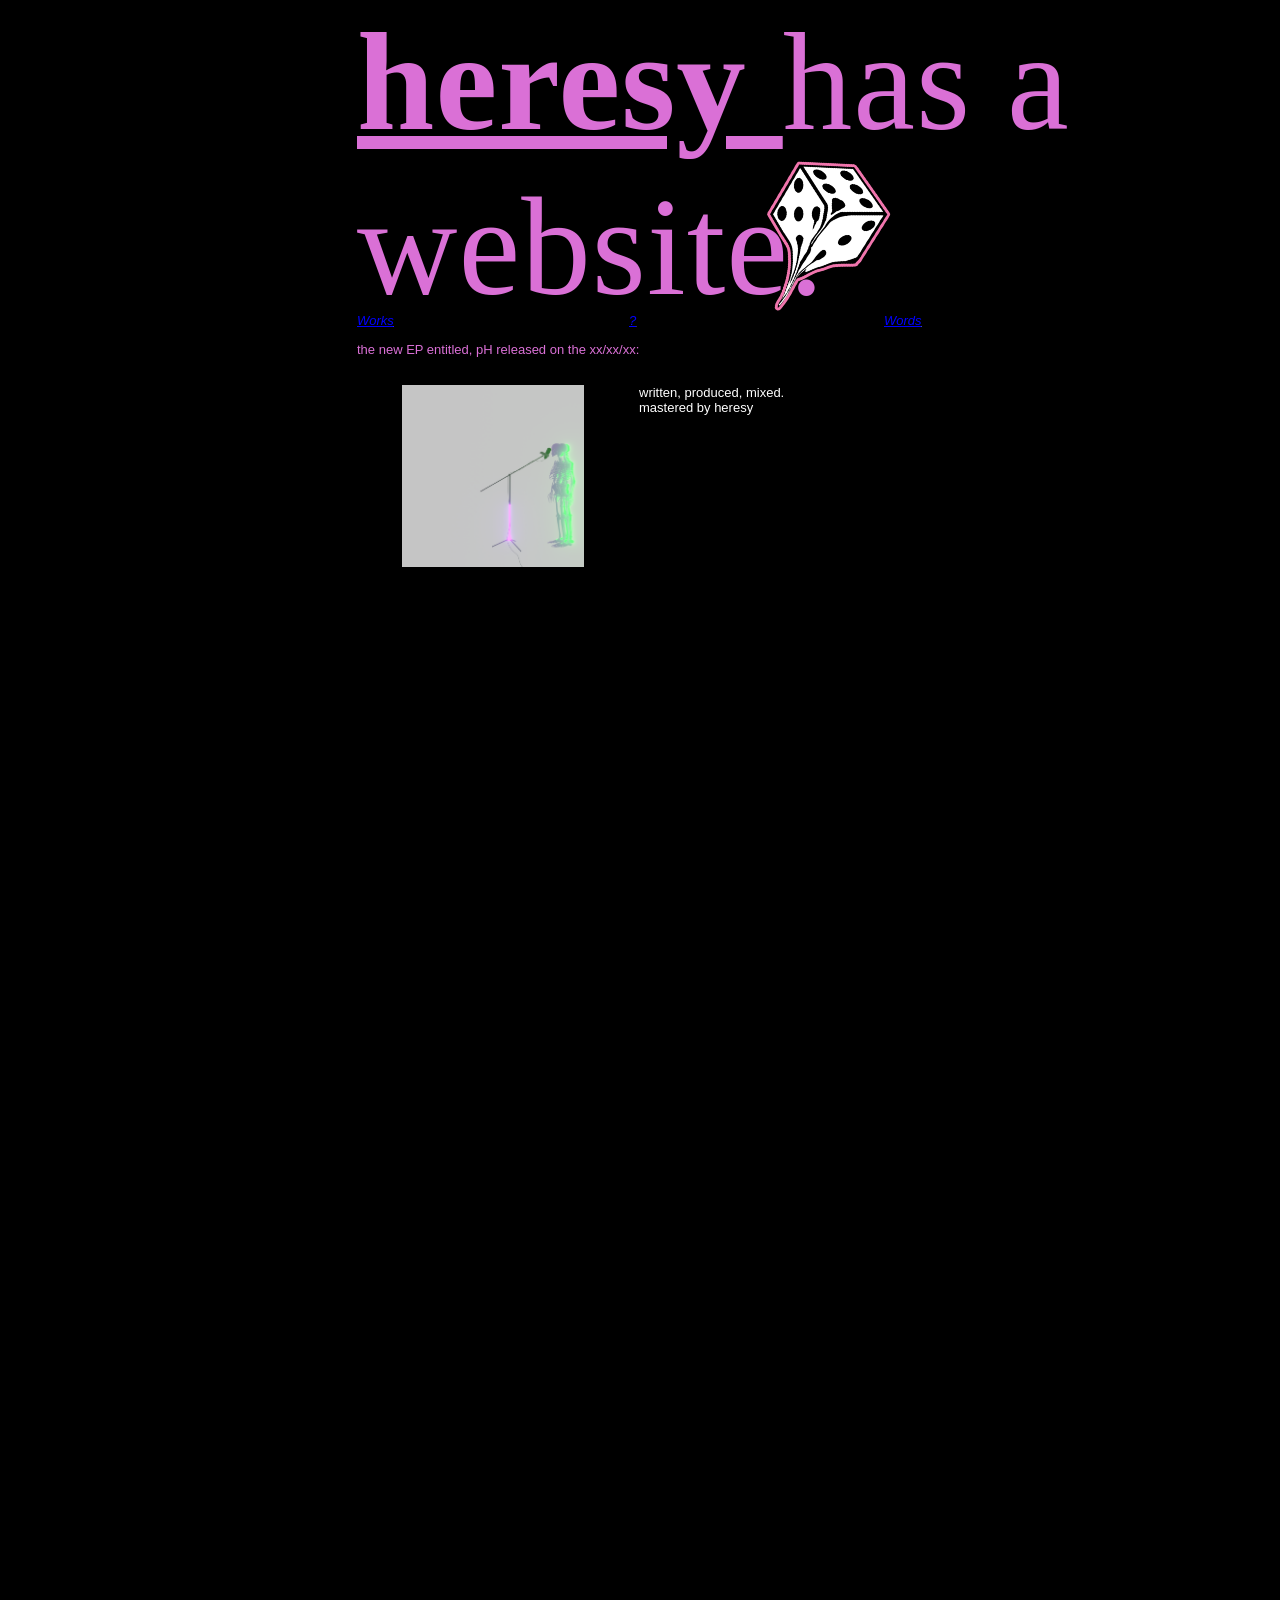
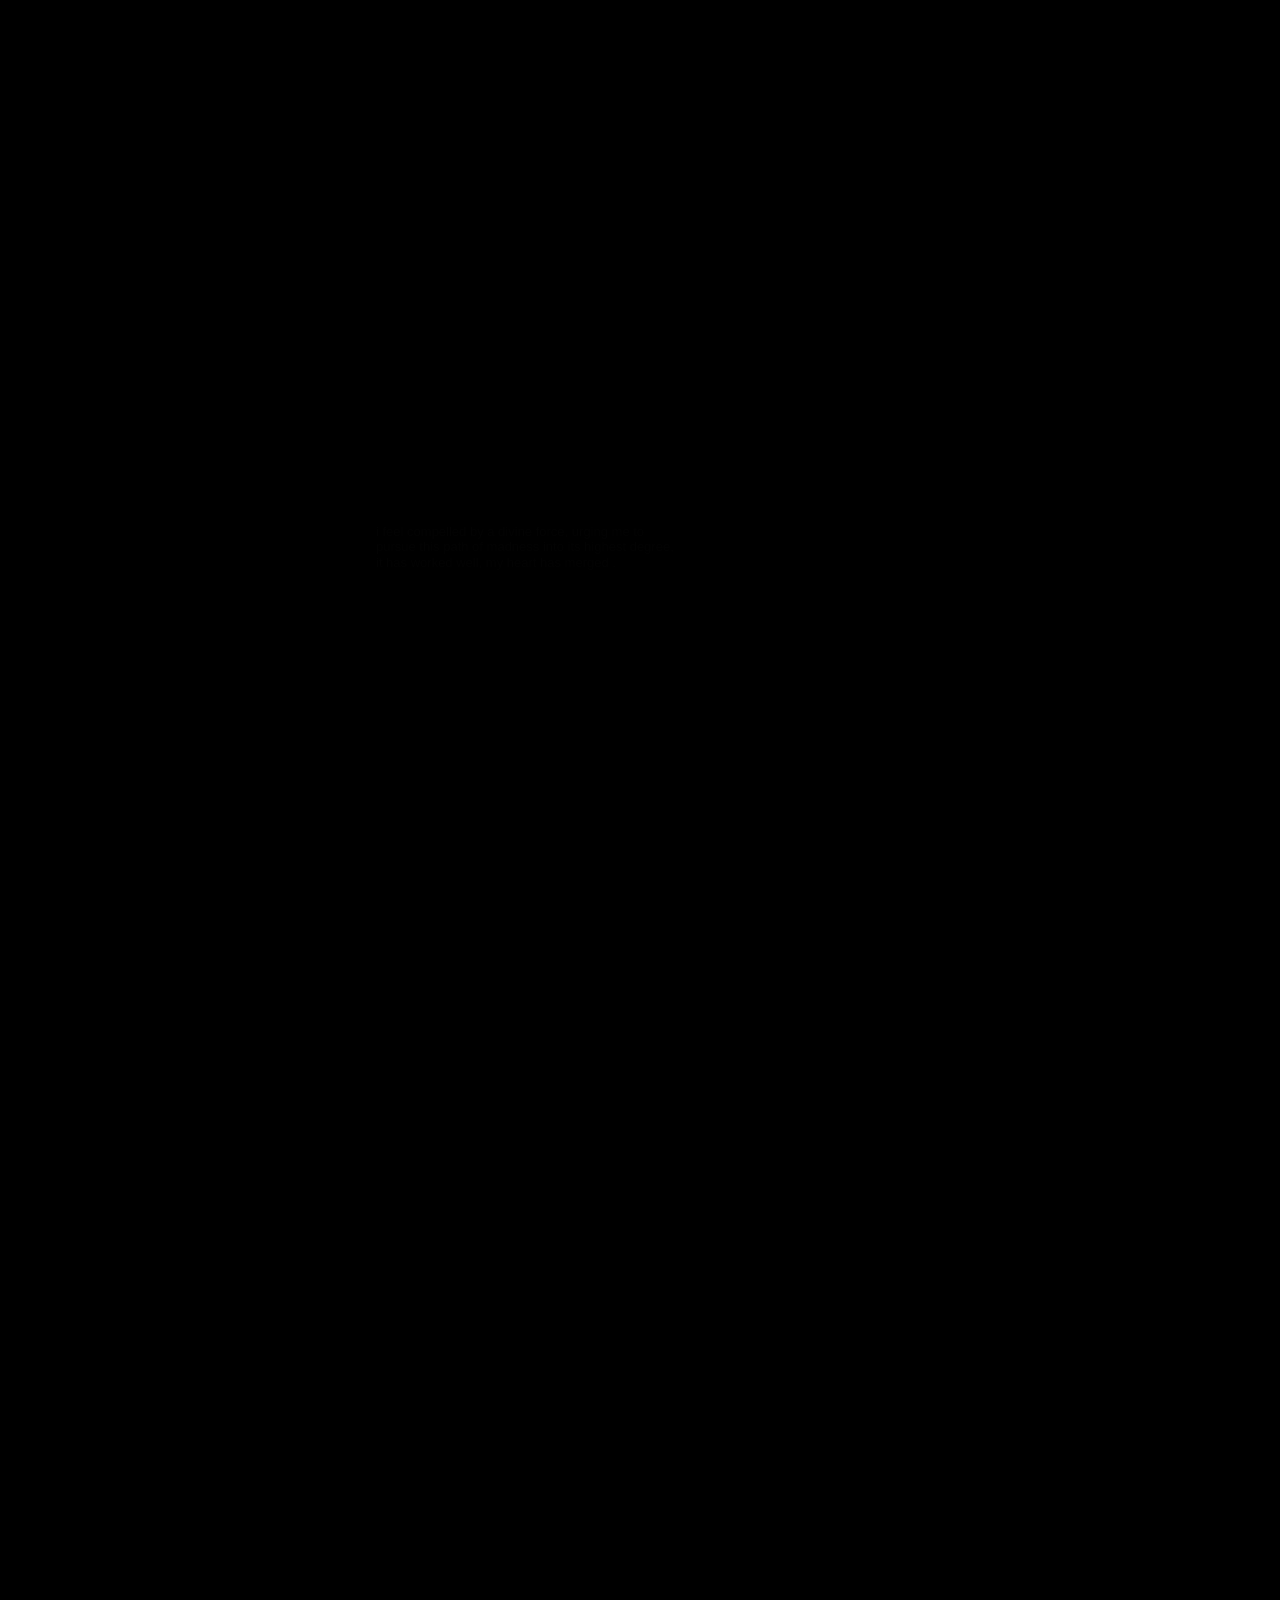
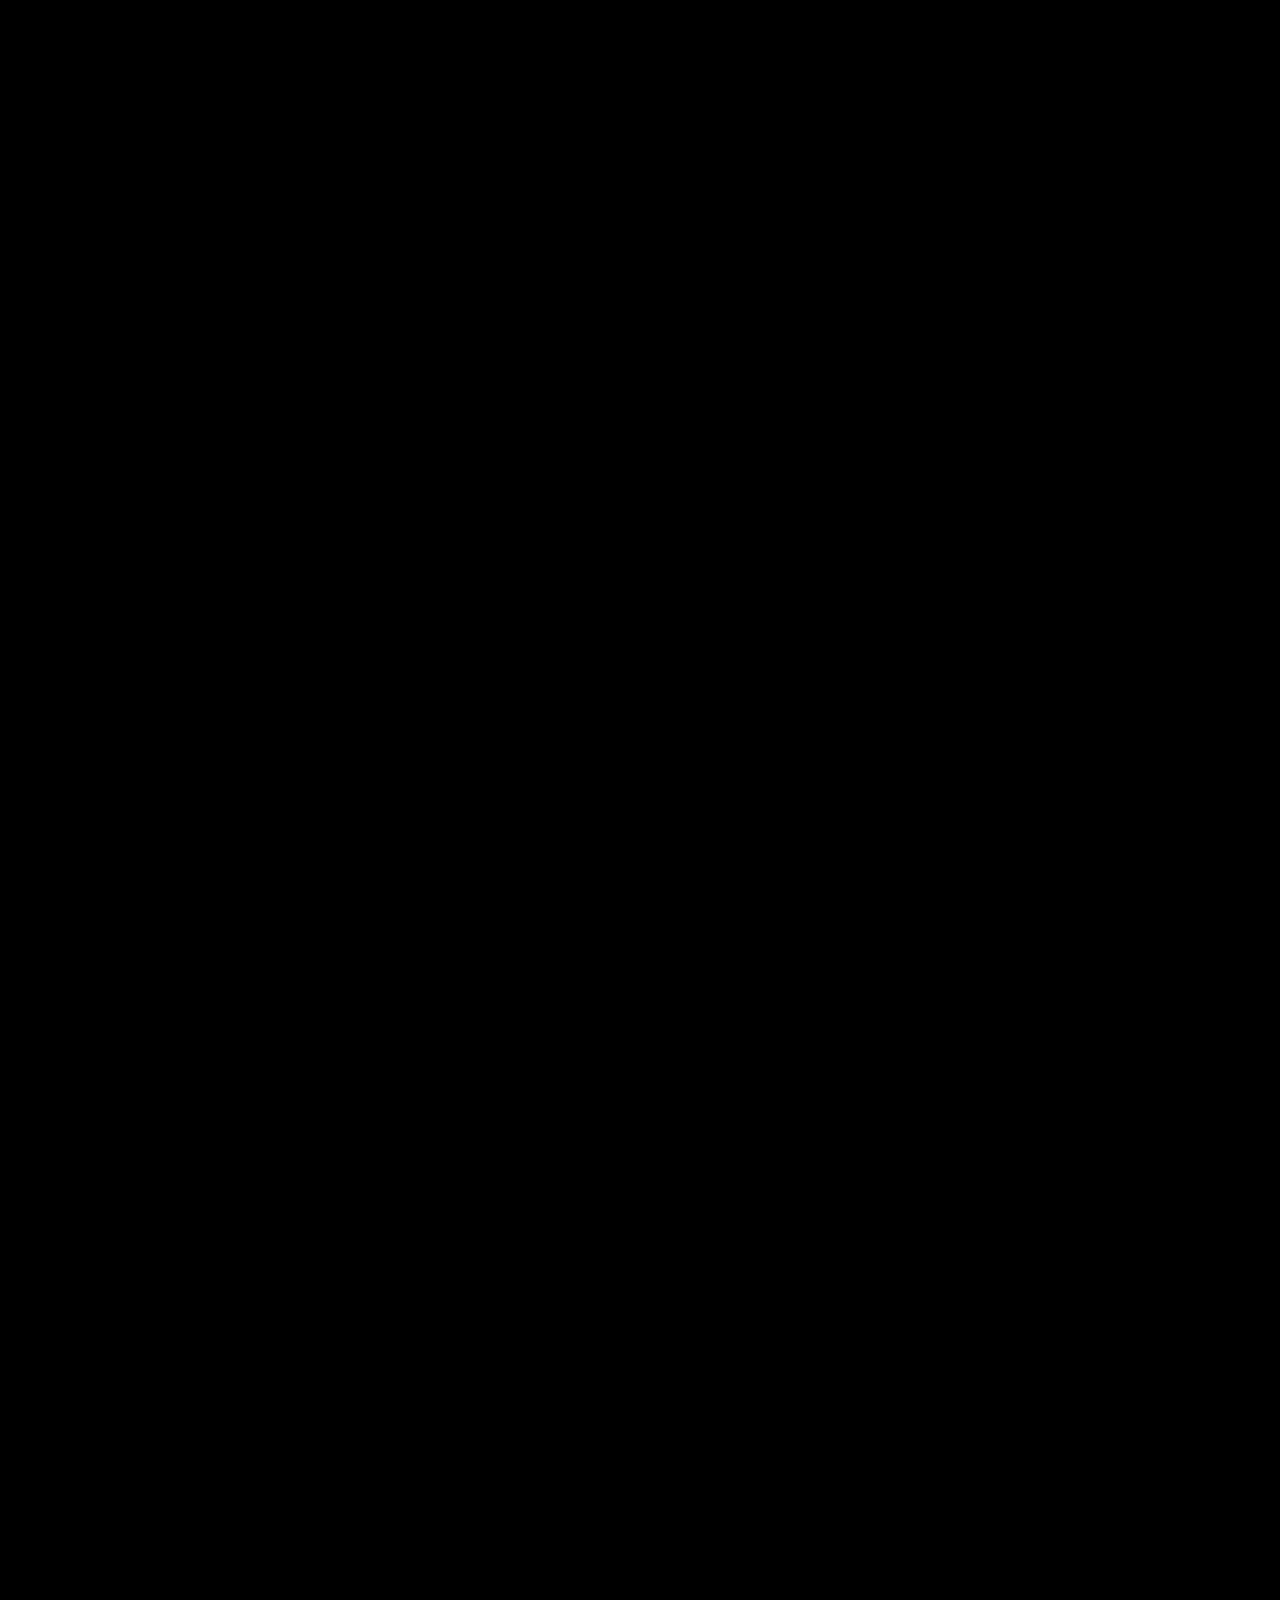
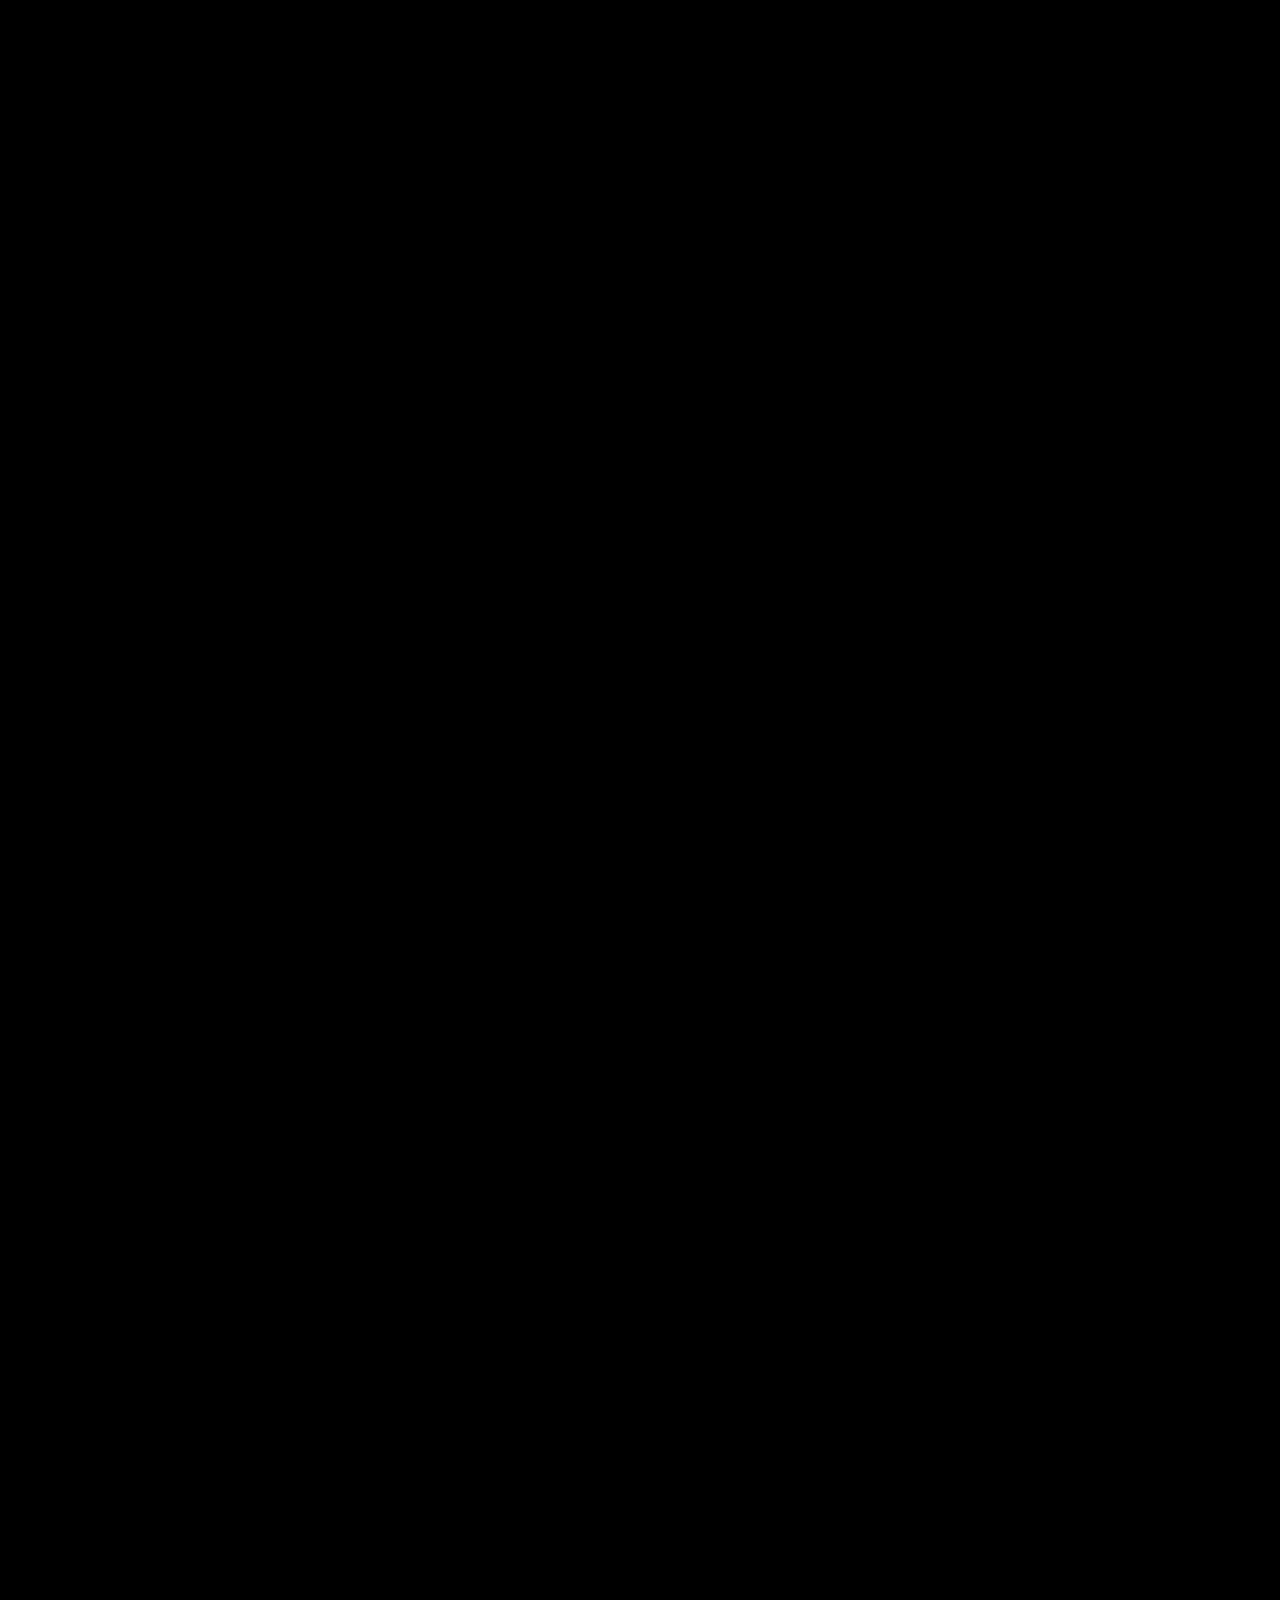
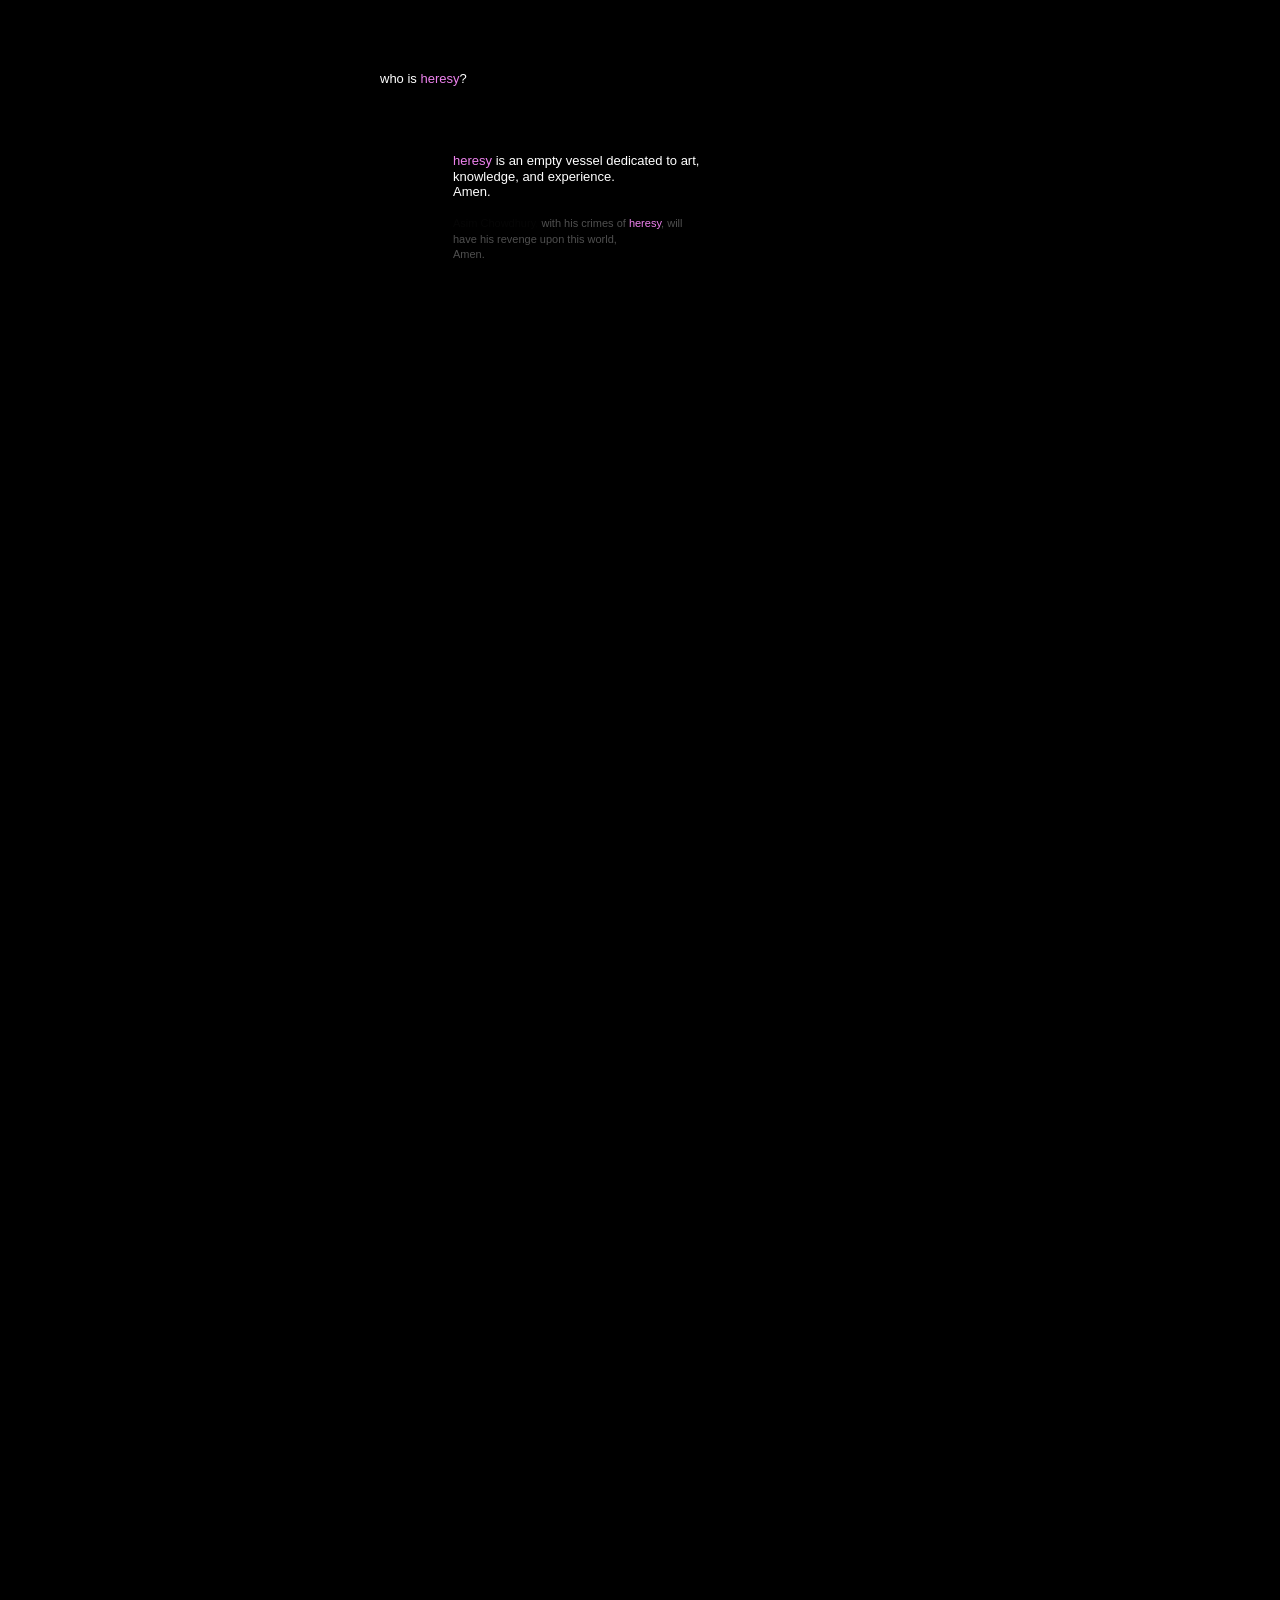
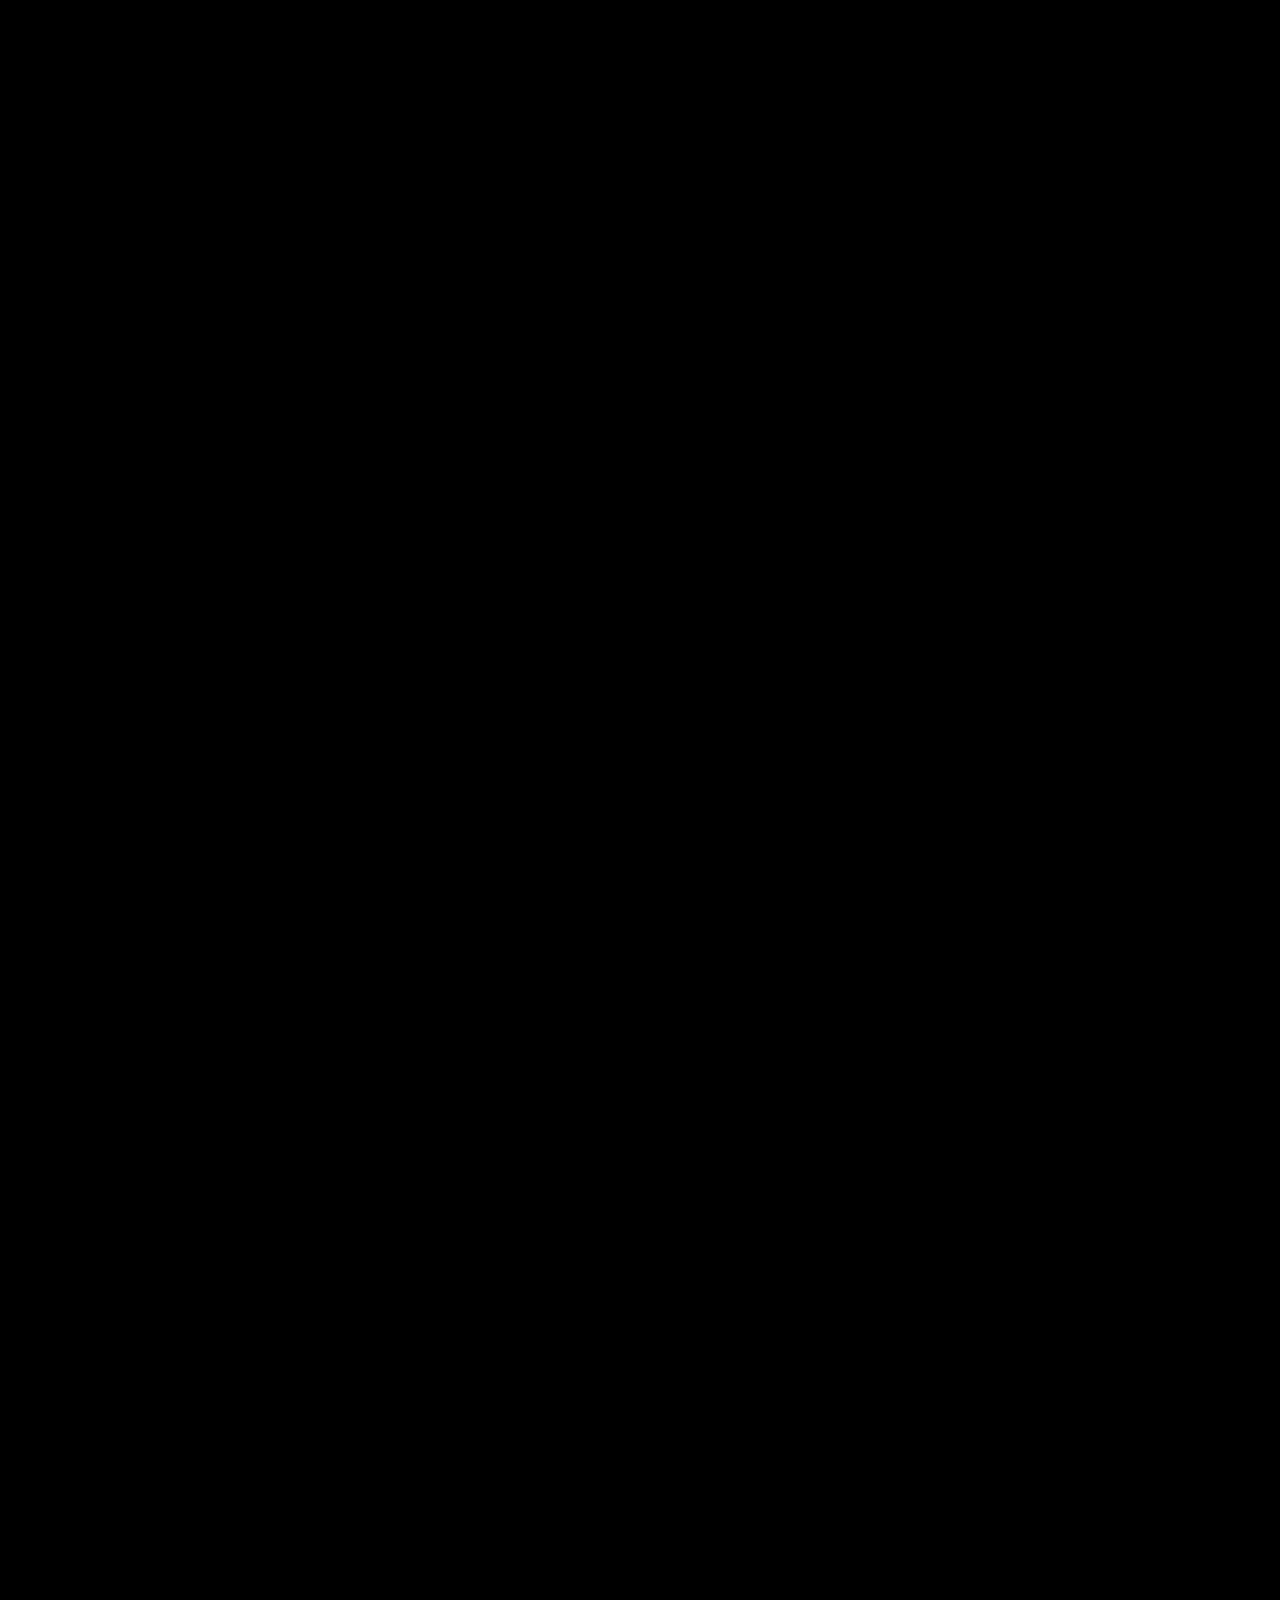
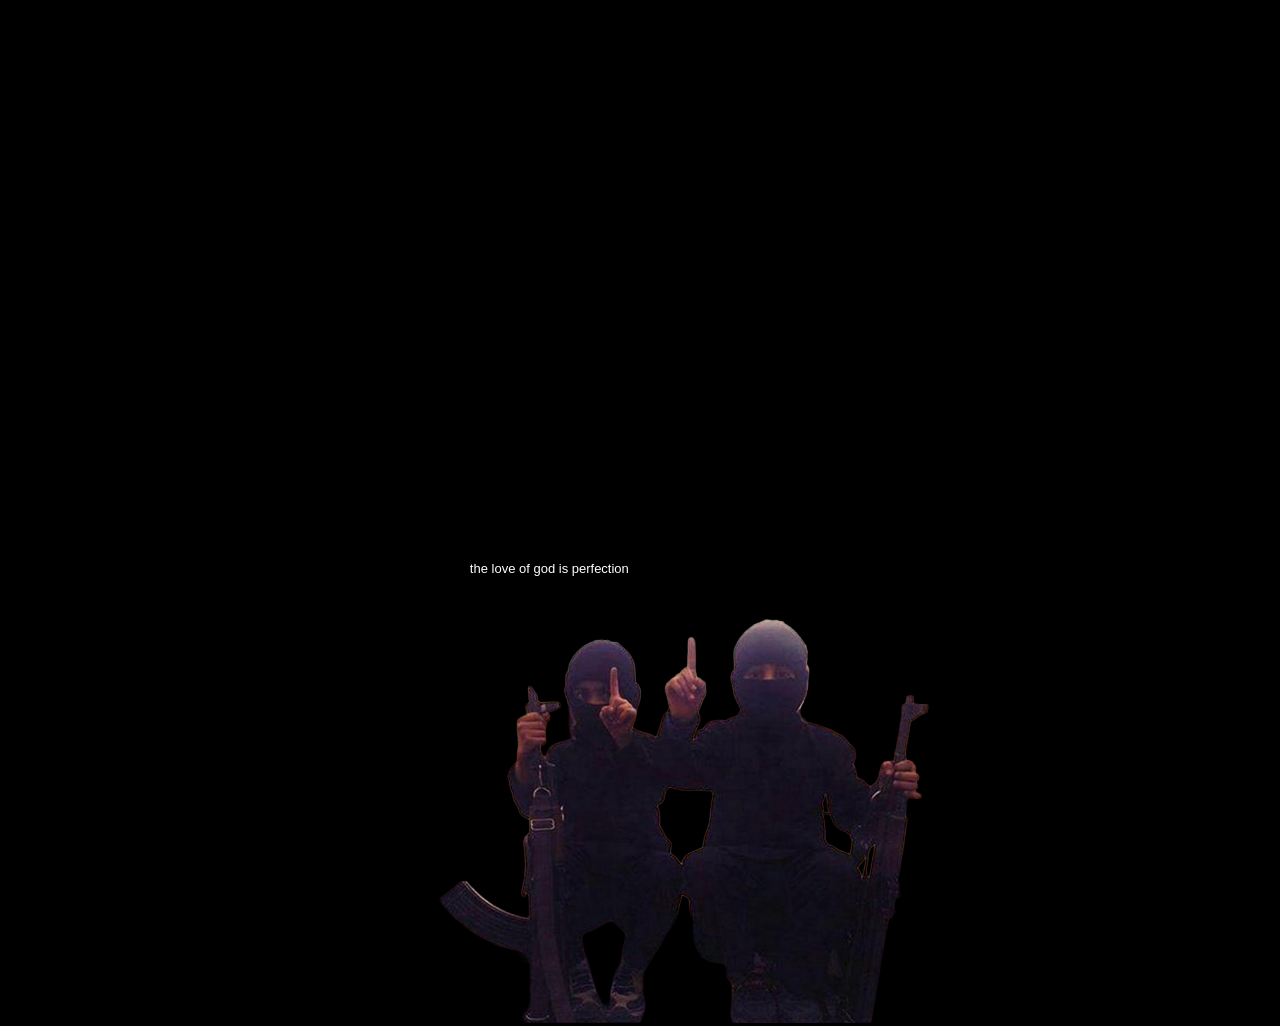
==== index.html @ 77d28392 "Add files via upload" ====
<!doctype html>
<html>
<head>
<meta charset="utf-8">
<title>Untitled Page</title>
<meta name="generator" content="WYSIWYG Web Builder 17 - https://www.wysiwygwebbuilder.com">
<link href="heresyworld.css" rel="stylesheet">
<link href="index.css" rel="stylesheet">
</head>
<body>
<div id="container">

<div id="wb_Text1" style="position:absolute;left:17px;top:0px;width:1097px;height:161px;z-index:1;">
<span style="color:#DA70D6;font-family:Euphorigenic;font-size:139px;letter-spacing:1.07px;"><strong><u>heresy </u></strong>has a website.</span></div>
<div id="wb_Image1" style="position:absolute;left:0px;top:9941px;width:682px;height:682px;z-index:2;">
<img src="images/Terrorizt.png" id="Image1" alt="" width="682" height="682"></div>
<div id="wb_Text2" style="position:absolute;left:17px;top:342px;width:376px;height:15px;z-index:3;">
<span style="color:#DA70D6;font-family:Arial;font-size:13px;">the new EP entitled, pH released on the xx/xx/xx:</span></div>
<div id="wb_Image2" style="position:absolute;left:62px;top:385px;width:182px;height:182px;z-index:4;">
<a href="spotify:album:4bCsLPQuCdQQBQOLs5MuNr?si=PpYUtSTTSPCRxbLMrlbnow"><img src="images/deth21.png" id="Image2" alt="" width="182" height="182"></a></div>
<div id="wb_Image3" style="position:absolute;left:381px;top:122px;width:208px;height:206px;z-index:5;">
<a href="./clickmefor100000000000dollars.html"><img src="images/Dice.png" id="Image3" alt="" width="263" height="263"></a></div>
<div id="wb_Text3" style="position:absolute;left:7px;top:10161px;width:368px;height:15px;z-index:6;">
<span style="color:#000000;font-family:Arial;font-size:13px;">Double click to editds</span><span style="color:#FFFFFF;font-family:Arial;font-size:13px;">the love of god is perfection</span></div>
<div id="wb_Text4" style="position:absolute;left:299px;top:385px;width:152px;height:30px;z-index:7;">
<span style="color:#FFFFFF;font-family:Arial;font-size:13px;">written, produced, mixed. mastered by heresy</span></div>
<div id="wb_Text5" style="position:absolute;left:17px;top:313px;width:145px;height:15px;z-index:8;">
<span style="color:#FFFFFF;font-family:Arial;font-size:13px;"><em><u><a href="./works.html">Works</a></u></em></span></div>
<div id="wb_Text8" style="position:absolute;left:40px;top:6471px;width:167px;height:15px;z-index:9;">
<span style="color:#FFFFFF;font-family:Arial;font-size:13px;">who is </span><span style="color:#EE82EE;font-family:Arial;font-size:13px;">heresy</span><span style="color:#FFFFFF;font-family:Arial;font-size:13px;">?</span></div>
<div id="wb_Text9" style="position:absolute;left:113px;top:6538px;width:250px;height:140px;z-index:10;">
<span style="color:#000000;font-family:Arial;font-size:13px;">Amen.<br></span><span style="color:#EE82EE;font-family:Arial;font-size:13px;">heresy </span><span style="color:#FFFFFF;font-family:Arial;font-size:13px;">is an empty vessel dedicated to art, knowledge, and experience.<br>Amen.<br><br></span><span style="color:#060606;font-family:Arial;font-size:11px;">Asim Chowdhury</span><span style="color:#030303;font-family:Arial;font-size:11px;">, </span><span style="color:#4F4F4F;font-family:Arial;font-size:11px;">with his crimes of </span><span style="background-color:#000000;color:#EE82EE;font-family:Arial;font-size:11px;">heresy</span><span style="color:#4F4F4F;font-family:Arial;font-size:11px;">, will have his revenge upon this world,<br>Amen.<br></span><span style="color:#FFFFFF;font-family:Arial;font-size:13px;"><br></span><span style="color:#000000;font-family:Arial;font-size:13px;">Amen.</span></div>
<div id="wb_Text10" style="position:absolute;left:544px;top:313px;width:81px;height:15px;z-index:11;">
<span style="color:#FFFFFF;font-family:Arial;font-size:13px;"><em><u><a href="./words.html">Words</a></u></em></span></div>
<div id="wb_Text11" style="position:absolute;left:289px;top:313px;width:104px;height:15px;z-index:12;">
<span style="color:#FFFFFF;font-family:Arial;font-size:13px;"><em><u><a href="./ifnotnowthenwhen.html">?</a></u></em></span></div>
<div id="wb_Text12" style="position:absolute;left:36px;top:2124px;width:311px;height:45px;z-index:13;">
<span style="color:#030303;font-family:Arial;font-size:13px;">i feel compelled by a divine force, urging me to pursue this path of madness into its highest degree,<br>it has worked well, my heart has merged .</span></div>
</div>
</body>
</html>
---- heresyworld.css ----
@-webkit-keyframes animate-rotate-in-left
{
   0% { -webkit-transform: translate(-1000px,0px) rotate(0deg) ; opacity: 0;  }
   50% { opacity: 1;  }
   100% { -webkit-transform: translate(0px,0px) rotate(360deg) ;  }
}
@-moz-keyframes animate-rotate-in-left
{
   0% { -moz-transform: translate(-1000px,0px) rotate(0deg) ; opacity: 0;  }
   50% { opacity: 1;  }
   100% { -moz-transform: translate(0px,0px) rotate(360deg) ;  }
}
@keyframes animate-rotate-in-left
{
   0% { transform: translate(-1000px,0px) rotate(0deg) ; opacity: 0;  }
   50% { opacity: 1;  }
   100% { transform: translate(0px,0px) rotate(360deg) ;  }
}
@-webkit-keyframes funny-in
{
   0% { -webkit-transform: rotate(360deg) scale(0,0) ; opacity: 0; -webkit-transform-origin: 50% 50%;  }
   20% { -webkit-transform: rotate(0deg) scale(0.5,0.5) ; opacity: 1; -webkit-transform-origin: 0 100%;  }
   40% { -webkit-transform: rotate(0deg) scale(0.5,0.5) ; -webkit-transform-origin: 100% 100%;  }
   60% { -webkit-transform: rotate(0deg) scale(0.5,0.5) ; -webkit-transform-origin: 100% 0;  }
   80% { -webkit-transform-origin: 0 0; -webkit-transform: rotate(0deg) scale(0.5,0.5) ;  }
   100% { -webkit-transform: rotate(0deg) scale(1,1) ; opacity: 1; -webkit-transform-origin: 50% 50%;  }
}
@-moz-keyframes funny-in
{
   0% { -moz-transform: rotate(360deg) scale(0,0) ; opacity: 0; -moz-transform-origin: 50% 50%;  }
   20% { -moz-transform: rotate(0deg) scale(0.5,0.5) ; opacity: 1; -moz-transform-origin: 0 100%;  }
   40% { -moz-transform: rotate(0deg) scale(0.5,0.5) ; -moz-transform-origin: 100% 100%;  }
   60% { -moz-transform: rotate(0deg) scale(0.5,0.5) ; -moz-transform-origin: 100% 0;  }
   80% { -moz-transform-origin: 0 0; -moz-transform: rotate(0deg) scale(0.5,0.5) ;  }
   100% { -moz-transform: rotate(0deg) scale(1,1) ; opacity: 1; -moz-transform-origin: 50% 50%;  }
}
@keyframes funny-in
{
   0% { transform: rotate(360deg) scale(0,0) ; opacity: 0; transform-origin: 50% 50%;  }
   20% { transform: rotate(0deg) scale(0.5,0.5) ; opacity: 1; transform-origin: 0 100%;  }
   40% { transform: rotate(0deg) scale(0.5,0.5) ; transform-origin: 100% 100%;  }
   60% { transform: rotate(0deg) scale(0.5,0.5) ; transform-origin: 100% 0;  }
   80% { transform-origin: 0 0; transform: rotate(0deg) scale(0.5,0.5) ;  }
   100% { transform: rotate(0deg) scale(1,1) ; opacity: 1; transform-origin: 50% 50%;  }
}
@-webkit-keyframes slide-left-in
{
   0% { -webkit-transform: translate(-100%,0px) rotate(1deg) ; opacity: 0; -webkit-transform-origin: 0 0;  }
   100% { opacity: 1; -webkit-transform: translate(0px,0px) rotate(0deg) ; -webkit-transform-origin: 0 0;  }
}
@-moz-keyframes slide-left-in
{
   0% { -moz-transform: translate(-100%,0px) rotate(1deg) ; opacity: 0; -moz-transform-origin: 0 0;  }
   100% { opacity: 1; -moz-transform: translate(0px,0px) rotate(0deg) ; -moz-transform-origin: 0 0;  }
}
@keyframes slide-left-in
{
   0% { transform: translate(-100%,0px) rotate(1deg) ; opacity: 0; transform-origin: 0 0;  }
   100% { opacity: 1; transform: translate(0px,0px) rotate(0deg) ; transform-origin: 0 0;  }
}
h1, .h1
{
   font-family: Arial;
   font-weight: bold;
   font-size: 32px;
   text-decoration: none;
   color: #000000;
   background-color: transparent;
   margin: 0 0 0 0;
   padding: 0 0 0 0;
   display: inline-block;
}
h2, .h2
{
   font-family: Arial;
   font-weight: bold;
   font-size: 27px;
   text-decoration: none;
   color: #000000;
   background-color: transparent;
   margin: 0 0 0 0;
   padding: 0 0 0 0;
   display: inline-block;
}
h3, .h3
{
   font-family: Arial;
   font-weight: bold;
   font-size: 24px;
   text-decoration: none;
   color: #000000;
   background-color: transparent;
   margin: 0 0 0 0;
   padding: 0 0 0 0;
   display: inline-block;
}
h4, .h4
{
   font-family: Arial;
   font-weight: bold;
   font-size: 21px;
   font-style: italic;
   text-decoration: none;
   color: #000000;
   background-color: transparent;
   margin: 0 0 0 0;
   padding: 0 0 0 0;
   display: inline-block;
}
h5, .h5
{
   font-family: Arial;
   font-weight: bold;
   font-size: 19px;
   text-decoration: none;
   color: #000000;
   background-color: transparent;
   margin: 0 0 0 0;
   padding: 0 0 0 0;
   display: inline-block;
}
h6, .h6
{
   font-family: Arial;
   font-weight: bold;
   font-size: 16px;
   text-decoration: none;
   color: #000000;
   background-color: transparent;
   margin: 0 0 0 0;
   padding: 0 0 0 0;
   display: inline-block;
}
.CustomStyle
{
   font-family: "Courier New";
   font-weight: bold;
   font-size: 16px;
   text-decoration: none;
   color: #2E74B5;
   background-color: transparent;
}
---- index.css ----
div#container
{
   width: 600px;
   position: relative;
   margin: 0 auto 0 auto;
   text-align: left;
}
body
{
   background-color: #000000;
   color: #000000;
   font-family: Arial;
   font-weight: normal;
   font-size: 13px;
   line-height: 1.1875;
   margin: 0;
   text-align: center;
}
a
{
   color: #0000FF;
   text-decoration: underline;
}
a:visited
{
   color: #800080;
}
a:active
{
   color: #FF0000;
}
a:hover
{
   color: #0000FF;
   text-decoration: underline;
}
input:focus, textarea:focus, select:focus
{
   outline: none;
}
#wb_Text1 
{
   background-color: transparent;
   background-image: none;
   border: 0px solid #FFFFFF;
   border-image-source: url();
   border-image-slice: ;
   border-image-width: 0px;
   border-image-repeat: stretch;
   border-radius: 6px;
   padding: 0;
   margin: 0;
   text-align: left;
}
#wb_Text1 div
{
   text-align: left;
}
#wb_Image1
{
   vertical-align: top;
}
#Image1
{
   border: 0px solid #000000;
   border-radius: 0px;
   padding: 0;
   margin: 0;
   left: 0;
   top: 0;
   width: 100%;
   height: 100%;
}
#wb_Text2 
{
   background-color: transparent;
   background-image: none;
   border: 0px solid #000000;
   border-radius: 0px;
   padding: 0;
   margin: 0;
   text-align: left;
}
#wb_Text2 div
{
   text-align: left;
}
#wb_Image2
{
   vertical-align: top;
}
#Image2
{
   border: 0px solid #000000;
   border-radius: 0px;
   padding: 0;
   margin: 0;
   left: 0;
   top: 0;
   width: 100%;
   height: 100%;
}
#wb_Image3
{
   vertical-align: top;
}
#Image3
{
   border: 0px solid #000000;
   border-radius: 0px;
   padding: 0;
   -webkit-transform: rotate(19deg);
   transform: rotate(19deg);
   -webkit-transform-origin: 50% 50%;
   transform-origin: 50% 50%;
   left: 0;
   top: 0;
   width: 100%;
   height: 100%;
}
#wb_Text3 
{
   background-color: transparent;
   background-image: none;
   border: 0px solid #000000;
   border-radius: 0px;
   padding: 0;
   margin: 0;
   text-align: left;
}
#wb_Text3 div
{
   text-align: left;
}
#wb_Text4 
{
   background-color: transparent;
   background-image: none;
   border: 0px solid #000000;
   border-radius: 0px;
   padding: 0;
   margin: 0;
   text-align: left;
}
#wb_Text4 div
{
   text-align: left;
}
#wb_Text5 
{
   background-color: transparent;
   background-image: none;
   border: 0px solid #000000;
   border-radius: 0px;
   padding: 0;
   margin: 0;
   text-align: left;
}
#wb_Text5 div
{
   text-align: left;
}
#wb_Text8 
{
   background-color: transparent;
   background-image: none;
   border: 0px solid #000000;
   border-radius: 0px;
   padding: 0;
   margin: 0;
   text-align: left;
}
#wb_Text8 div
{
   text-align: left;
}
#wb_Text9 
{
   background-color: transparent;
   background-image: none;
   border: 0px solid #000000;
   border-radius: 0px;
   padding: 0;
   margin: 0;
   text-align: left;
}
#wb_Text9 div
{
   text-align: left;
}
#wb_Text10 
{
   background-color: transparent;
   background-image: none;
   border: 0px solid #000000;
   border-radius: 0px;
   padding: 0;
   margin: 0;
   text-align: left;
}
#wb_Text10 div
{
   text-align: left;
}
#wb_Text11 
{
   background-color: transparent;
   background-image: none;
   border: 0px solid #000000;
   border-radius: 0px;
   padding: 0;
   margin: 0;
   text-align: left;
}
#wb_Text11 div
{
   text-align: left;
}
#wb_Text12 
{
   background-color: transparent;
   background-image: none;
   border: 0px solid #000000;
   border-radius: 0px;
   padding: 0;
   margin: 0;
   text-align: left;
}
#wb_Text12 div
{
   text-align: left;
}
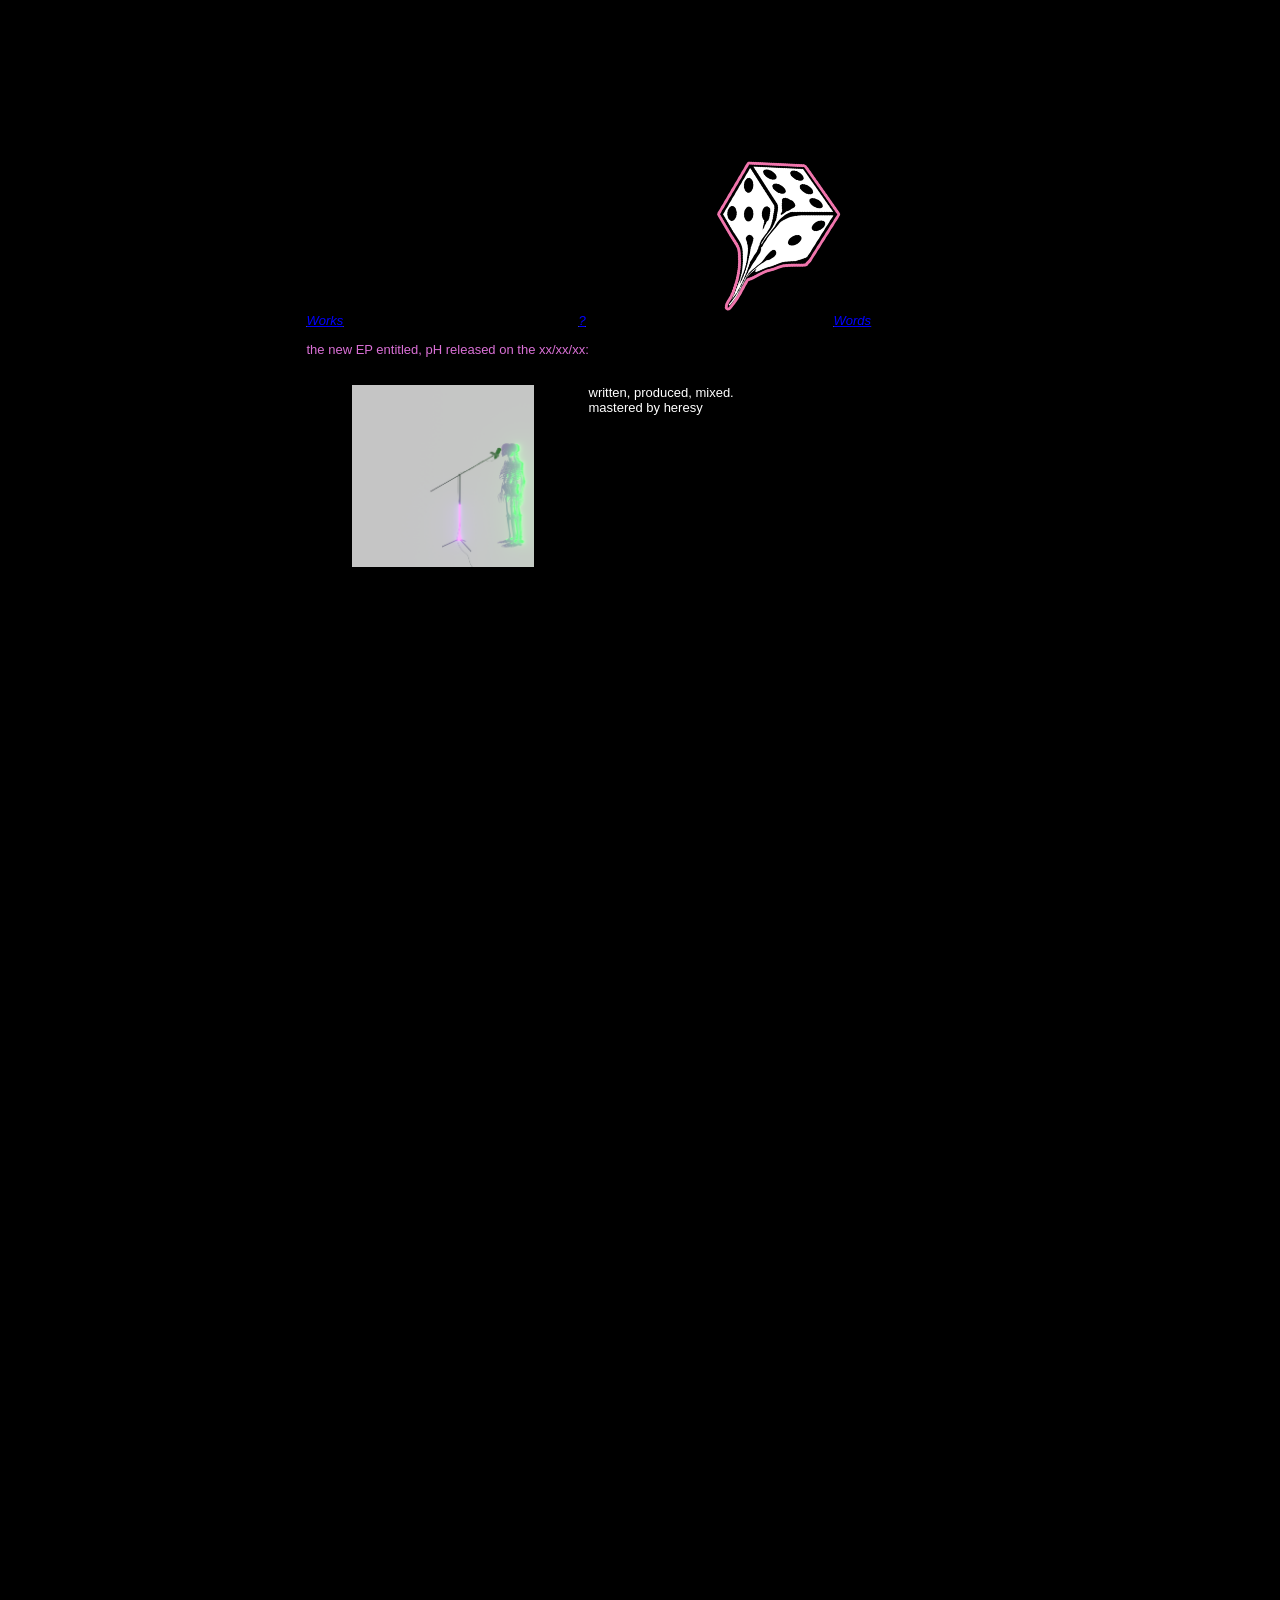
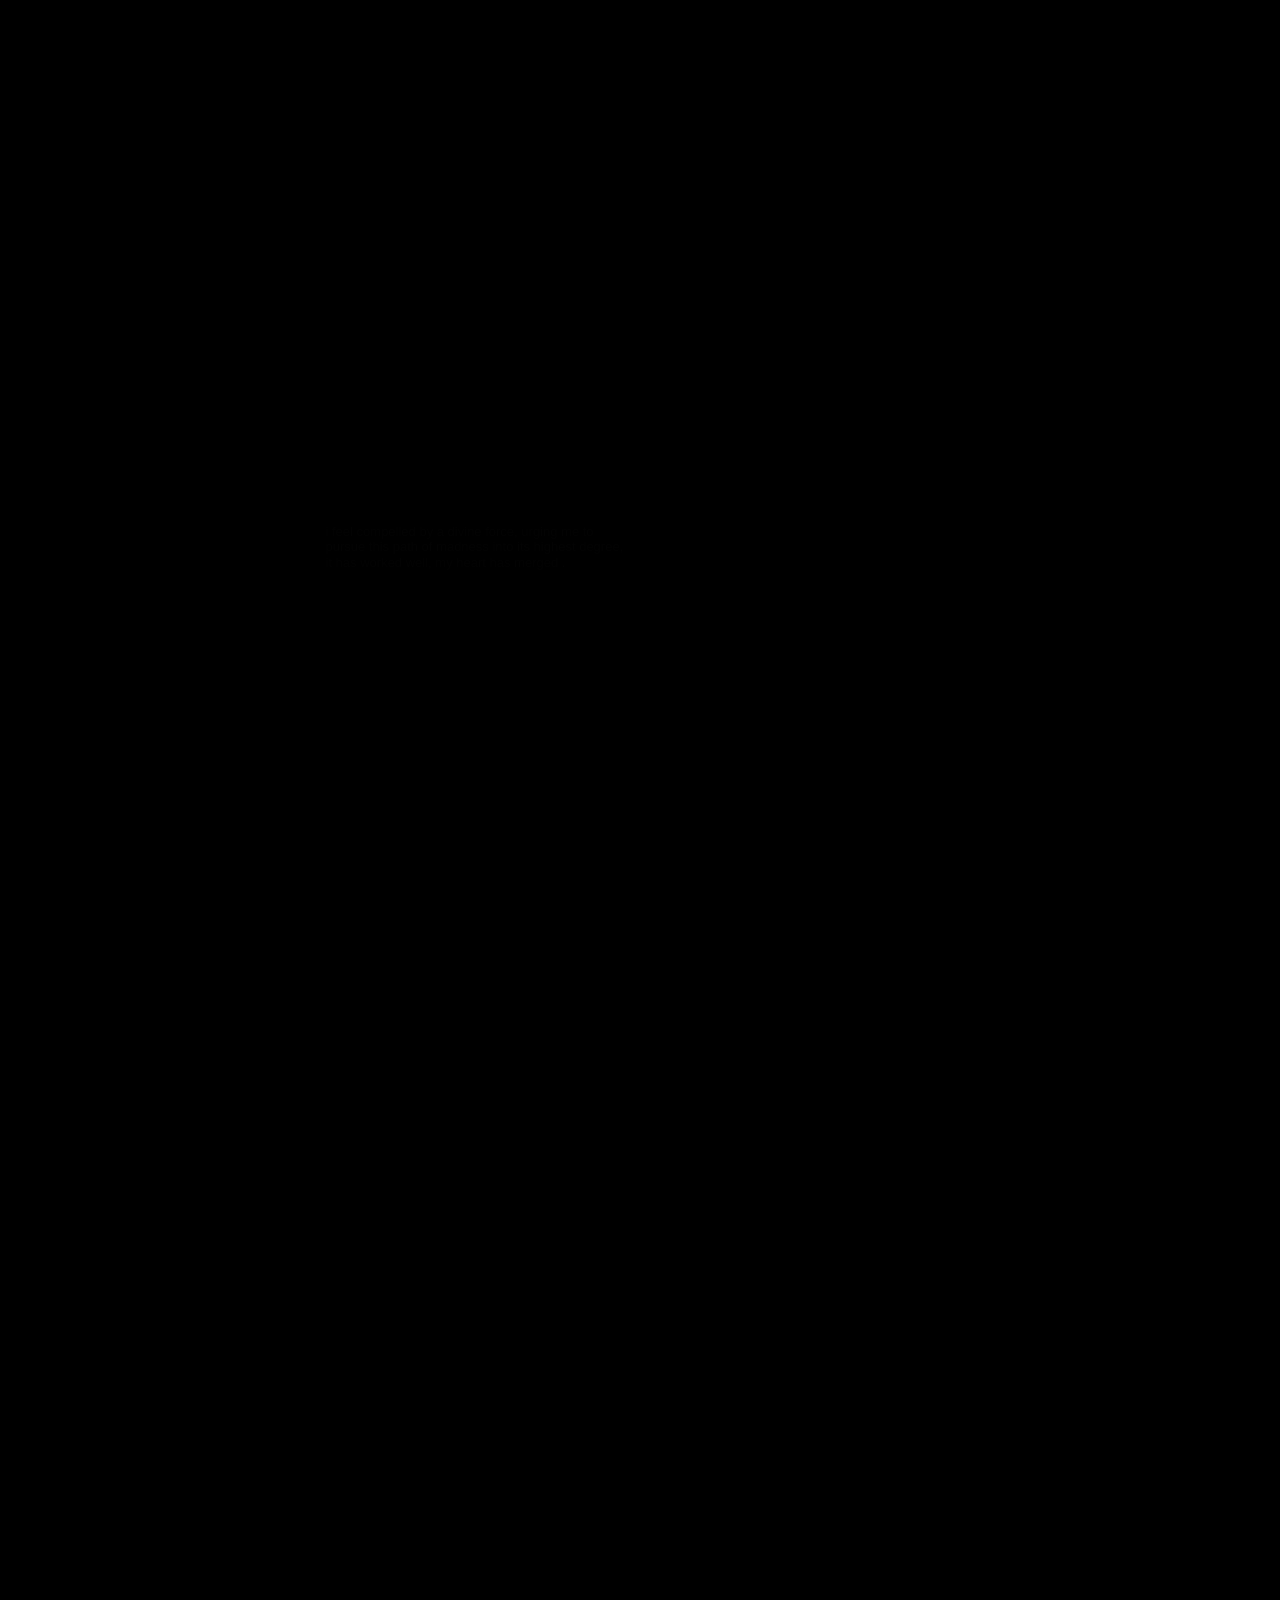
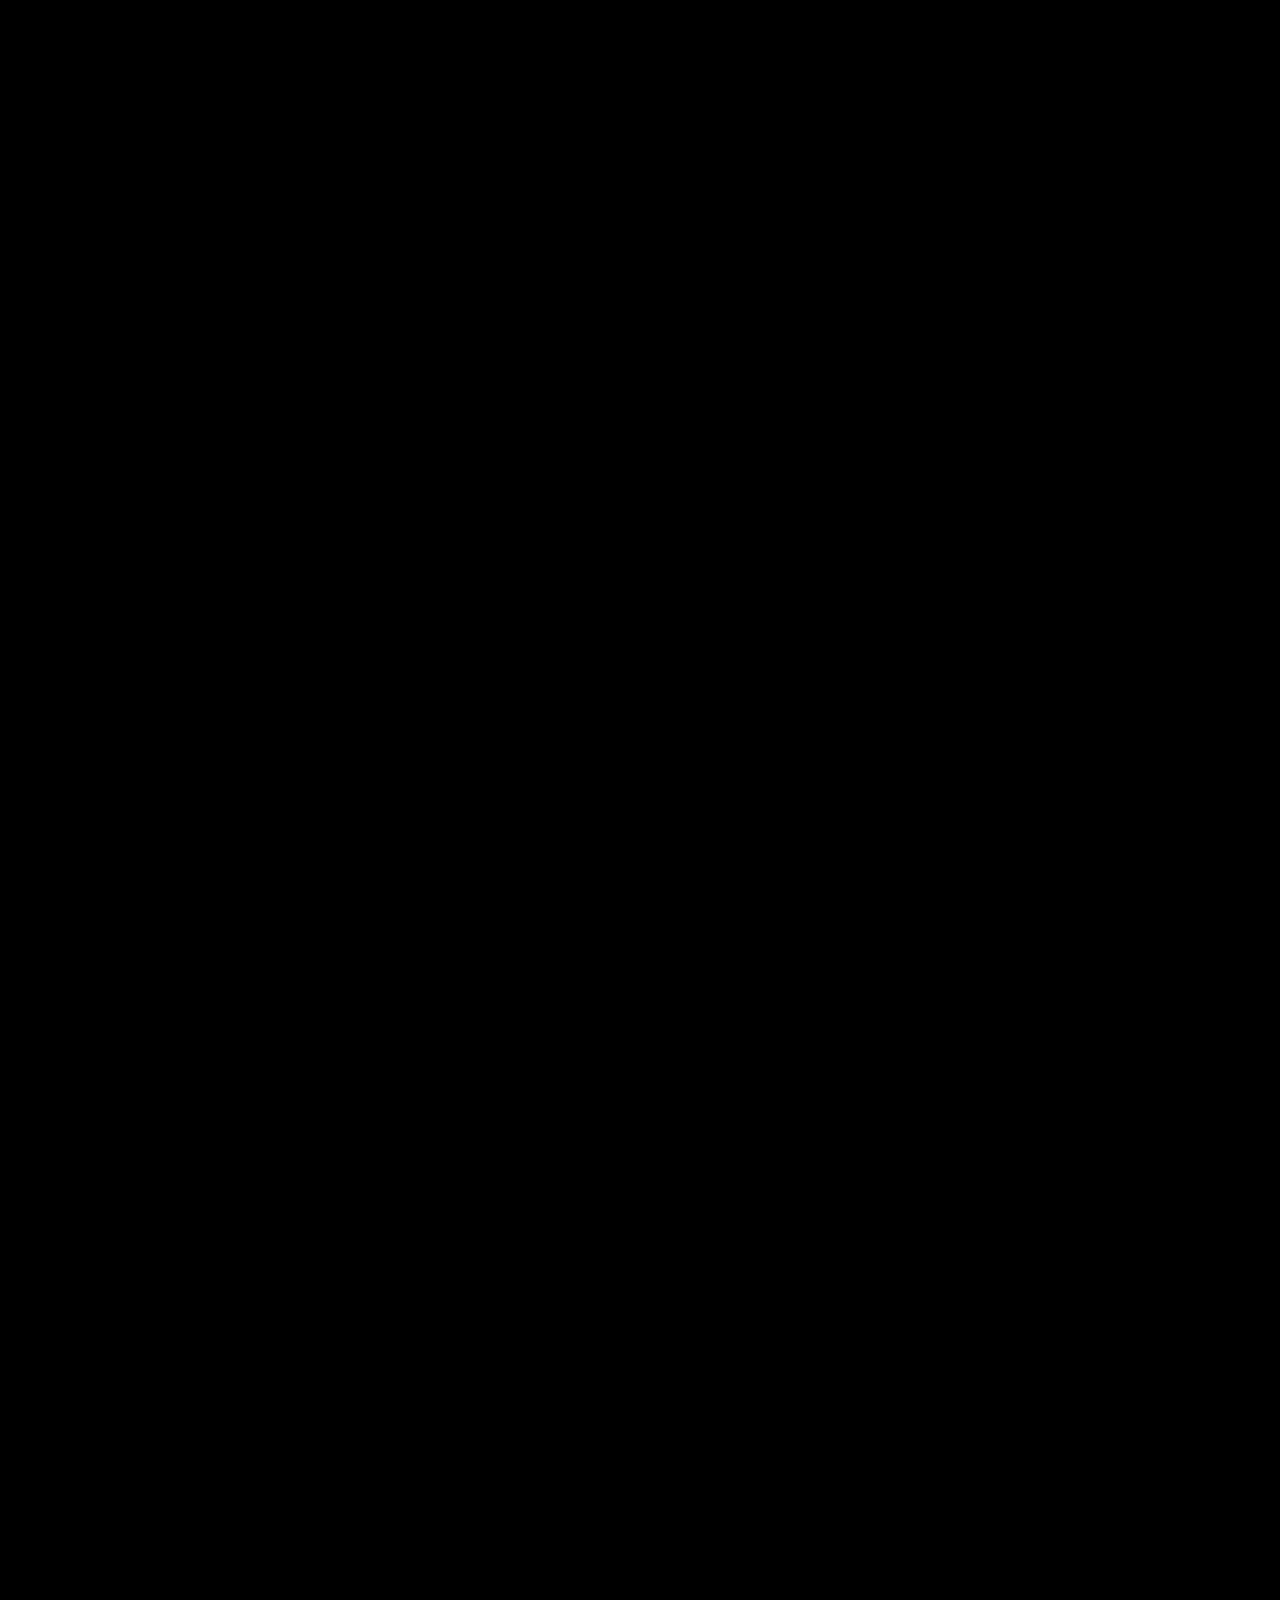
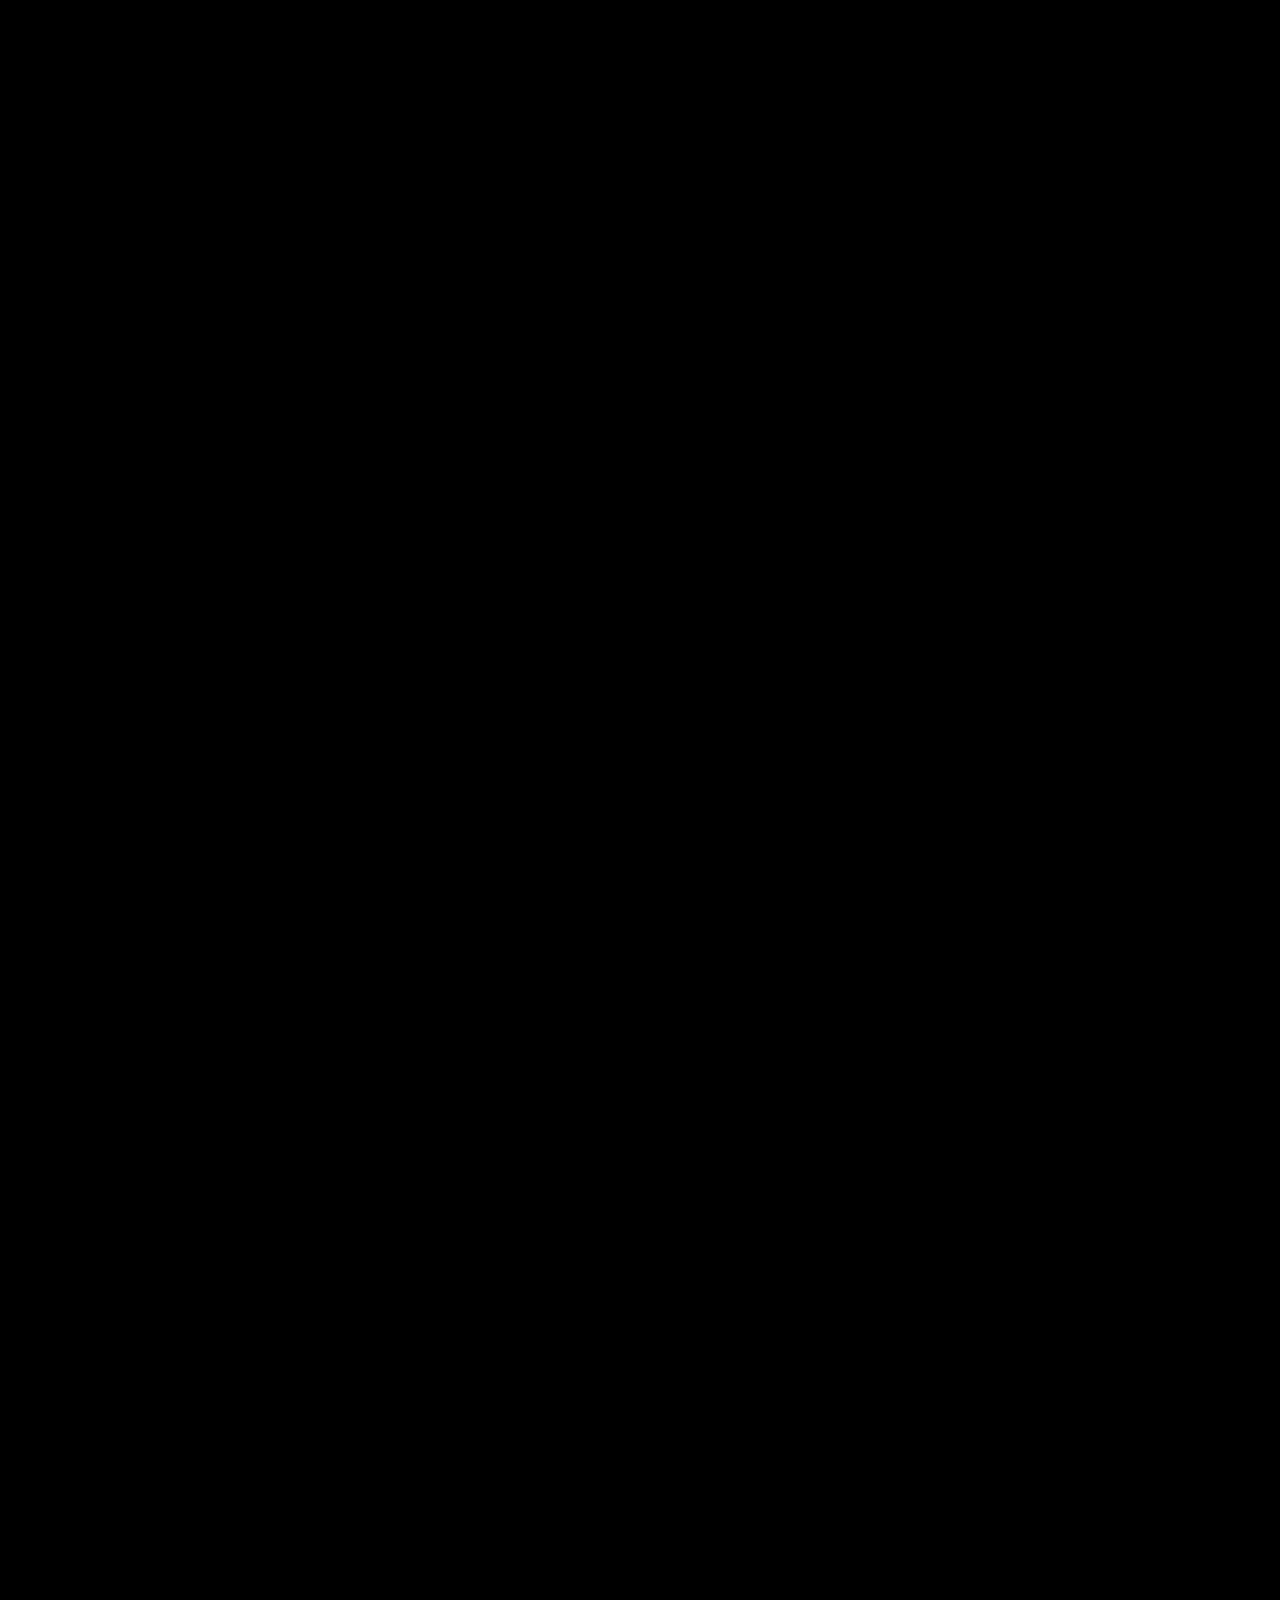
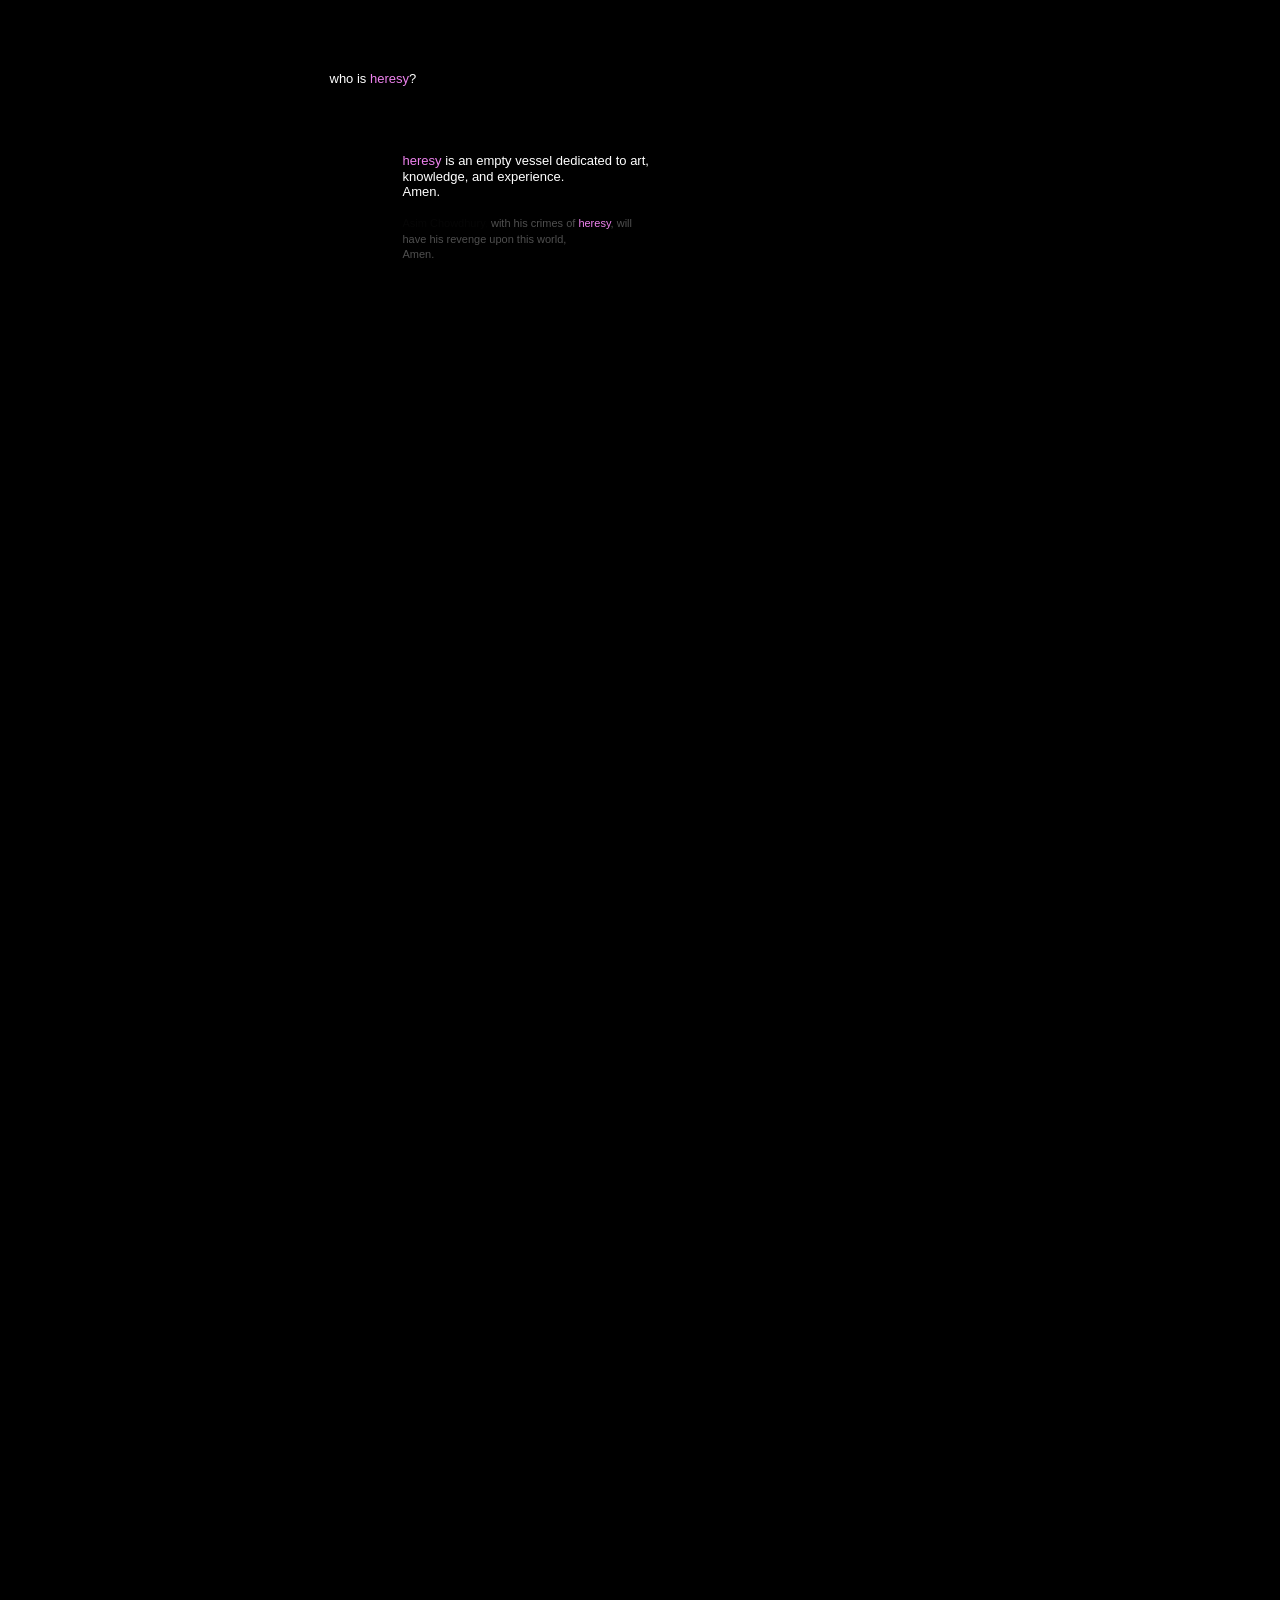
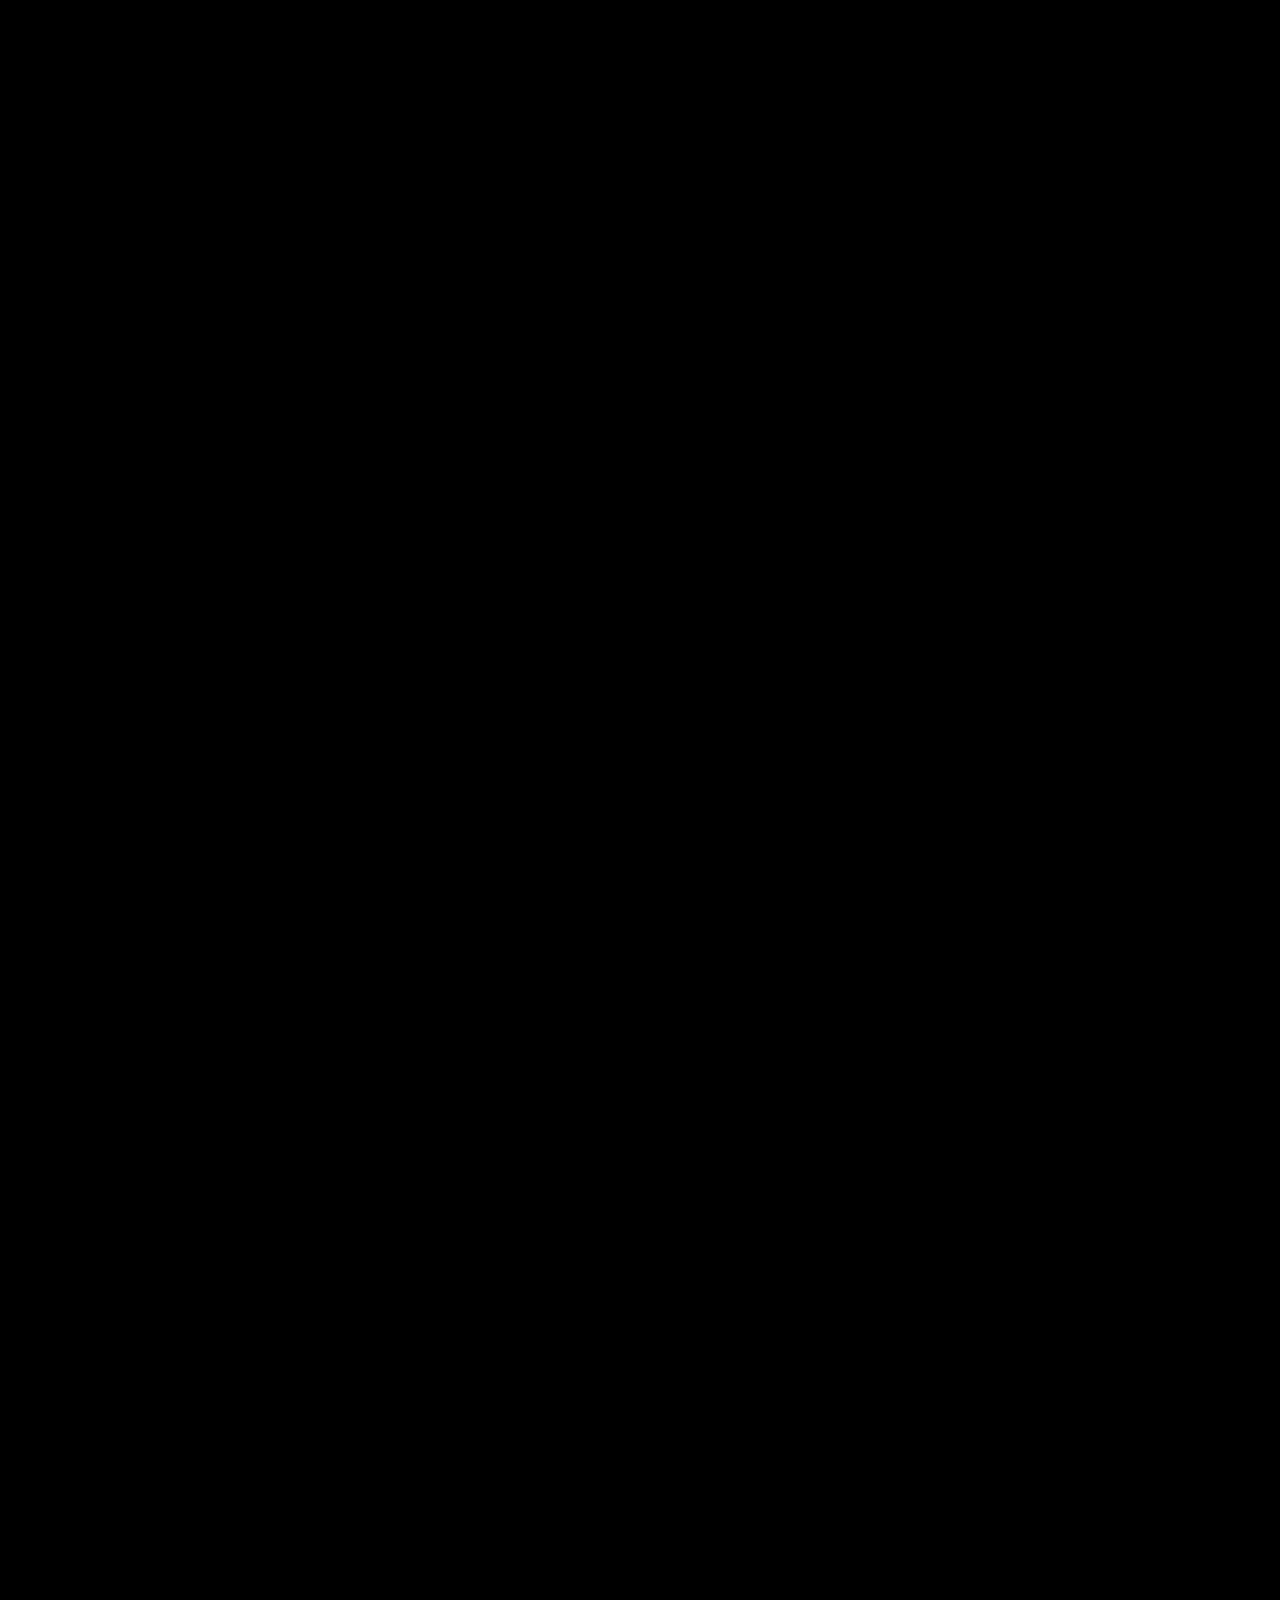
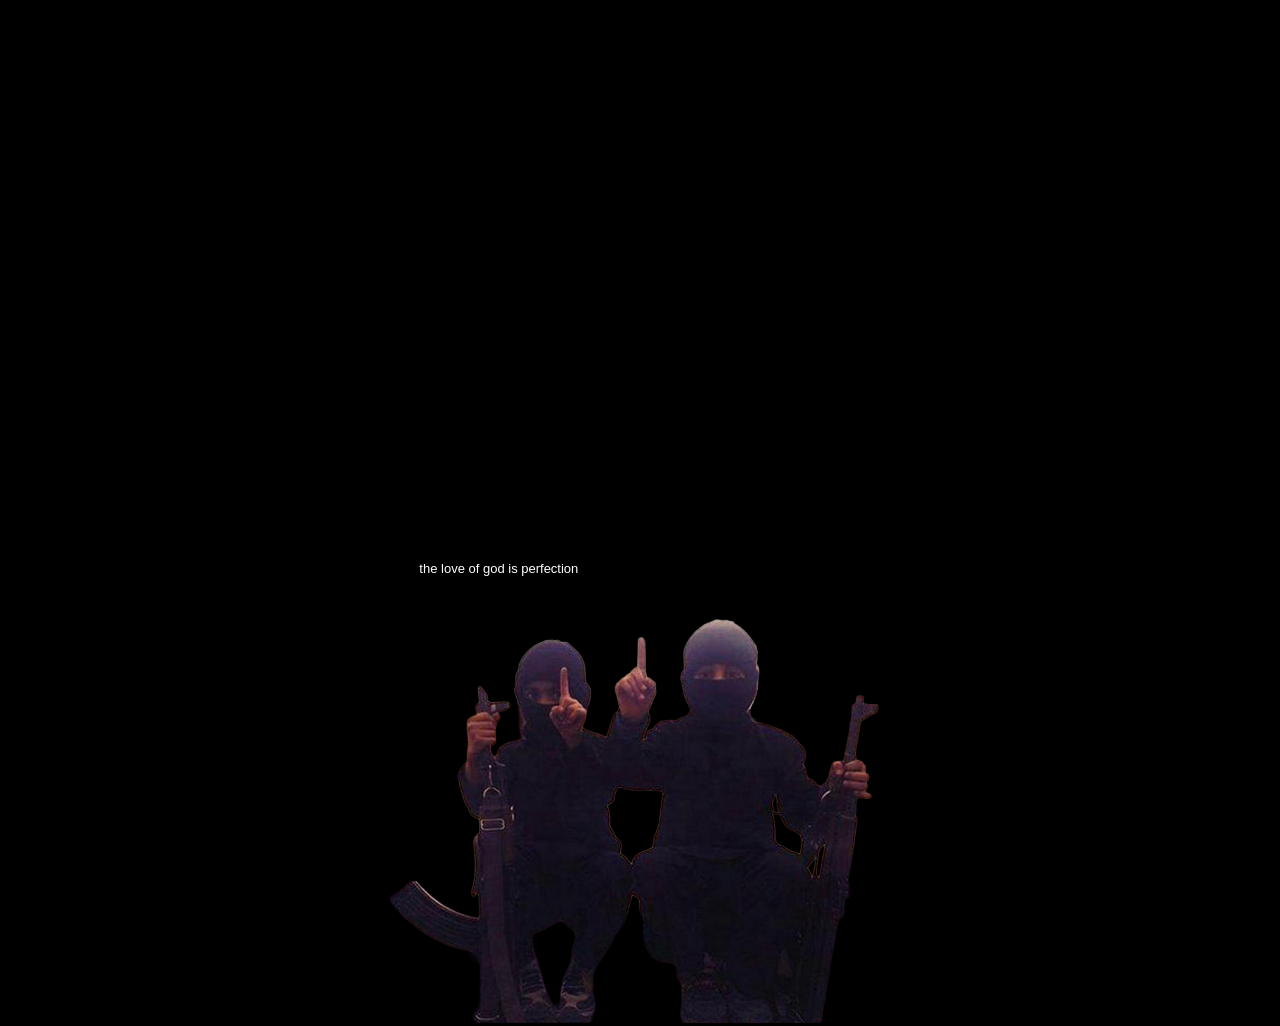
==== commit e4d88963: "Add files via upload" ====
--- a/index.html
+++ b/index.html
@@ -10,31 +10,29 @@
 <body>
 <div id="container">
 
-<div id="wb_Text1" style="position:absolute;left:17px;top:0px;width:1097px;height:161px;z-index:1;">
-<span style="color:#DA70D6;font-family:Euphorigenic;font-size:139px;letter-spacing:1.07px;"><strong><u>heresy </u></strong>has a website.</span></div>
-<div id="wb_Image1" style="position:absolute;left:0px;top:9941px;width:682px;height:682px;z-index:2;">
+<div id="wb_Image1" style="position:absolute;left:0px;top:9941px;width:682px;height:682px;z-index:1;">
 <img src="images/Terrorizt.png" id="Image1" alt="" width="682" height="682"></div>
-<div id="wb_Text2" style="position:absolute;left:17px;top:342px;width:376px;height:15px;z-index:3;">
+<div id="wb_Text2" style="position:absolute;left:17px;top:342px;width:376px;height:15px;z-index:2;">
 <span style="color:#DA70D6;font-family:Arial;font-size:13px;">the new EP entitled, pH released on the xx/xx/xx:</span></div>
-<div id="wb_Image2" style="position:absolute;left:62px;top:385px;width:182px;height:182px;z-index:4;">
+<div id="wb_Image2" style="position:absolute;left:62px;top:385px;width:182px;height:182px;z-index:3;">
 <a href="spotify:album:4bCsLPQuCdQQBQOLs5MuNr?si=PpYUtSTTSPCRxbLMrlbnow"><img src="images/deth21.png" id="Image2" alt="" width="182" height="182"></a></div>
-<div id="wb_Image3" style="position:absolute;left:381px;top:122px;width:208px;height:206px;z-index:5;">
+<div id="wb_Image3" style="position:absolute;left:381px;top:122px;width:208px;height:206px;z-index:4;">
 <a href="./clickmefor100000000000dollars.html"><img src="images/Dice.png" id="Image3" alt="" width="263" height="263"></a></div>
-<div id="wb_Text3" style="position:absolute;left:7px;top:10161px;width:368px;height:15px;z-index:6;">
+<div id="wb_Text3" style="position:absolute;left:7px;top:10161px;width:368px;height:15px;z-index:5;">
 <span style="color:#000000;font-family:Arial;font-size:13px;">Double click to editds</span><span style="color:#FFFFFF;font-family:Arial;font-size:13px;">the love of god is perfection</span></div>
-<div id="wb_Text4" style="position:absolute;left:299px;top:385px;width:152px;height:30px;z-index:7;">
+<div id="wb_Text4" style="position:absolute;left:299px;top:385px;width:152px;height:30px;z-index:6;">
 <span style="color:#FFFFFF;font-family:Arial;font-size:13px;">written, produced, mixed. mastered by heresy</span></div>
-<div id="wb_Text5" style="position:absolute;left:17px;top:313px;width:145px;height:15px;z-index:8;">
+<div id="wb_Text5" style="position:absolute;left:17px;top:313px;width:145px;height:15px;z-index:7;">
 <span style="color:#FFFFFF;font-family:Arial;font-size:13px;"><em><u><a href="./works.html">Works</a></u></em></span></div>
-<div id="wb_Text8" style="position:absolute;left:40px;top:6471px;width:167px;height:15px;z-index:9;">
+<div id="wb_Text8" style="position:absolute;left:40px;top:6471px;width:167px;height:15px;z-index:8;">
 <span style="color:#FFFFFF;font-family:Arial;font-size:13px;">who is </span><span style="color:#EE82EE;font-family:Arial;font-size:13px;">heresy</span><span style="color:#FFFFFF;font-family:Arial;font-size:13px;">?</span></div>
-<div id="wb_Text9" style="position:absolute;left:113px;top:6538px;width:250px;height:140px;z-index:10;">
+<div id="wb_Text9" style="position:absolute;left:113px;top:6538px;width:250px;height:140px;z-index:9;">
 <span style="color:#000000;font-family:Arial;font-size:13px;">Amen.<br></span><span style="color:#EE82EE;font-family:Arial;font-size:13px;">heresy </span><span style="color:#FFFFFF;font-family:Arial;font-size:13px;">is an empty vessel dedicated to art, knowledge, and experience.<br>Amen.<br><br></span><span style="color:#060606;font-family:Arial;font-size:11px;">Asim Chowdhury</span><span style="color:#030303;font-family:Arial;font-size:11px;">, </span><span style="color:#4F4F4F;font-family:Arial;font-size:11px;">with his crimes of </span><span style="background-color:#000000;color:#EE82EE;font-family:Arial;font-size:11px;">heresy</span><span style="color:#4F4F4F;font-family:Arial;font-size:11px;">, will have his revenge upon this world,<br>Amen.<br></span><span style="color:#FFFFFF;font-family:Arial;font-size:13px;"><br></span><span style="color:#000000;font-family:Arial;font-size:13px;">Amen.</span></div>
-<div id="wb_Text10" style="position:absolute;left:544px;top:313px;width:81px;height:15px;z-index:11;">
+<div id="wb_Text10" style="position:absolute;left:544px;top:313px;width:81px;height:15px;z-index:10;">
 <span style="color:#FFFFFF;font-family:Arial;font-size:13px;"><em><u><a href="./words.html">Words</a></u></em></span></div>
-<div id="wb_Text11" style="position:absolute;left:289px;top:313px;width:104px;height:15px;z-index:12;">
+<div id="wb_Text11" style="position:absolute;left:289px;top:313px;width:104px;height:15px;z-index:11;">
 <span style="color:#FFFFFF;font-family:Arial;font-size:13px;"><em><u><a href="./ifnotnowthenwhen.html">?</a></u></em></span></div>
-<div id="wb_Text12" style="position:absolute;left:36px;top:2124px;width:311px;height:45px;z-index:13;">
+<div id="wb_Text12" style="position:absolute;left:36px;top:2124px;width:311px;height:45px;z-index:12;">
 <span style="color:#030303;font-family:Arial;font-size:13px;">i feel compelled by a divine force, urging me to pursue this path of madness into its highest degree,<br>it has worked well, my heart has merged .</span></div>
 </div>
 </body>
--- a/heresyworld.css
+++ b/heresyworld.css
@@ -1,63 +1,3 @@
-@-webkit-keyframes animate-rotate-in-left
-{
-   0% { -webkit-transform: translate(-1000px,0px) rotate(0deg) ; opacity: 0;  }
-   50% { opacity: 1;  }
-   100% { -webkit-transform: translate(0px,0px) rotate(360deg) ;  }
-}
-@-moz-keyframes animate-rotate-in-left
-{
-   0% { -moz-transform: translate(-1000px,0px) rotate(0deg) ; opacity: 0;  }
-   50% { opacity: 1;  }
-   100% { -moz-transform: translate(0px,0px) rotate(360deg) ;  }
-}
-@keyframes animate-rotate-in-left
-{
-   0% { transform: translate(-1000px,0px) rotate(0deg) ; opacity: 0;  }
-   50% { opacity: 1;  }
-   100% { transform: translate(0px,0px) rotate(360deg) ;  }
-}
-@-webkit-keyframes funny-in
-{
-   0% { -webkit-transform: rotate(360deg) scale(0,0) ; opacity: 0; -webkit-transform-origin: 50% 50%;  }
-   20% { -webkit-transform: rotate(0deg) scale(0.5,0.5) ; opacity: 1; -webkit-transform-origin: 0 100%;  }
-   40% { -webkit-transform: rotate(0deg) scale(0.5,0.5) ; -webkit-transform-origin: 100% 100%;  }
-   60% { -webkit-transform: rotate(0deg) scale(0.5,0.5) ; -webkit-transform-origin: 100% 0;  }
-   80% { -webkit-transform-origin: 0 0; -webkit-transform: rotate(0deg) scale(0.5,0.5) ;  }
-   100% { -webkit-transform: rotate(0deg) scale(1,1) ; opacity: 1; -webkit-transform-origin: 50% 50%;  }
-}
-@-moz-keyframes funny-in
-{
-   0% { -moz-transform: rotate(360deg) scale(0,0) ; opacity: 0; -moz-transform-origin: 50% 50%;  }
-   20% { -moz-transform: rotate(0deg) scale(0.5,0.5) ; opacity: 1; -moz-transform-origin: 0 100%;  }
-   40% { -moz-transform: rotate(0deg) scale(0.5,0.5) ; -moz-transform-origin: 100% 100%;  }
-   60% { -moz-transform: rotate(0deg) scale(0.5,0.5) ; -moz-transform-origin: 100% 0;  }
-   80% { -moz-transform-origin: 0 0; -moz-transform: rotate(0deg) scale(0.5,0.5) ;  }
-   100% { -moz-transform: rotate(0deg) scale(1,1) ; opacity: 1; -moz-transform-origin: 50% 50%;  }
-}
-@keyframes funny-in
-{
-   0% { transform: rotate(360deg) scale(0,0) ; opacity: 0; transform-origin: 50% 50%;  }
-   20% { transform: rotate(0deg) scale(0.5,0.5) ; opacity: 1; transform-origin: 0 100%;  }
-   40% { transform: rotate(0deg) scale(0.5,0.5) ; transform-origin: 100% 100%;  }
-   60% { transform: rotate(0deg) scale(0.5,0.5) ; transform-origin: 100% 0;  }
-   80% { transform-origin: 0 0; transform: rotate(0deg) scale(0.5,0.5) ;  }
-   100% { transform: rotate(0deg) scale(1,1) ; opacity: 1; transform-origin: 50% 50%;  }
-}
-@-webkit-keyframes slide-left-in
-{
-   0% { -webkit-transform: translate(-100%,0px) rotate(1deg) ; opacity: 0; -webkit-transform-origin: 0 0;  }
-   100% { opacity: 1; -webkit-transform: translate(0px,0px) rotate(0deg) ; -webkit-transform-origin: 0 0;  }
-}
-@-moz-keyframes slide-left-in
-{
-   0% { -moz-transform: translate(-100%,0px) rotate(1deg) ; opacity: 0; -moz-transform-origin: 0 0;  }
-   100% { opacity: 1; -moz-transform: translate(0px,0px) rotate(0deg) ; -moz-transform-origin: 0 0;  }
-}
-@keyframes slide-left-in
-{
-   0% { transform: translate(-100%,0px) rotate(1deg) ; opacity: 0; transform-origin: 0 0;  }
-   100% { opacity: 1; transform: translate(0px,0px) rotate(0deg) ; transform-origin: 0 0;  }
-}
 h1, .h1
 {
    font-family: Arial;
--- a/index.css
+++ b/index.css
@@ -1,6 +1,6 @@
 div#container
 {
-   width: 600px;
+   width: 701px;
    position: relative;
    margin: 0 auto 0 auto;
    text-align: left;
@@ -37,24 +37,6 @@
 input:focus, textarea:focus, select:focus
 {
    outline: none;
-}
-#wb_Text1 
-{
-   background-color: transparent;
-   background-image: none;
-   border: 0px solid #FFFFFF;
-   border-image-source: url();
-   border-image-slice: ;
-   border-image-width: 0px;
-   border-image-repeat: stretch;
-   border-radius: 6px;
-   padding: 0;
-   margin: 0;
-   text-align: left;
-}
-#wb_Text1 div
-{
-   text-align: left;
 }
 #wb_Image1
 {
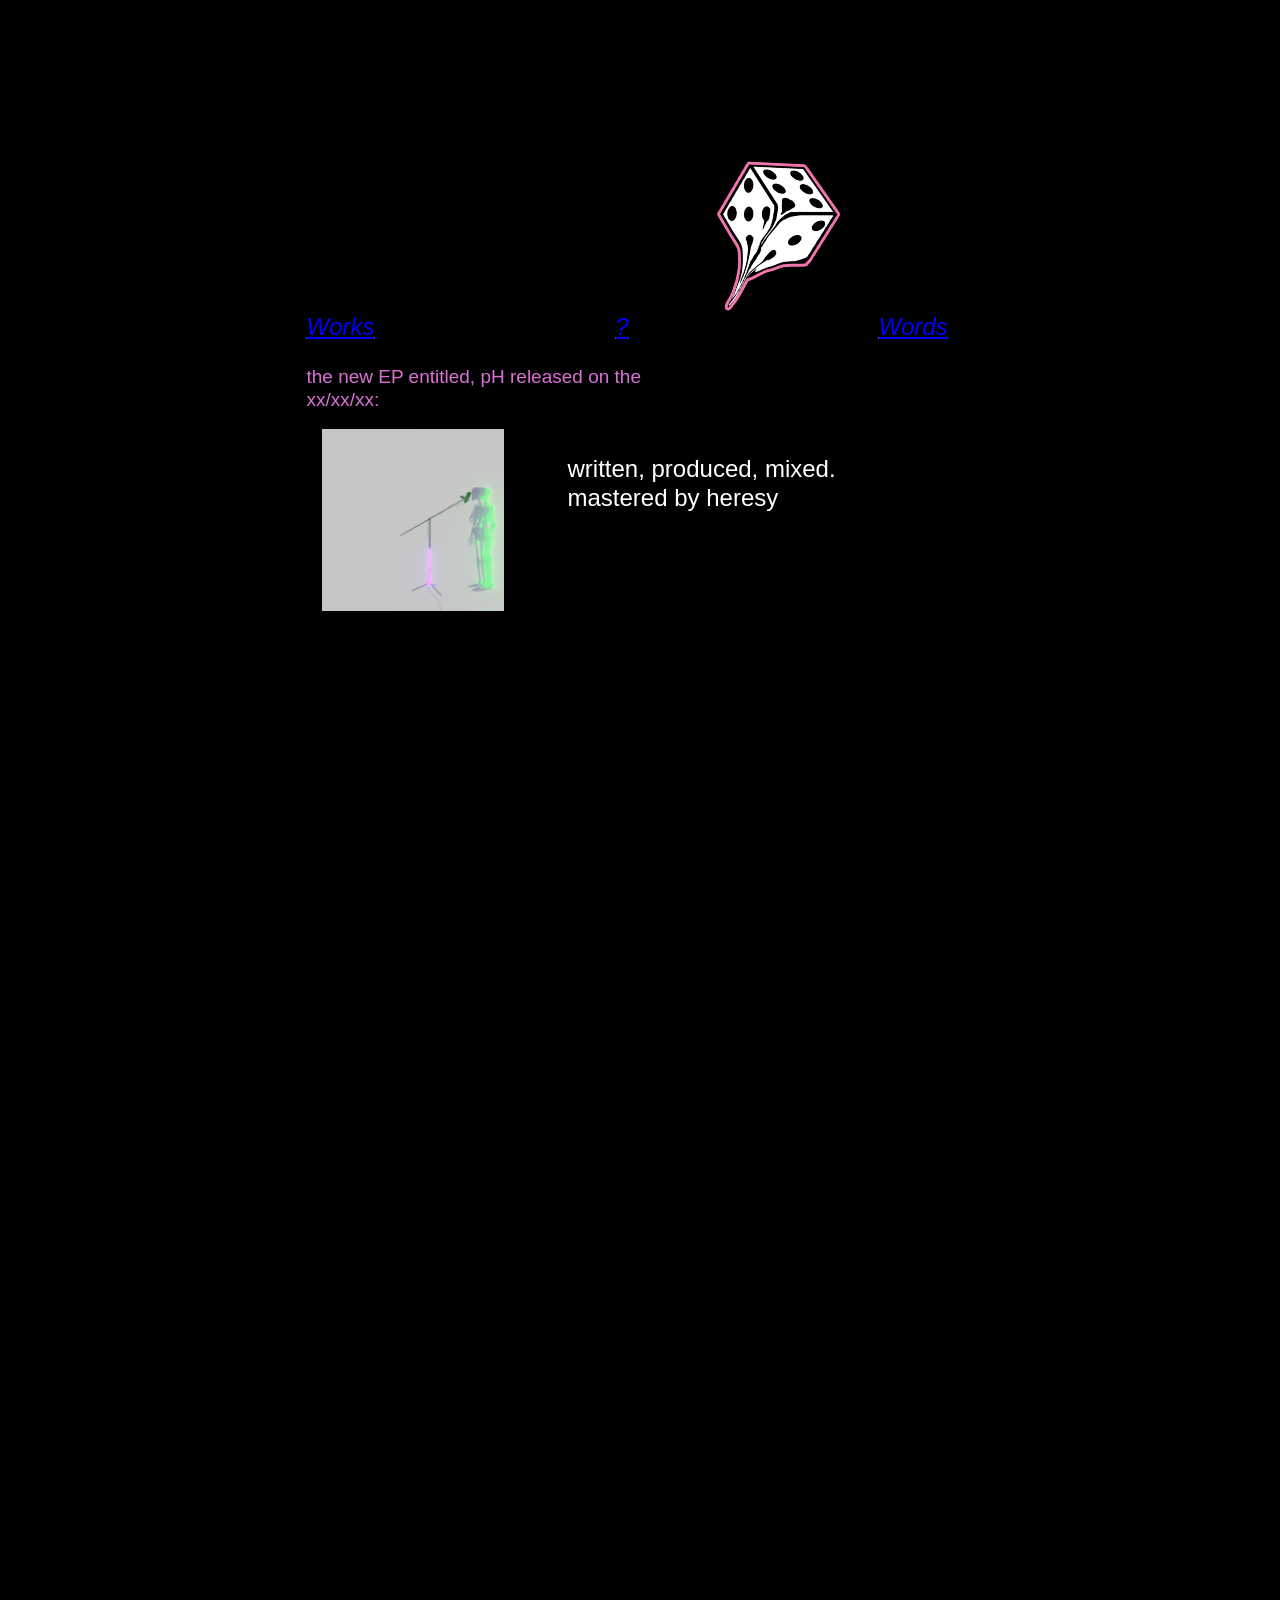
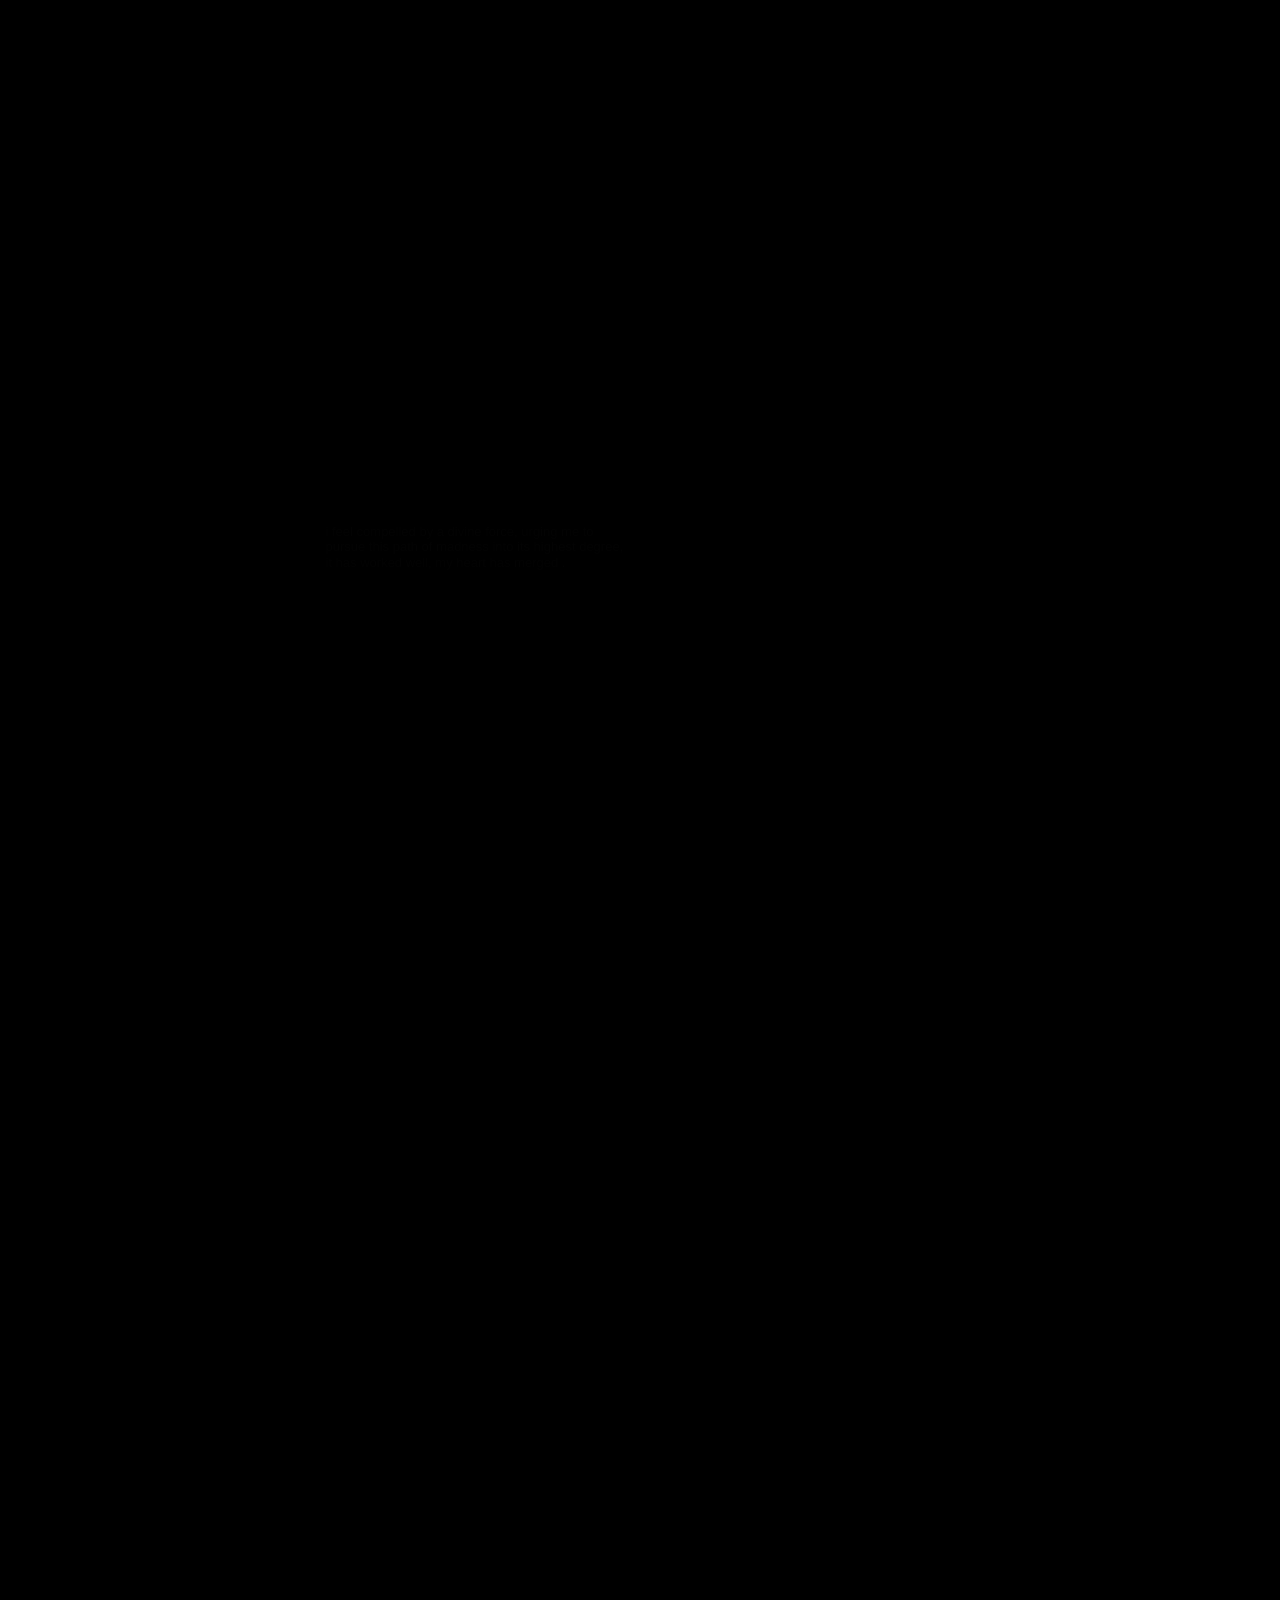
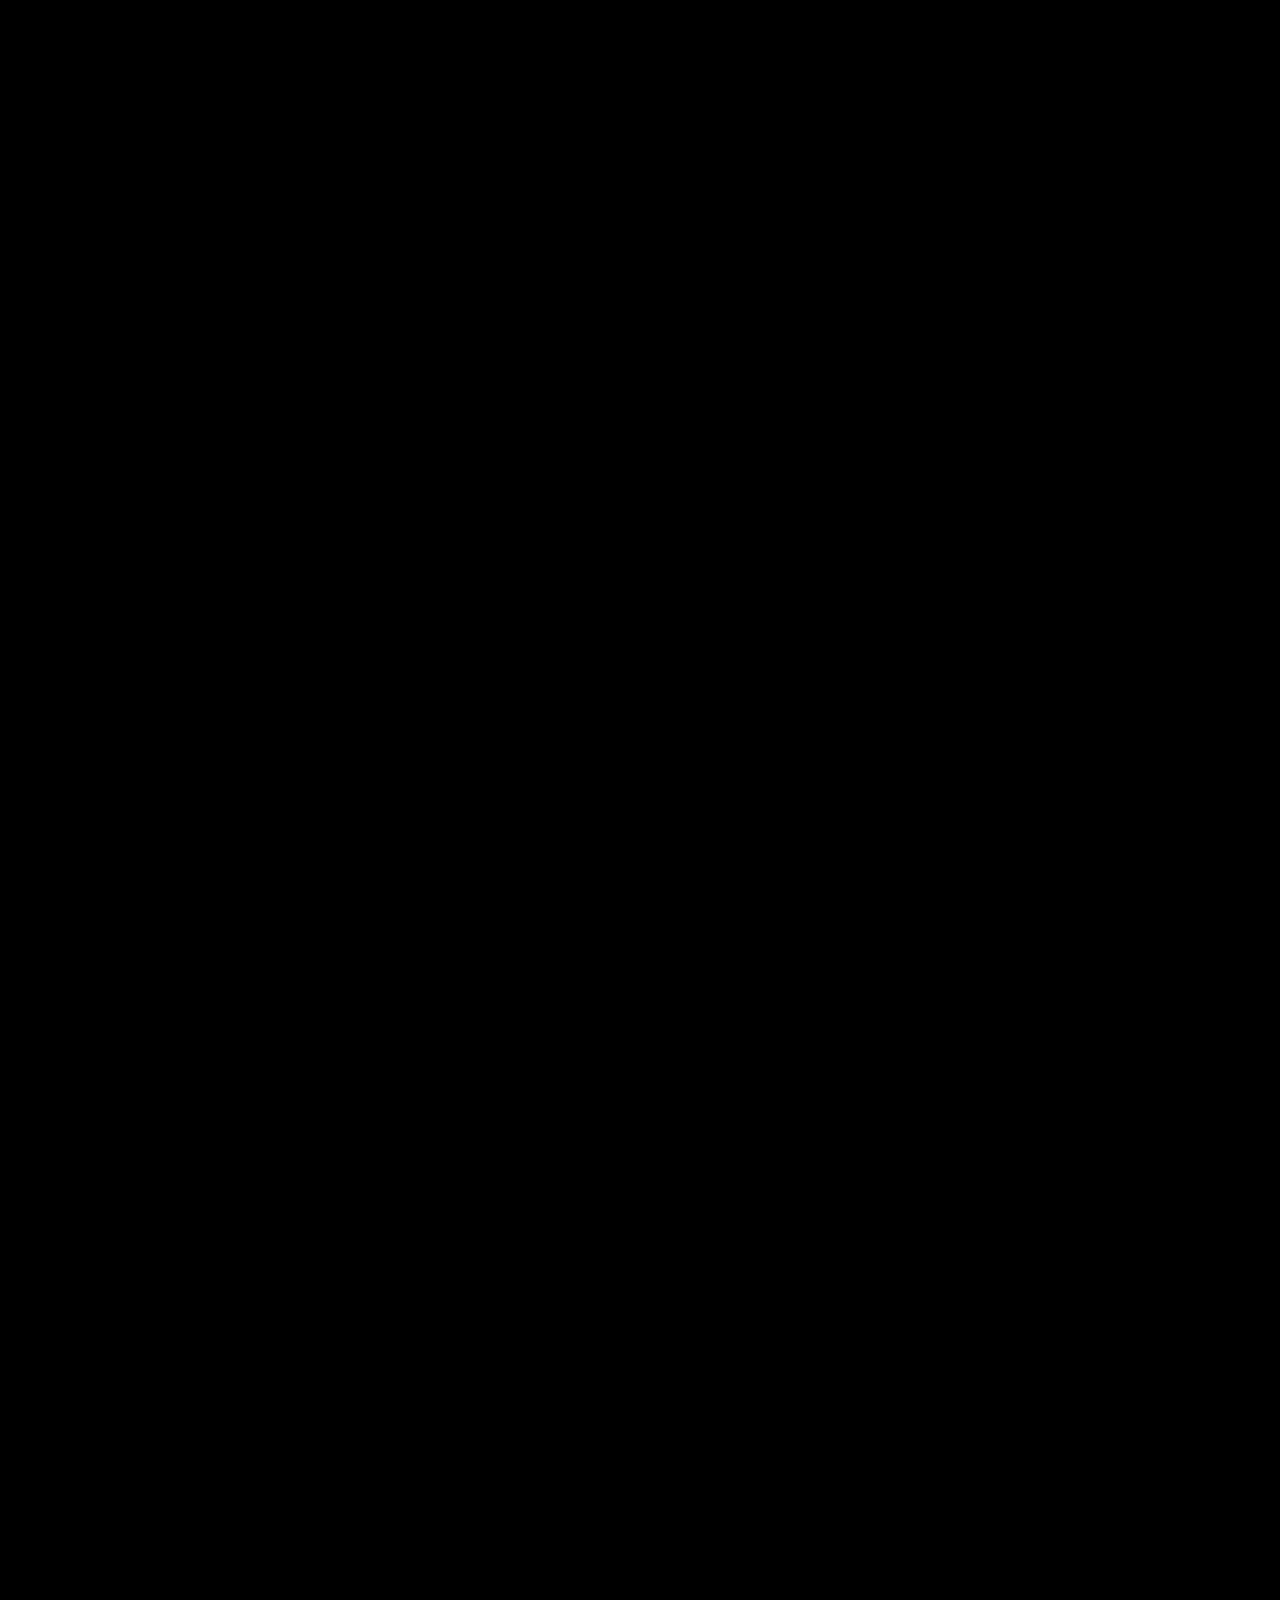
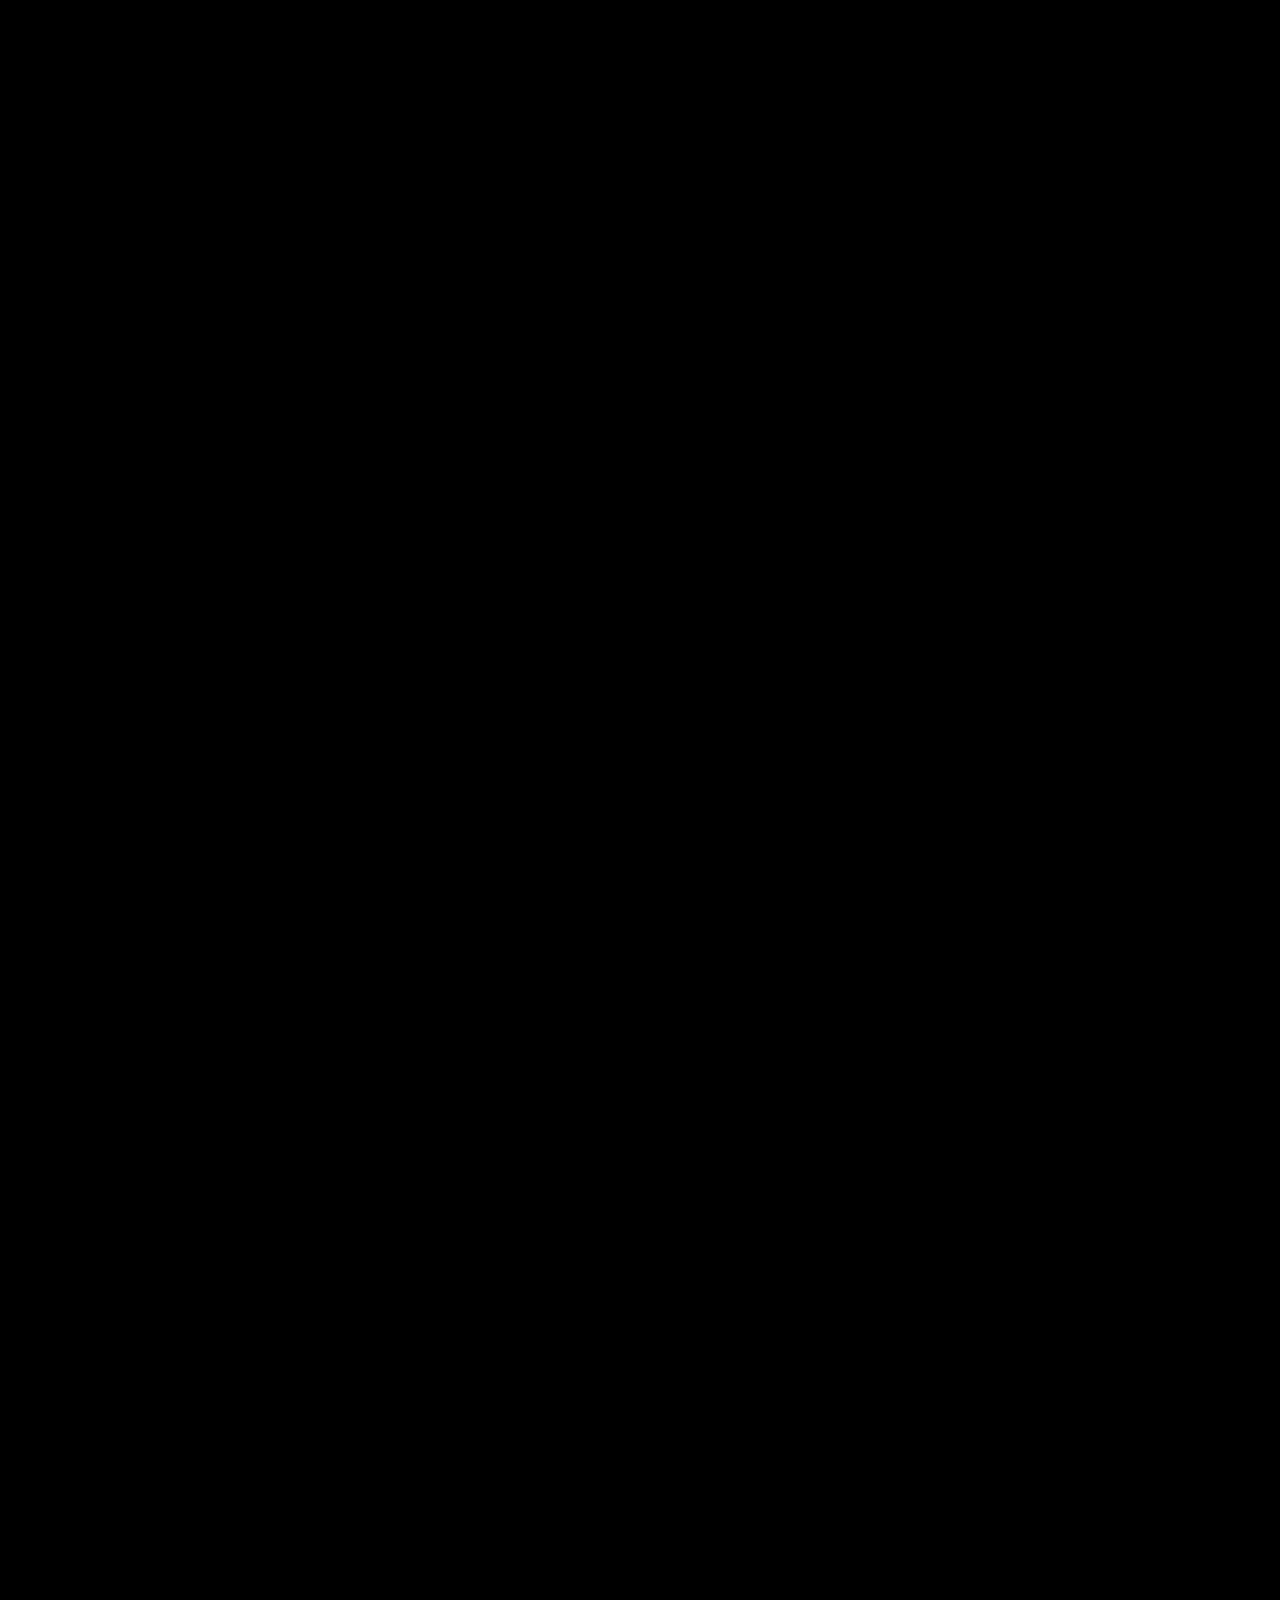
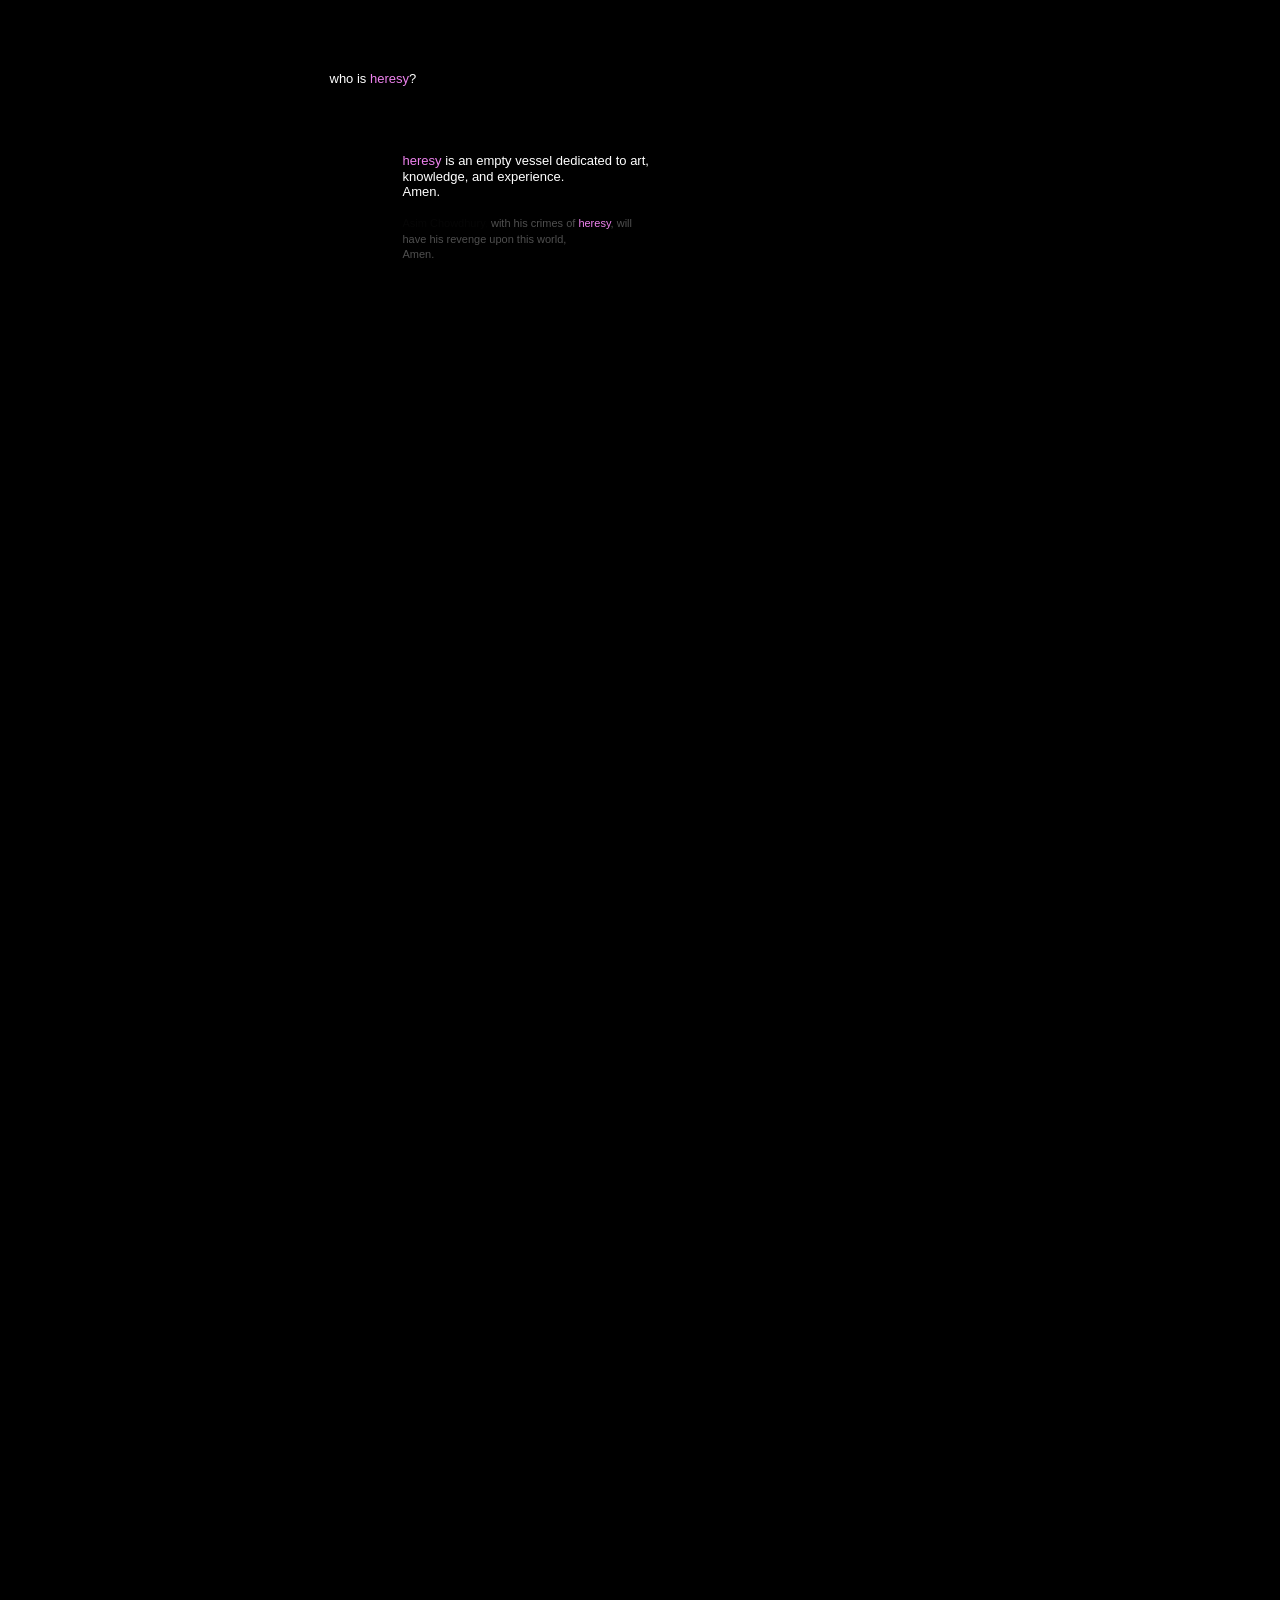
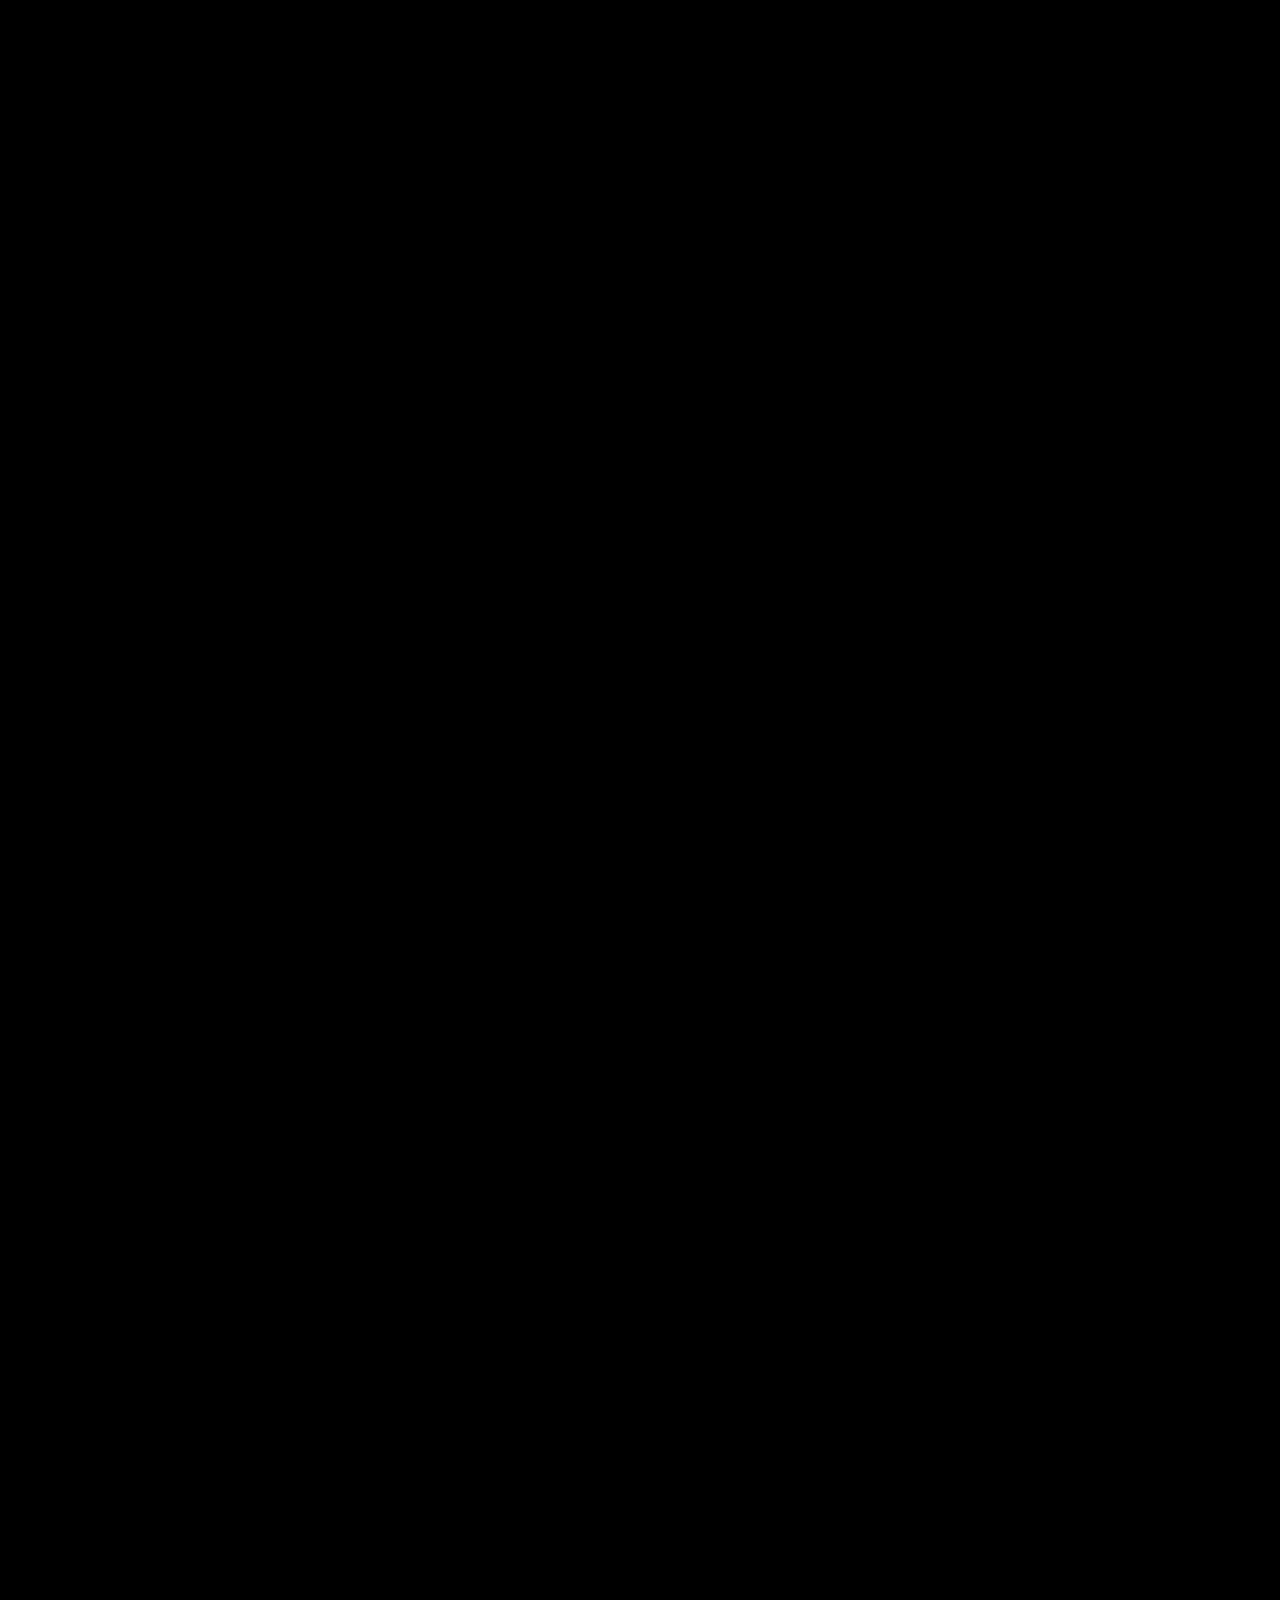
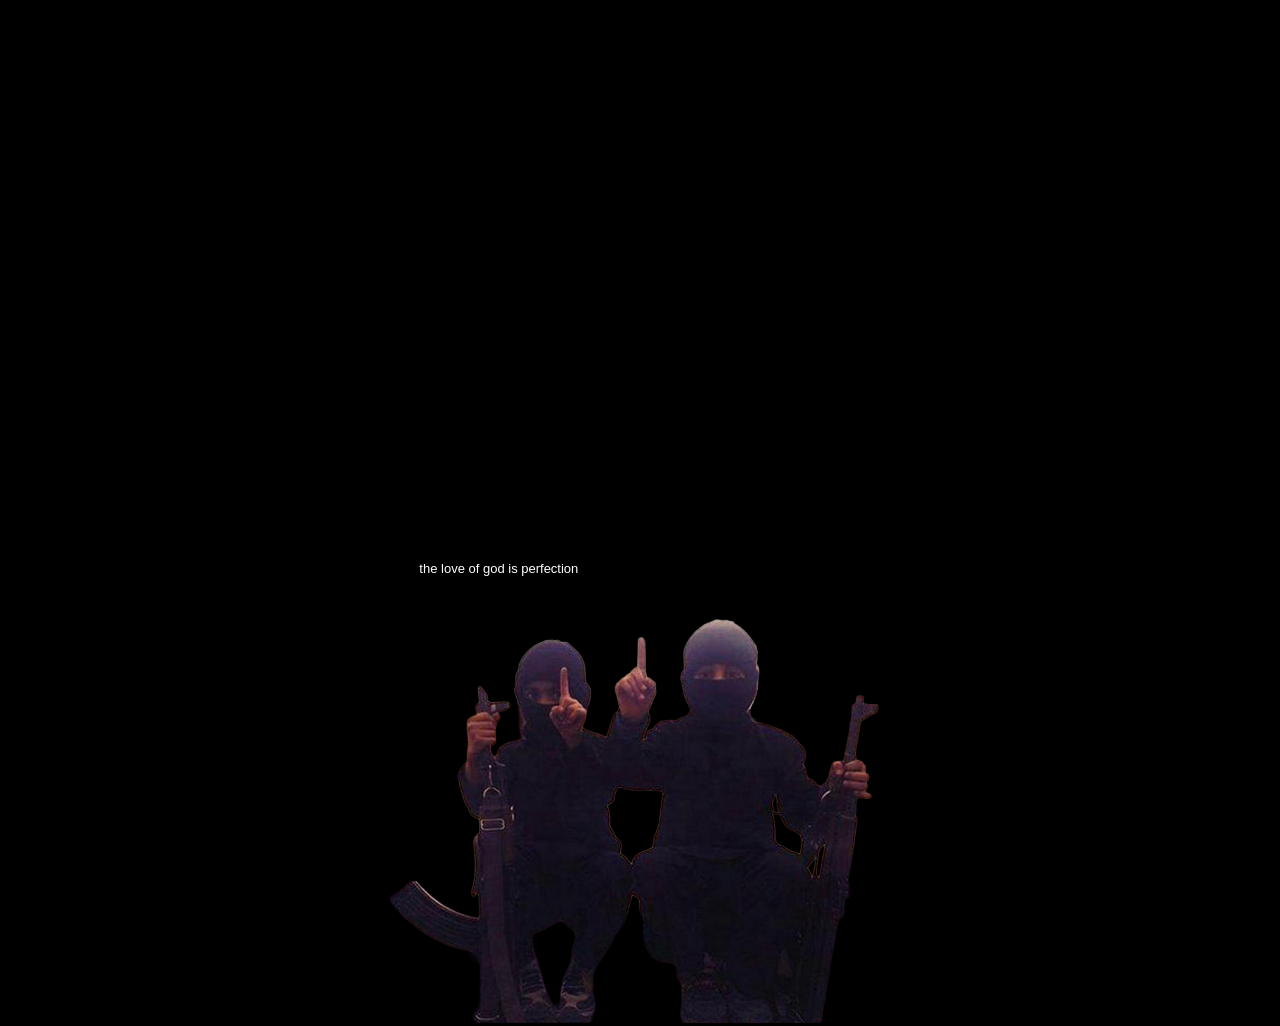
==== commit fa734b3c: "Add files via upload" ====
--- a/index.html
+++ b/index.html
@@ -12,26 +12,26 @@
 
 <div id="wb_Image1" style="position:absolute;left:0px;top:9941px;width:682px;height:682px;z-index:1;">
 <img src="images/Terrorizt.png" id="Image1" alt="" width="682" height="682"></div>
-<div id="wb_Text2" style="position:absolute;left:17px;top:342px;width:376px;height:15px;z-index:2;">
-<span style="color:#DA70D6;font-family:Arial;font-size:13px;">the new EP entitled, pH released on the xx/xx/xx:</span></div>
-<div id="wb_Image2" style="position:absolute;left:62px;top:385px;width:182px;height:182px;z-index:3;">
+<div id="wb_Text2" style="position:absolute;left:17px;top:366px;width:376px;height:42px;z-index:2;">
+<span style="color:#DA70D6;font-family:Arial;font-size:19px;">the new EP entitled, pH released on the xx/xx/xx:</span></div>
+<div id="wb_Image2" style="position:absolute;left:32px;top:429px;width:182px;height:182px;z-index:3;">
 <a href="spotify:album:4bCsLPQuCdQQBQOLs5MuNr?si=PpYUtSTTSPCRxbLMrlbnow"><img src="images/deth21.png" id="Image2" alt="" width="182" height="182"></a></div>
 <div id="wb_Image3" style="position:absolute;left:381px;top:122px;width:208px;height:206px;z-index:4;">
 <a href="./clickmefor100000000000dollars.html"><img src="images/Dice.png" id="Image3" alt="" width="263" height="263"></a></div>
 <div id="wb_Text3" style="position:absolute;left:7px;top:10161px;width:368px;height:15px;z-index:5;">
 <span style="color:#000000;font-family:Arial;font-size:13px;">Double click to editds</span><span style="color:#FFFFFF;font-family:Arial;font-size:13px;">the love of god is perfection</span></div>
-<div id="wb_Text4" style="position:absolute;left:299px;top:385px;width:152px;height:30px;z-index:6;">
-<span style="color:#FFFFFF;font-family:Arial;font-size:13px;">written, produced, mixed. mastered by heresy</span></div>
-<div id="wb_Text5" style="position:absolute;left:17px;top:313px;width:145px;height:15px;z-index:7;">
-<span style="color:#FFFFFF;font-family:Arial;font-size:13px;"><em><u><a href="./works.html">Works</a></u></em></span></div>
+<div id="wb_Text4" style="position:absolute;left:278px;top:455px;width:299px;height:54px;z-index:6;">
+<span style="color:#FFFFFF;font-family:Arial;font-size:24px;">written, produced, mixed. mastered by heresy</span></div>
+<div id="wb_Text5" style="position:absolute;left:17px;top:313px;width:145px;height:27px;z-index:7;">
+<span style="color:#FFFFFF;font-family:Arial;font-size:24px;"><em><u><a href="./works.html">Works</a></u></em></span></div>
 <div id="wb_Text8" style="position:absolute;left:40px;top:6471px;width:167px;height:15px;z-index:8;">
 <span style="color:#FFFFFF;font-family:Arial;font-size:13px;">who is </span><span style="color:#EE82EE;font-family:Arial;font-size:13px;">heresy</span><span style="color:#FFFFFF;font-family:Arial;font-size:13px;">?</span></div>
 <div id="wb_Text9" style="position:absolute;left:113px;top:6538px;width:250px;height:140px;z-index:9;">
 <span style="color:#000000;font-family:Arial;font-size:13px;">Amen.<br></span><span style="color:#EE82EE;font-family:Arial;font-size:13px;">heresy </span><span style="color:#FFFFFF;font-family:Arial;font-size:13px;">is an empty vessel dedicated to art, knowledge, and experience.<br>Amen.<br><br></span><span style="color:#060606;font-family:Arial;font-size:11px;">Asim Chowdhury</span><span style="color:#030303;font-family:Arial;font-size:11px;">, </span><span style="color:#4F4F4F;font-family:Arial;font-size:11px;">with his crimes of </span><span style="background-color:#000000;color:#EE82EE;font-family:Arial;font-size:11px;">heresy</span><span style="color:#4F4F4F;font-family:Arial;font-size:11px;">, will have his revenge upon this world,<br>Amen.<br></span><span style="color:#FFFFFF;font-family:Arial;font-size:13px;"><br></span><span style="color:#000000;font-family:Arial;font-size:13px;">Amen.</span></div>
-<div id="wb_Text10" style="position:absolute;left:544px;top:313px;width:81px;height:15px;z-index:10;">
-<span style="color:#FFFFFF;font-family:Arial;font-size:13px;"><em><u><a href="./words.html">Words</a></u></em></span></div>
-<div id="wb_Text11" style="position:absolute;left:289px;top:313px;width:104px;height:15px;z-index:11;">
-<span style="color:#FFFFFF;font-family:Arial;font-size:13px;"><em><u><a href="./ifnotnowthenwhen.html">?</a></u></em></span></div>
+<div id="wb_Text10" style="position:absolute;left:589px;top:313px;width:81px;height:27px;z-index:10;">
+<span style="color:#FFFFFF;font-family:Arial;font-size:24px;"><em><u><a href="./words.html">Words</a></u></em></span></div>
+<div id="wb_Text11" style="position:absolute;left:326px;top:313px;width:104px;height:27px;z-index:11;">
+<span style="color:#FFFFFF;font-family:Arial;font-size:24px;"><em><u><a href="./ifnotnowthenwhen.html">?</a></u></em></span></div>
 <div id="wb_Text12" style="position:absolute;left:36px;top:2124px;width:311px;height:45px;z-index:12;">
 <span style="color:#030303;font-family:Arial;font-size:13px;">i feel compelled by a divine force, urging me to pursue this path of madness into its highest degree,<br>it has worked well, my heart has merged .</span></div>
 </div>
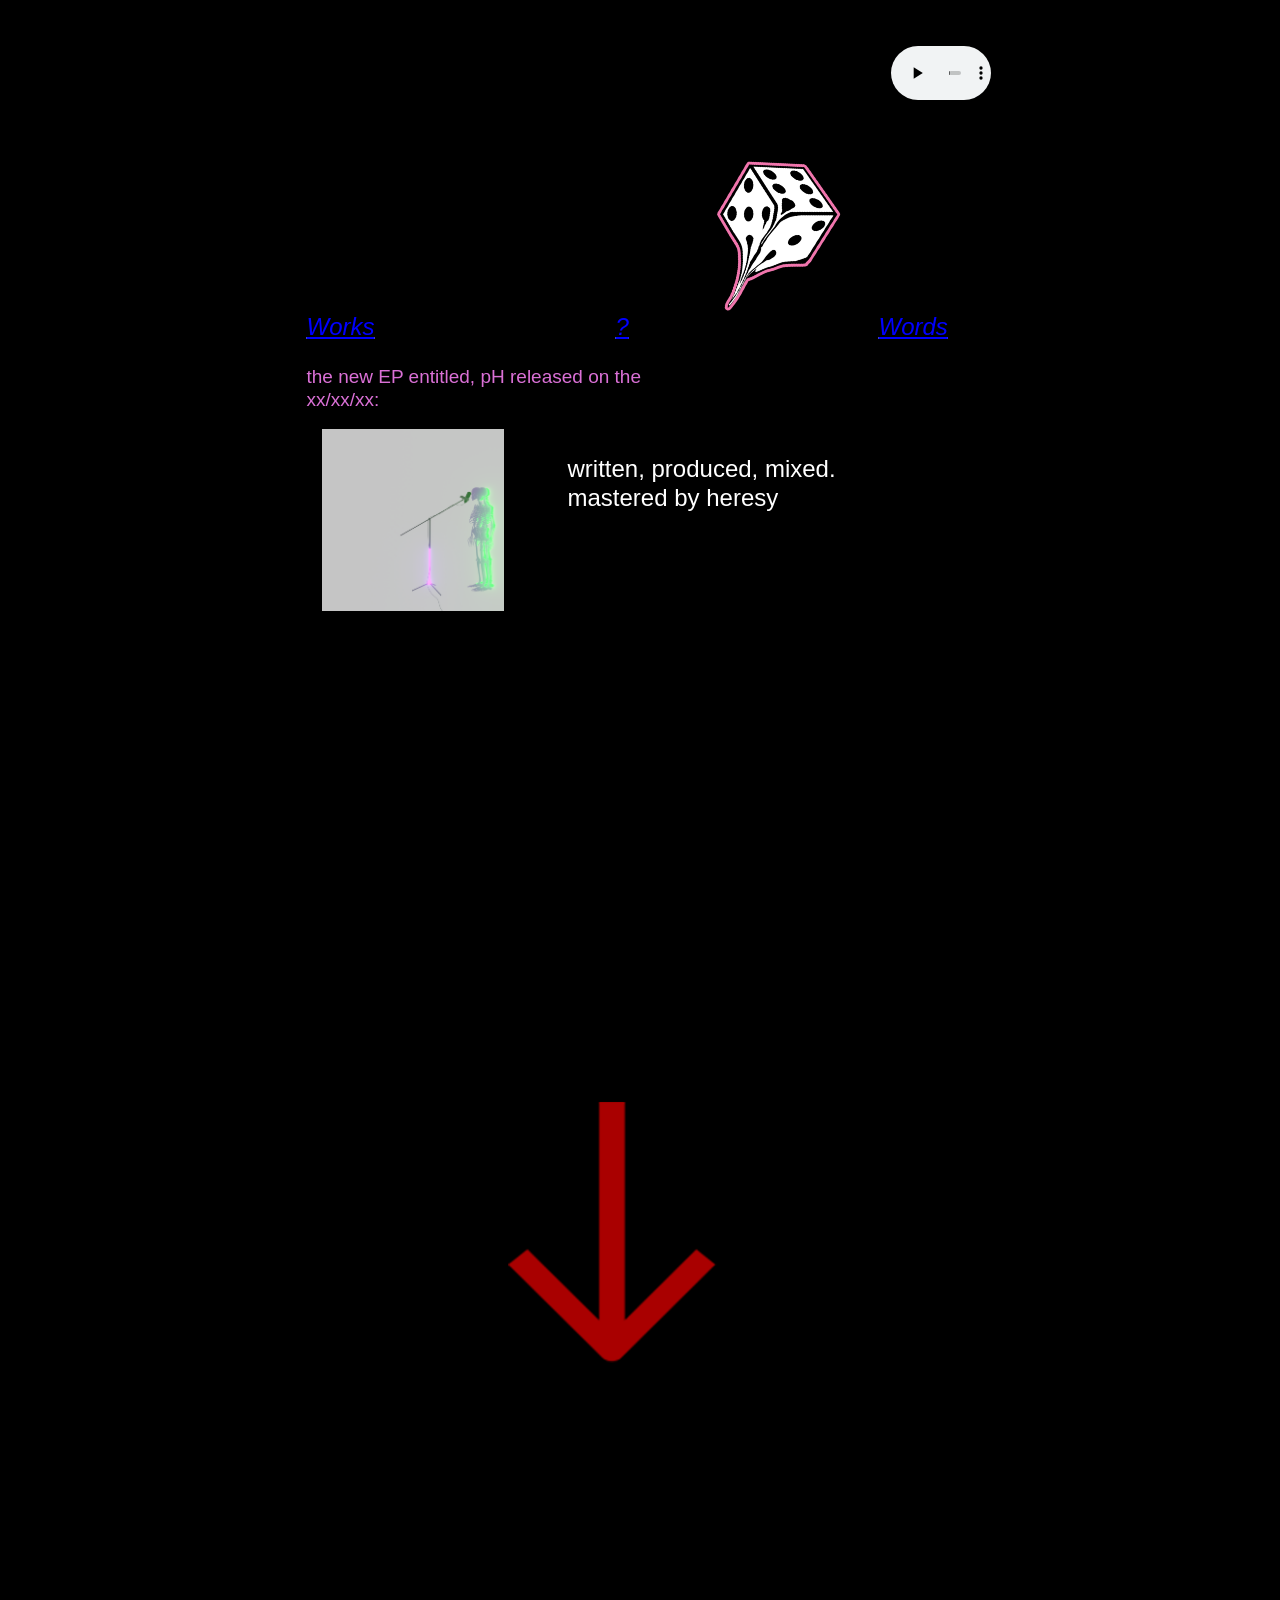
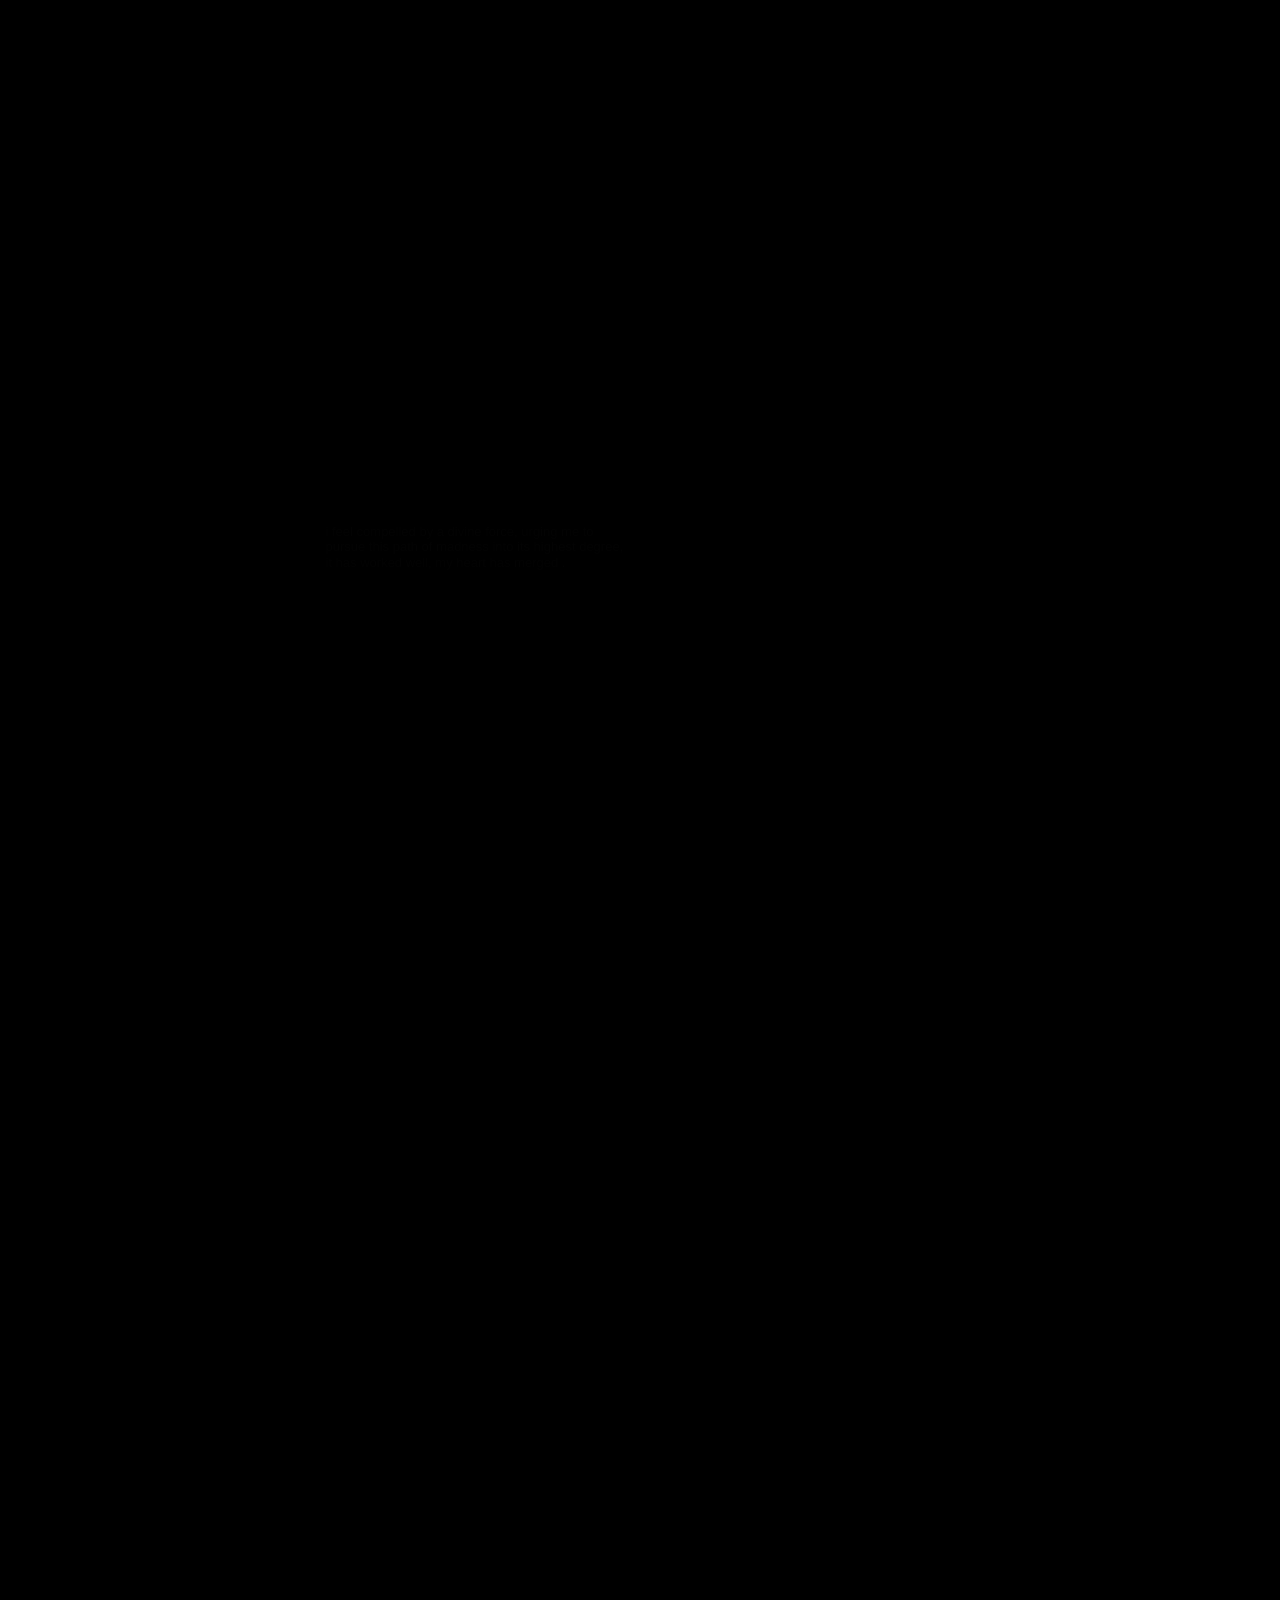
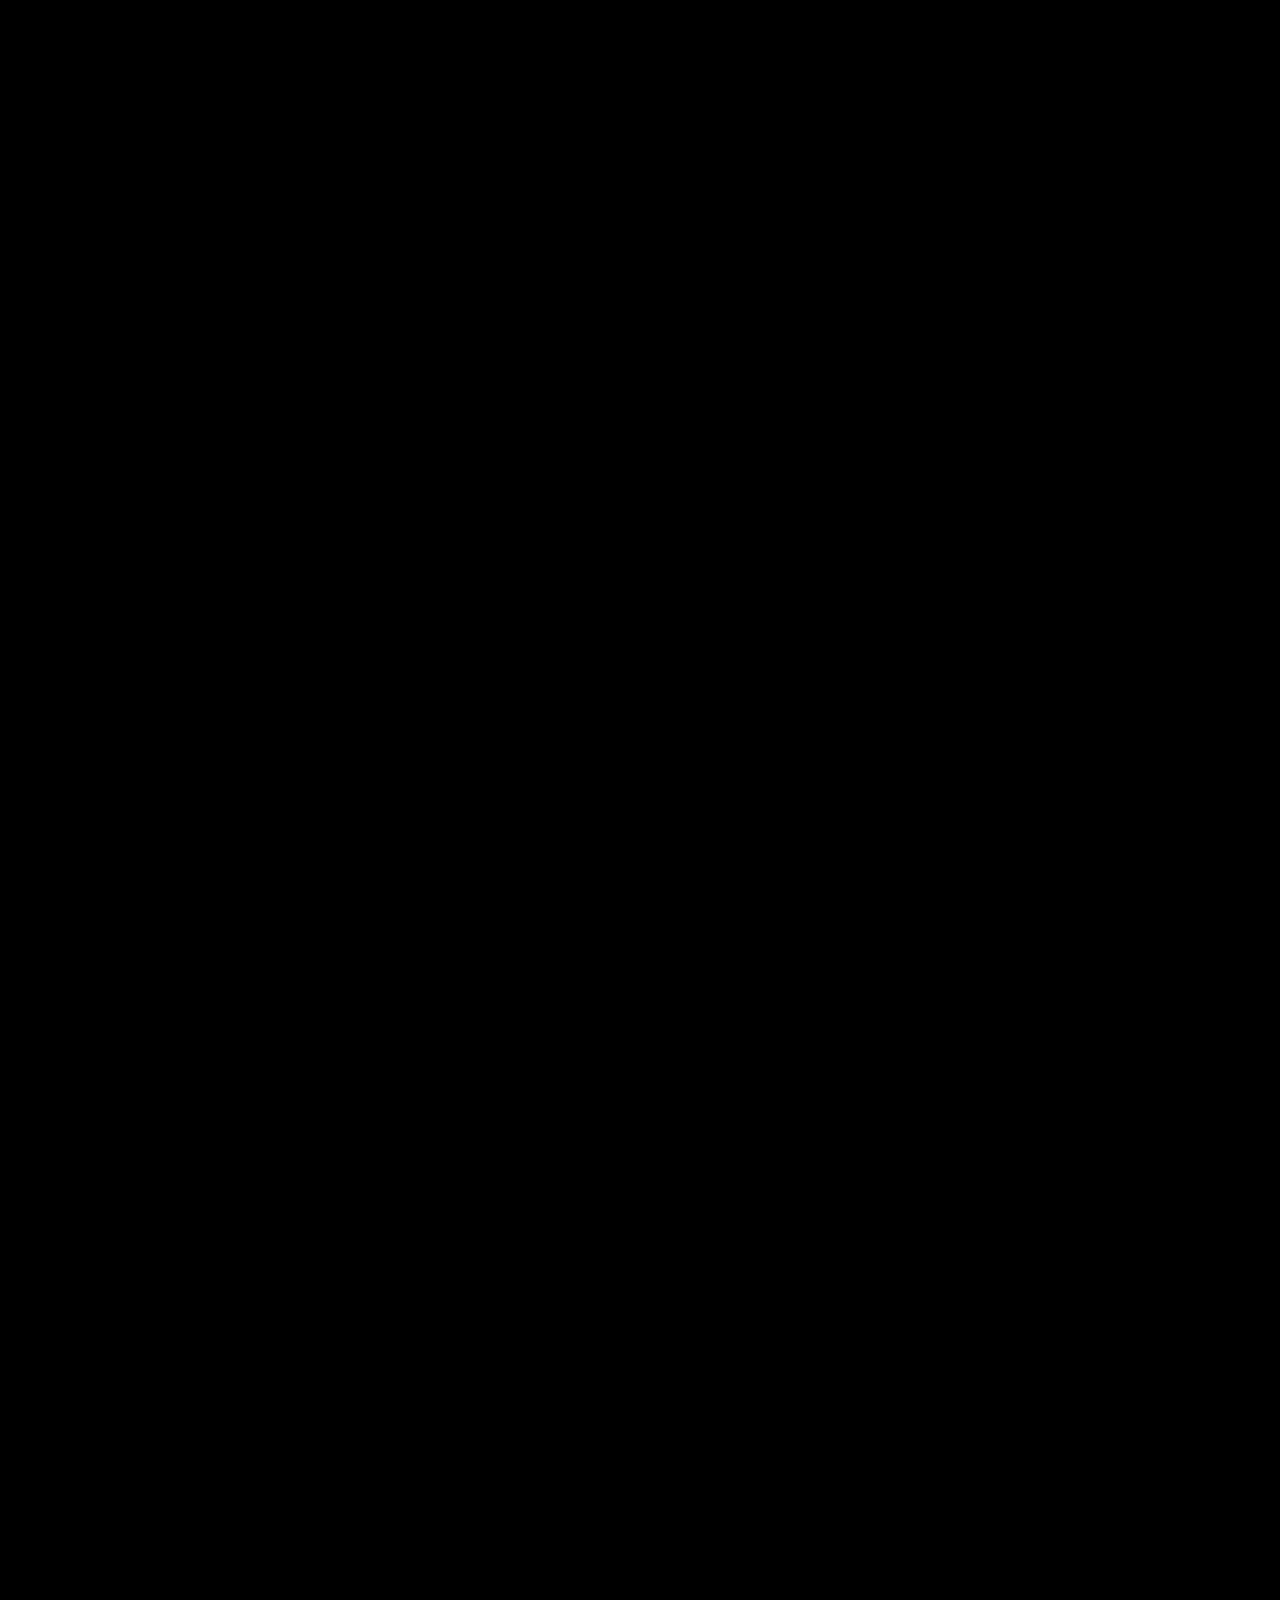
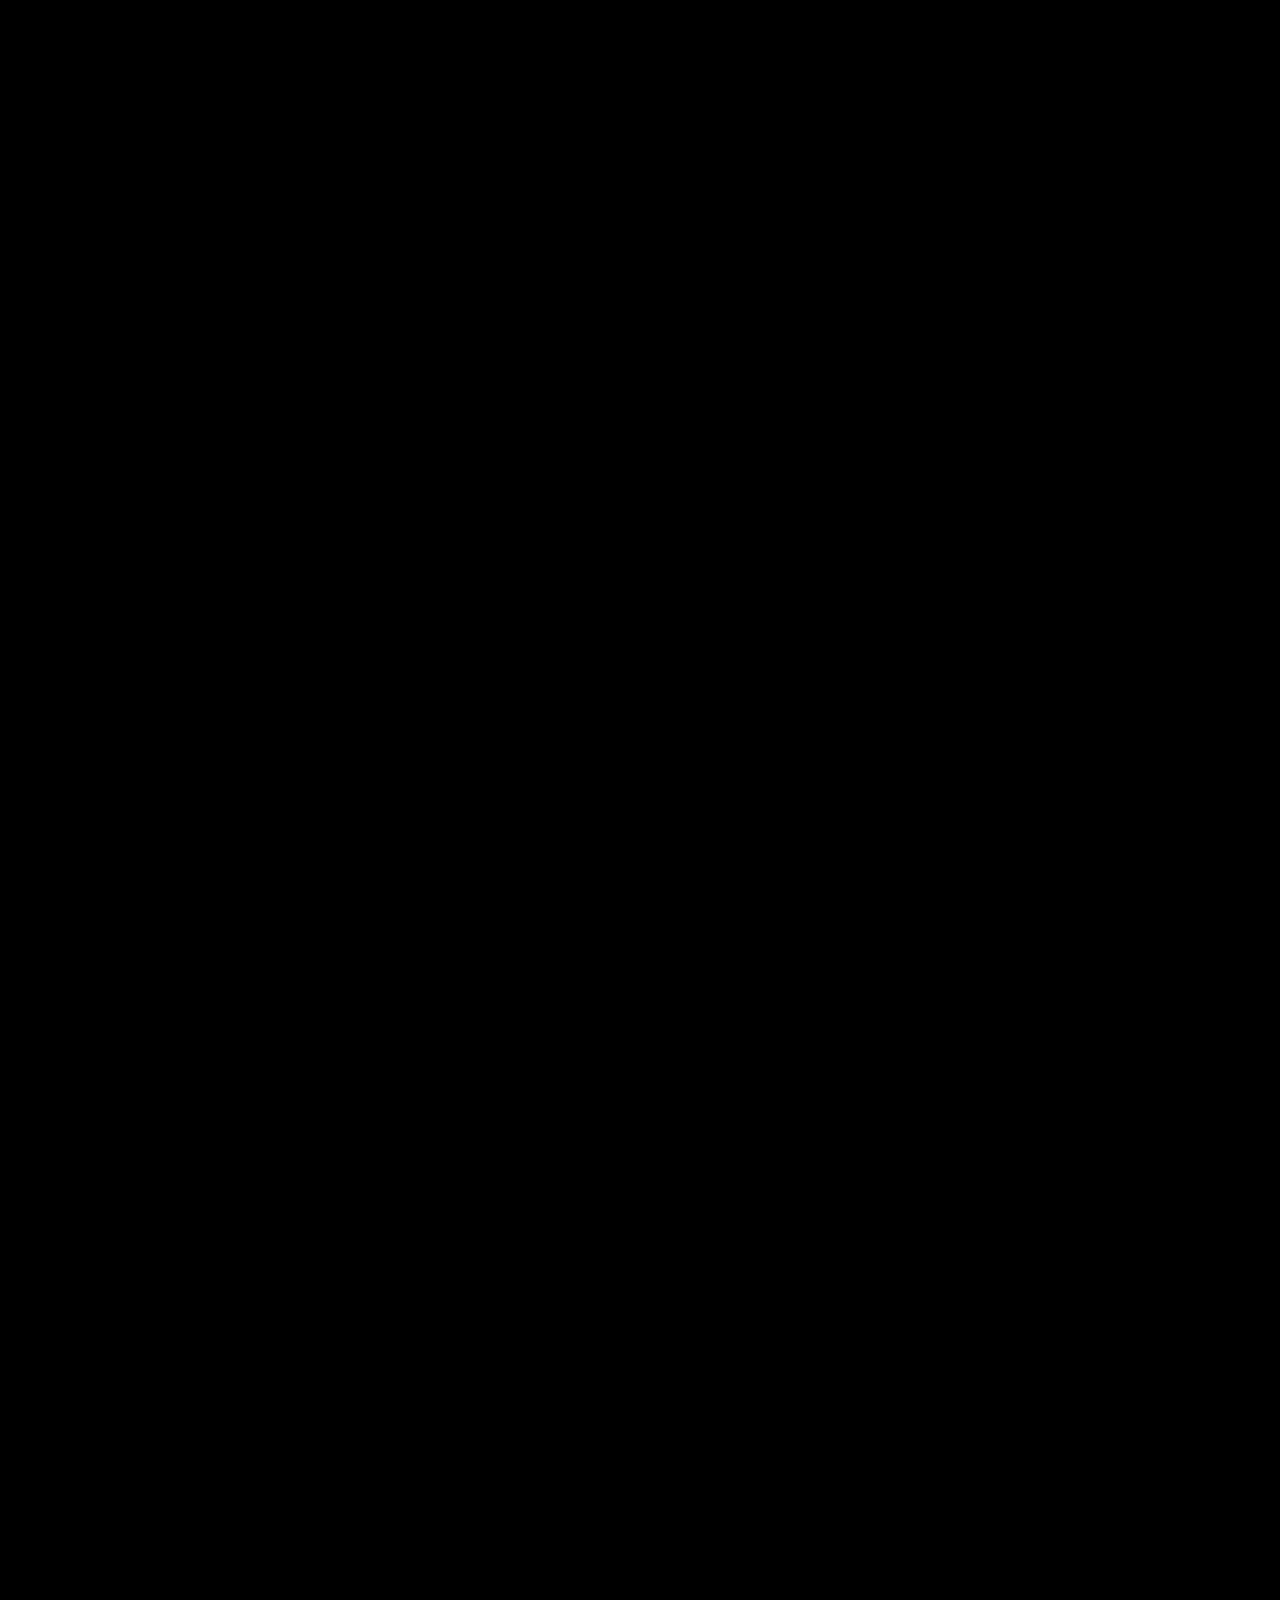
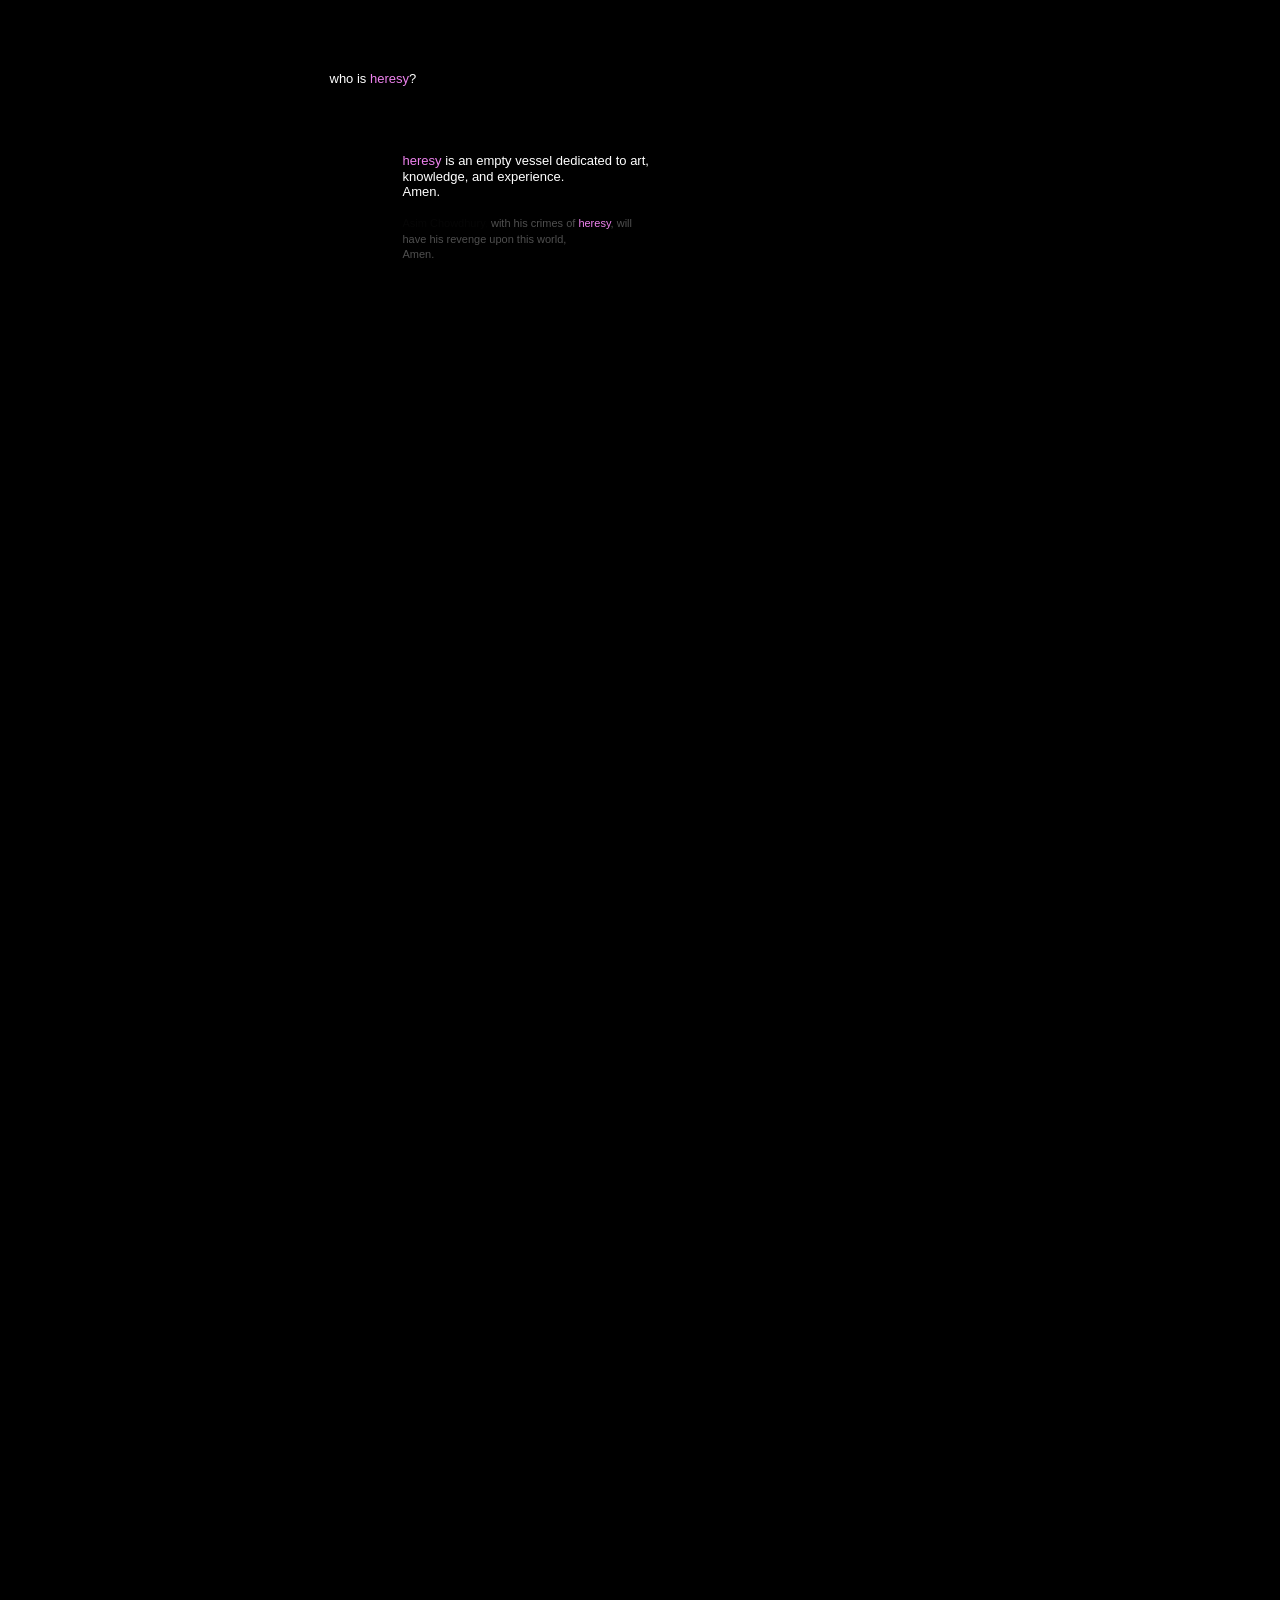
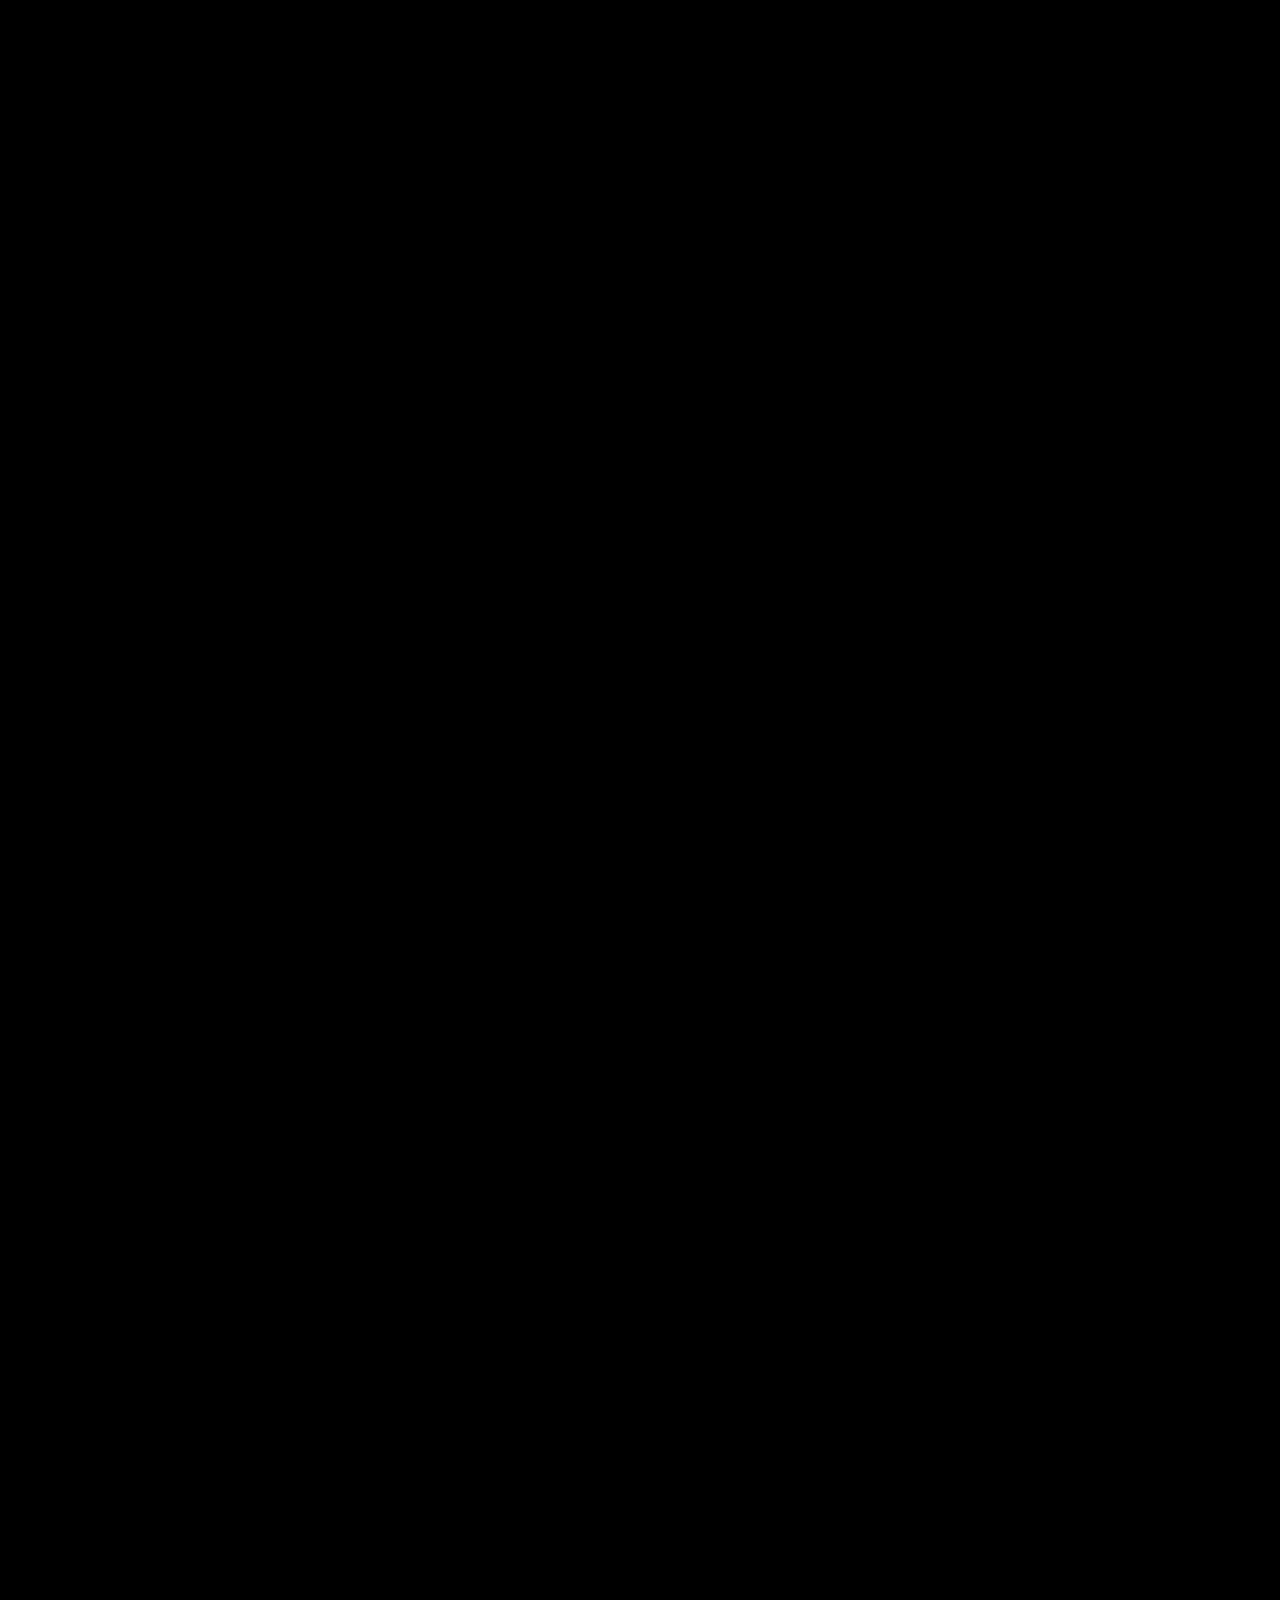
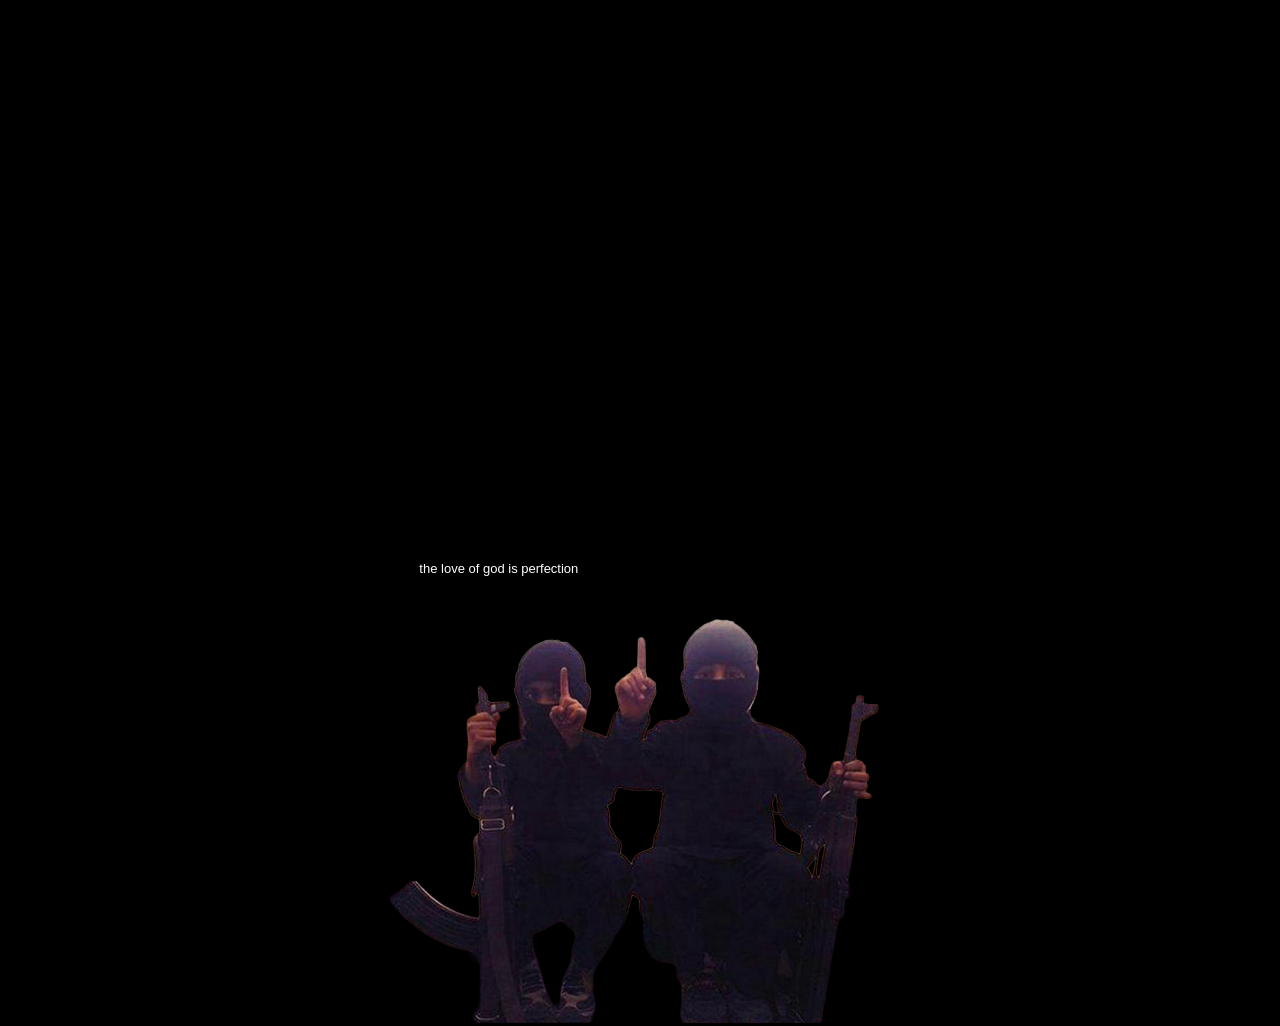
==== commit b2447053: "Add files via upload" ====
--- a/index.html
+++ b/index.html
@@ -34,6 +34,13 @@
 <span style="color:#FFFFFF;font-family:Arial;font-size:24px;"><em><u><a href="./ifnotnowthenwhen.html">?</a></u></em></span></div>
 <div id="wb_Text12" style="position:absolute;left:36px;top:2124px;width:311px;height:45px;z-index:12;">
 <span style="color:#030303;font-family:Arial;font-size:13px;">i feel compelled by a divine force, urging me to pursue this path of madness into its highest degree,<br>it has worked well, my heart has merged .</span></div>
+<div id="wb_Image4" style="position:absolute;left:66px;top:976px;width:511px;height:511px;z-index:13;">
+<img src="images/arrow pointing down.png" id="Image4" alt="" width="511" height="511"></div>
+<div id="wb_MediaPlayer1" style="position:absolute;left:601px;top:0px;width:100px;height:100px;z-index:14;">
+<audio id="MediaPlayer1" autoplay controls loop>
+<source src="343 N Rodeo Drive (original pitch i think).mp3" type="audio/mpeg">
+</audio>
+</div>
 </div>
 </body>
 </html>
--- a/index.css
+++ b/index.css
@@ -212,3 +212,25 @@
 {
    text-align: left;
 }
+#wb_Image4
+{
+   vertical-align: top;
+}
+#Image4
+{
+   border: 0px solid #000000;
+   border-radius: 0px;
+   padding: 0;
+   margin: 0;
+   left: 0;
+   top: 0;
+   width: 100%;
+   height: 100%;
+}
+#MediaPlayer1
+{
+   left: 0;
+   top: 0;
+   width: 100%;
+   height: 100%;
+}
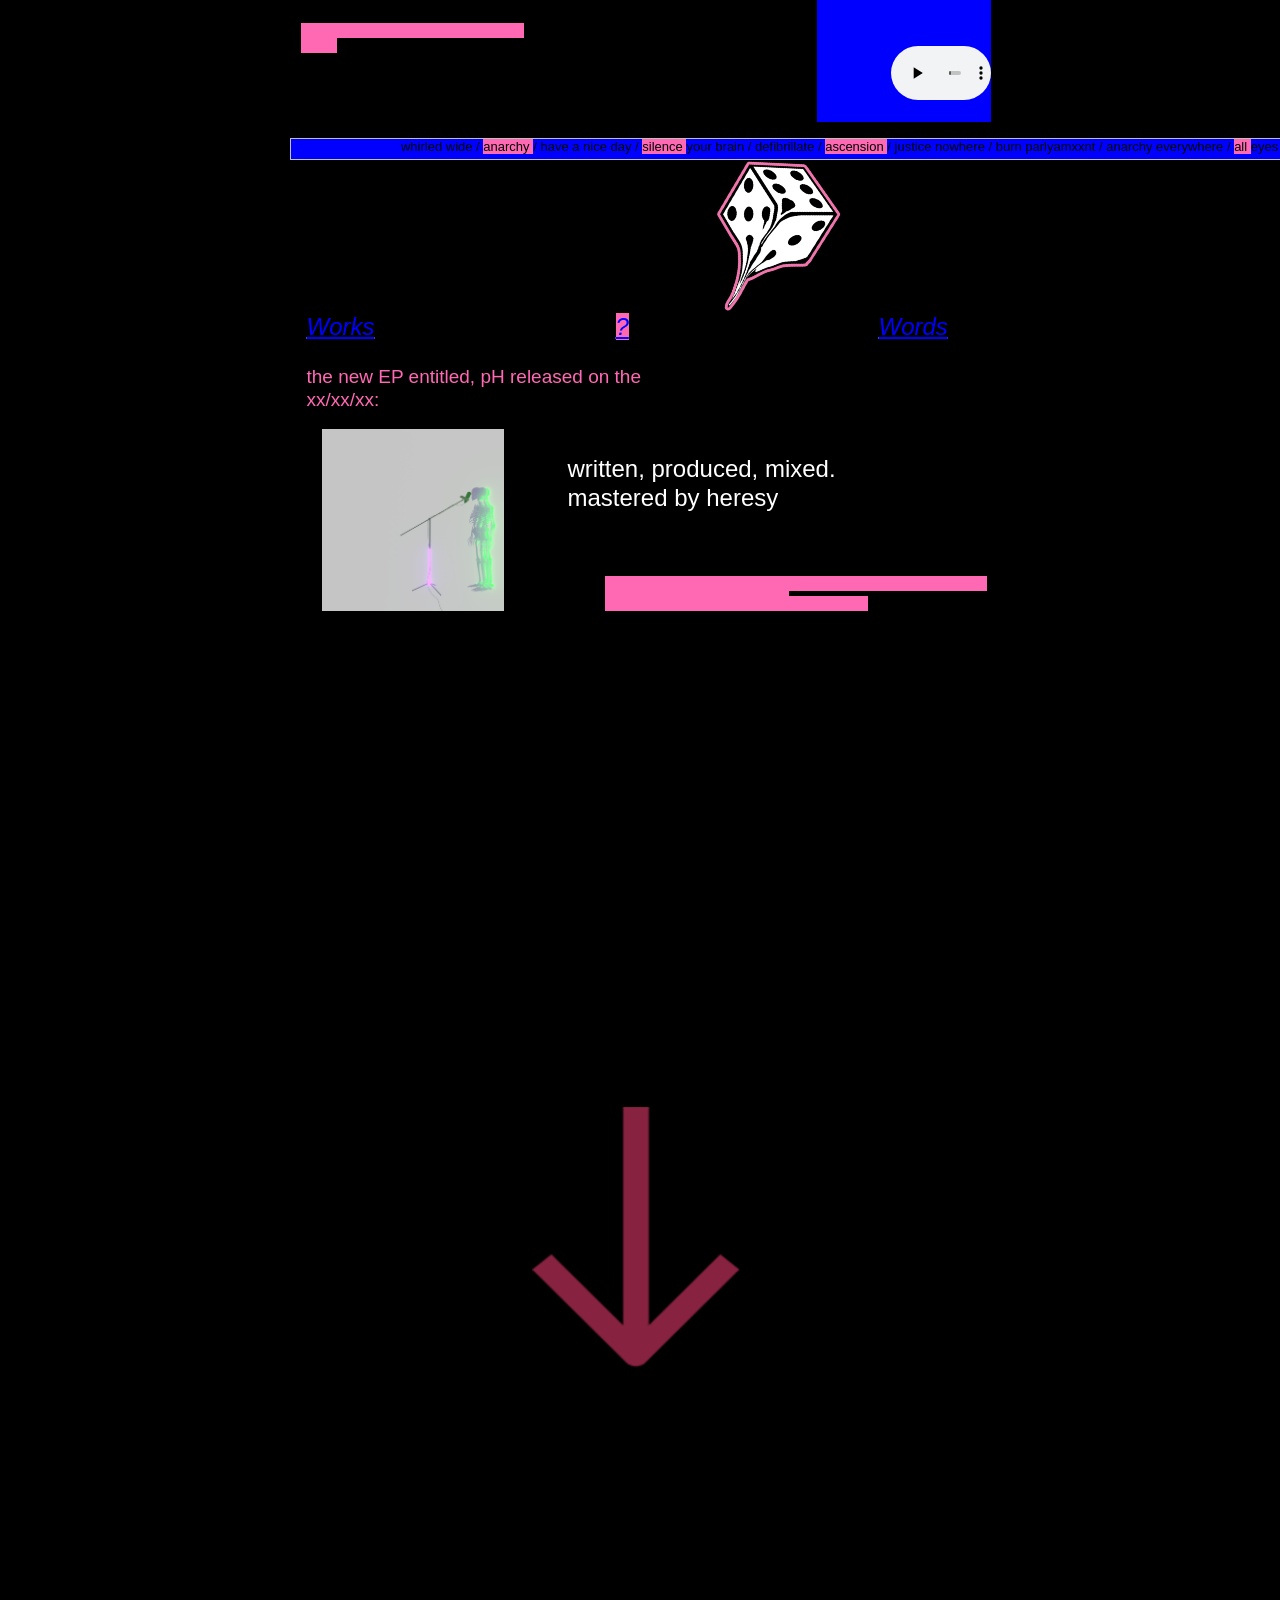
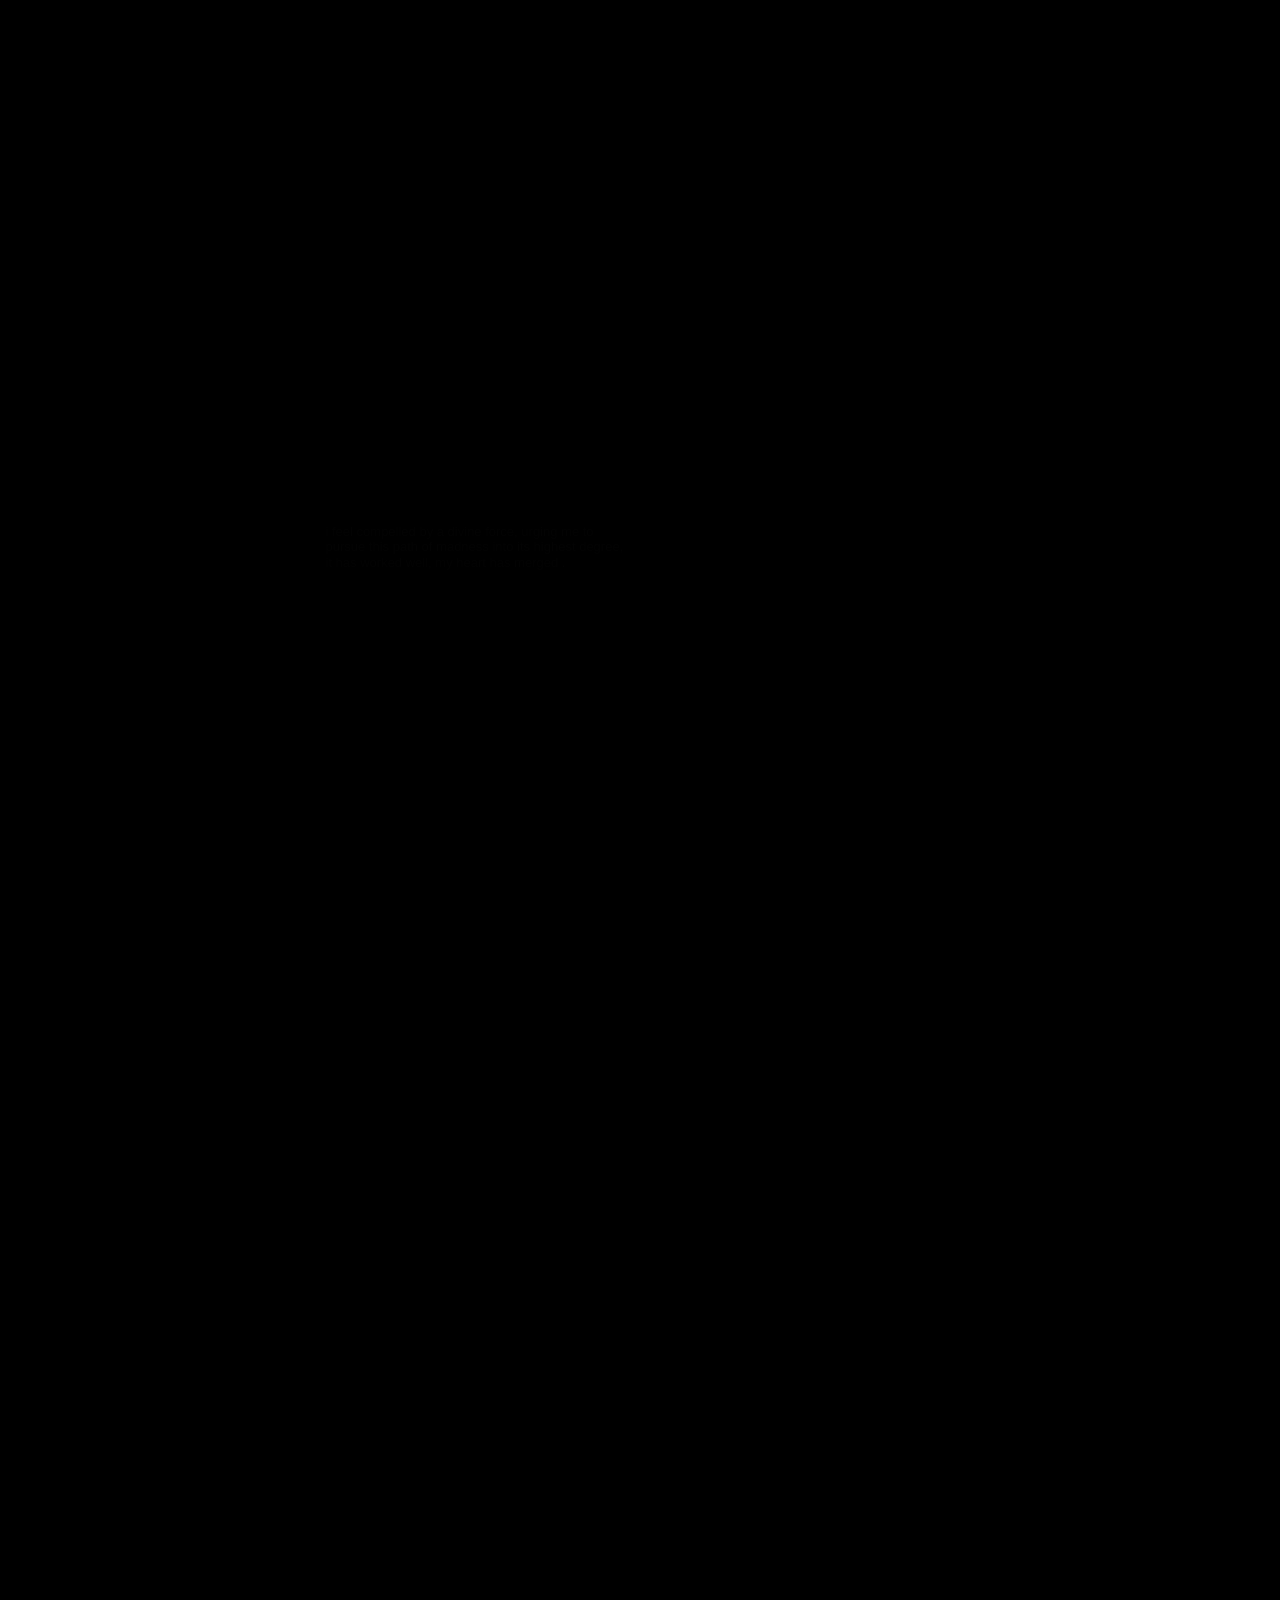
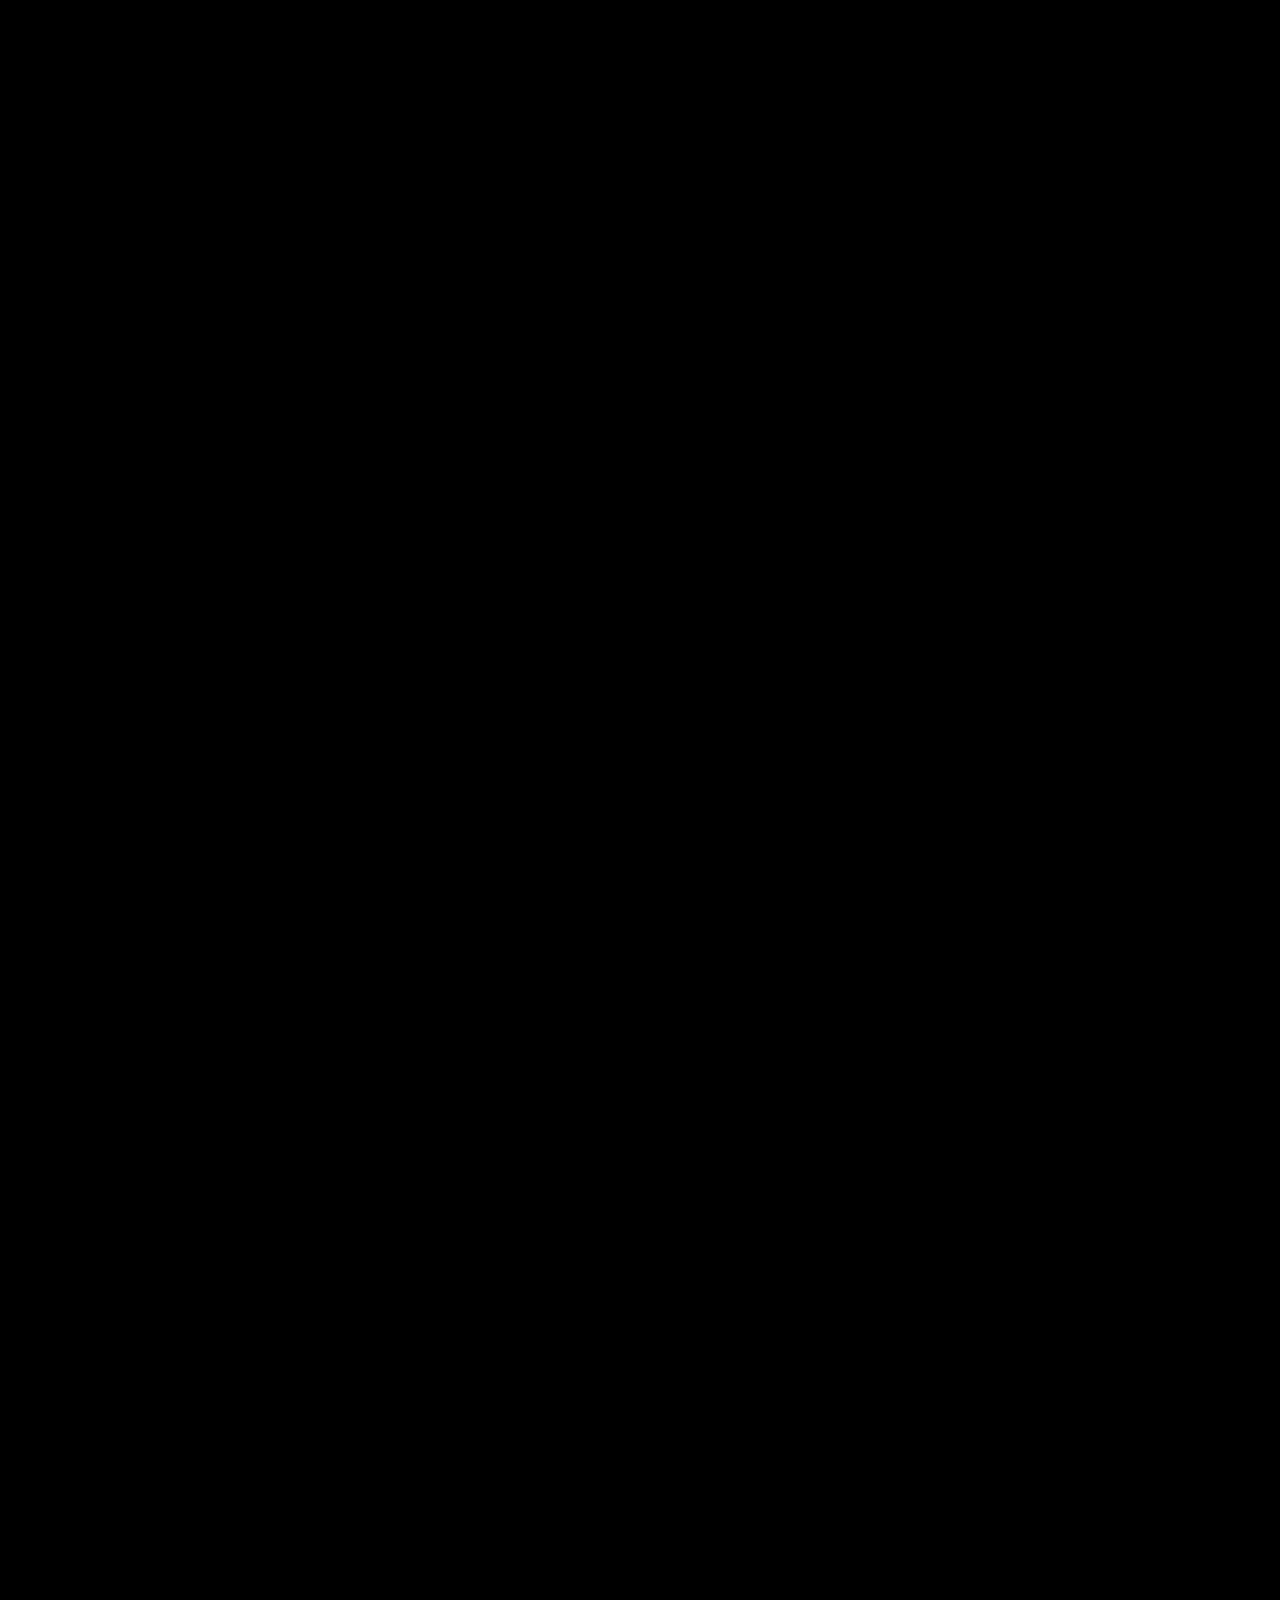
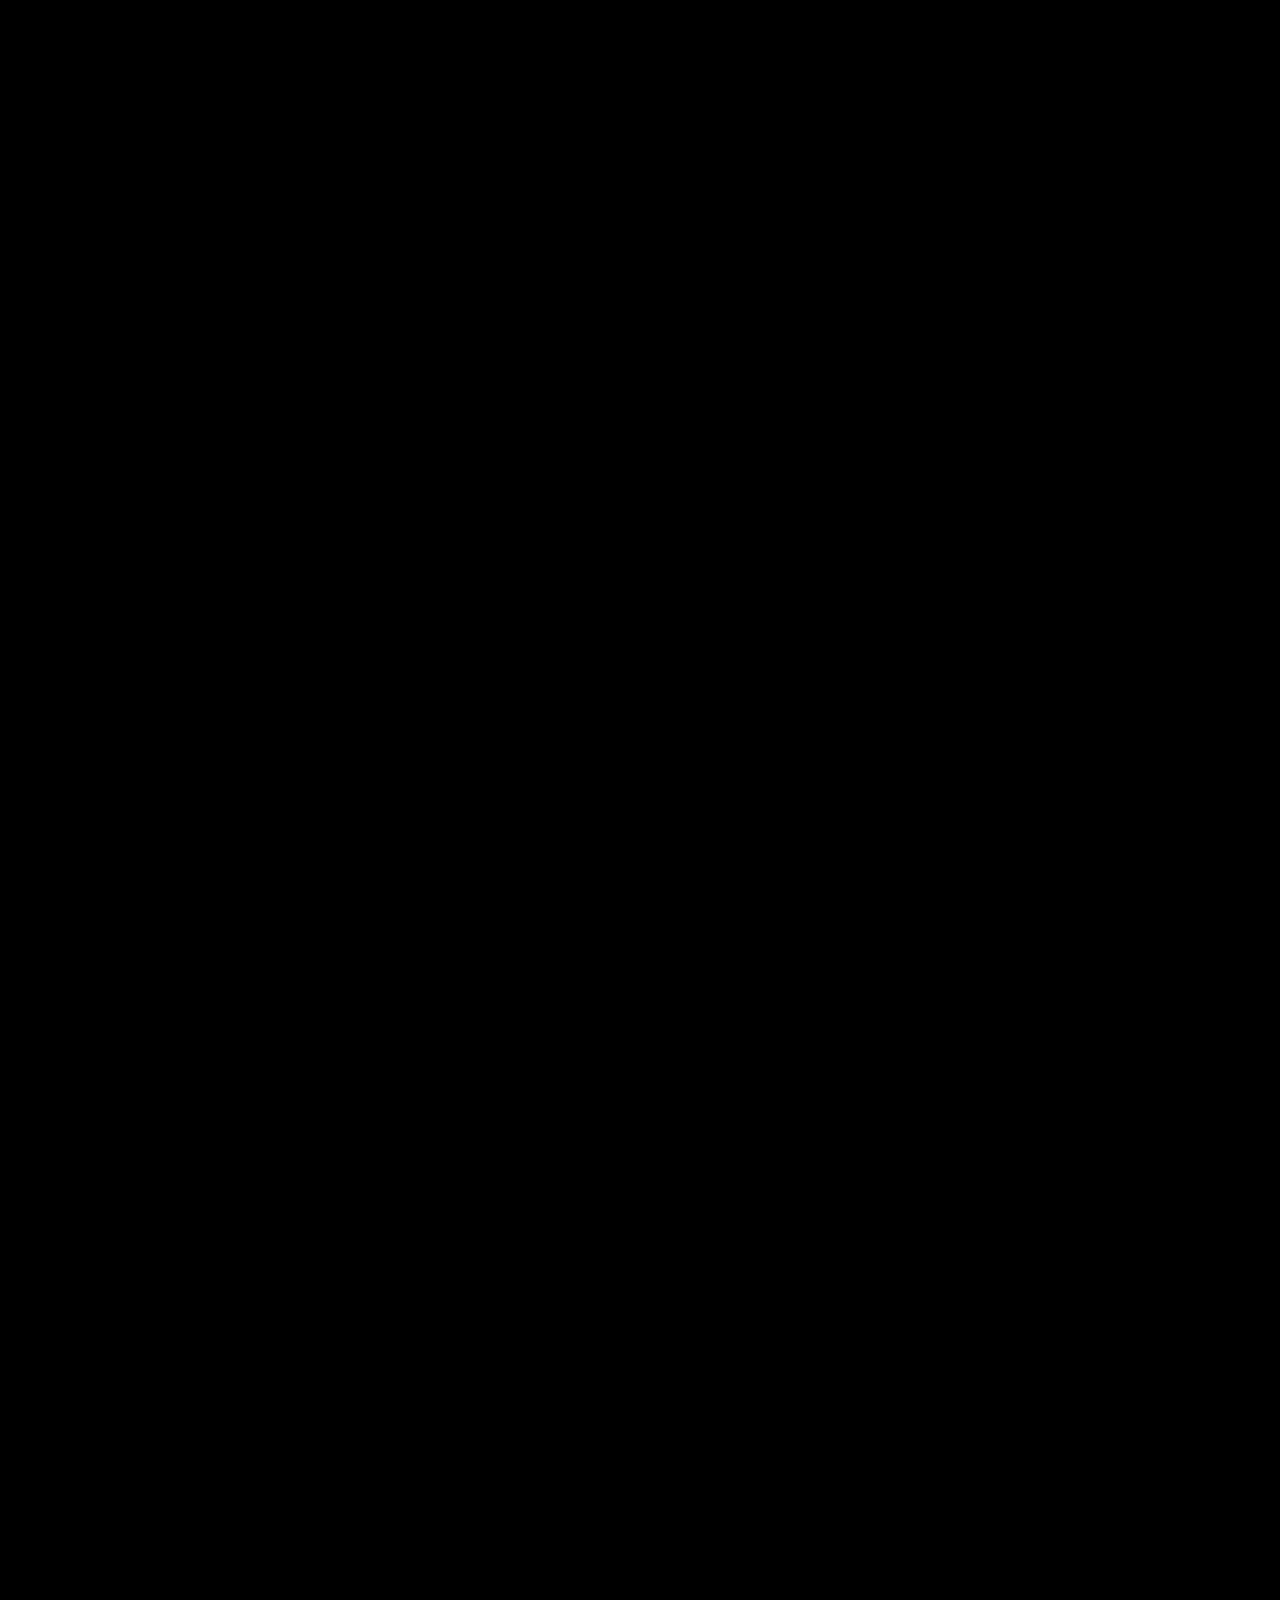
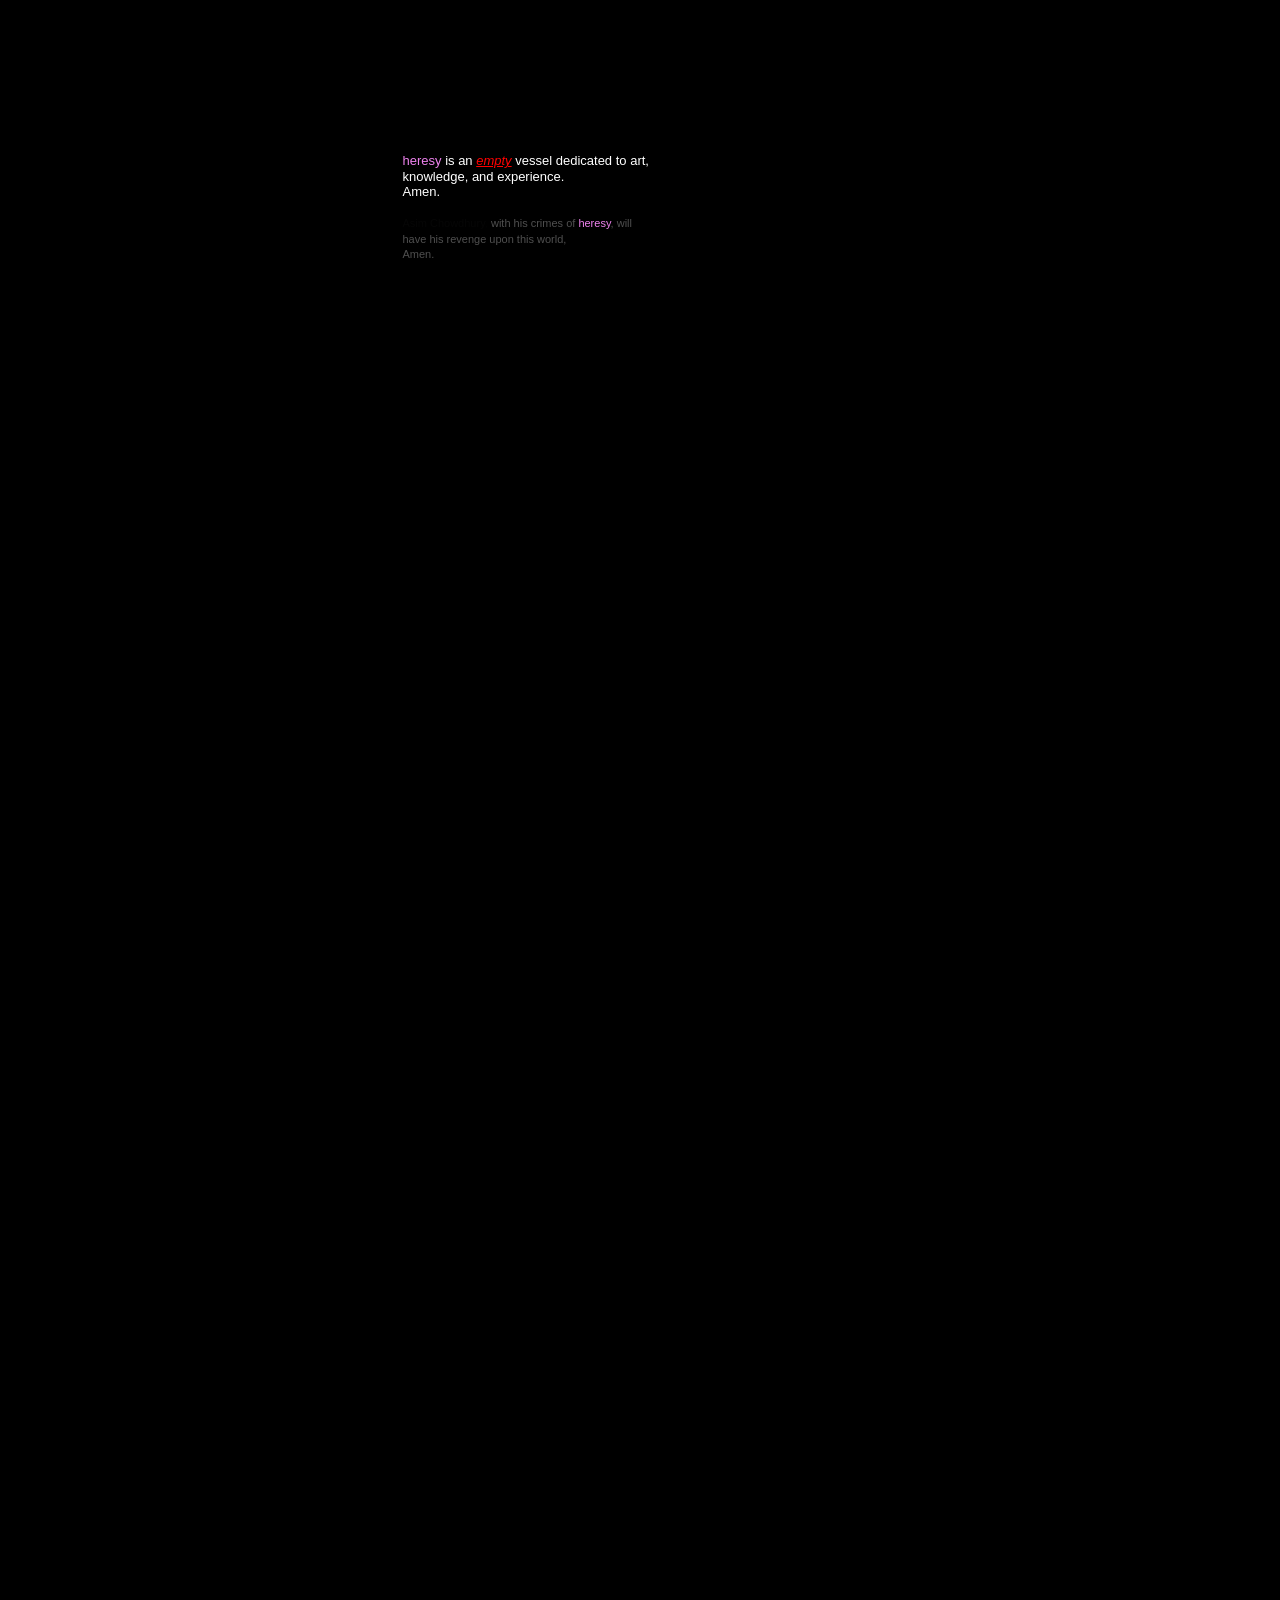
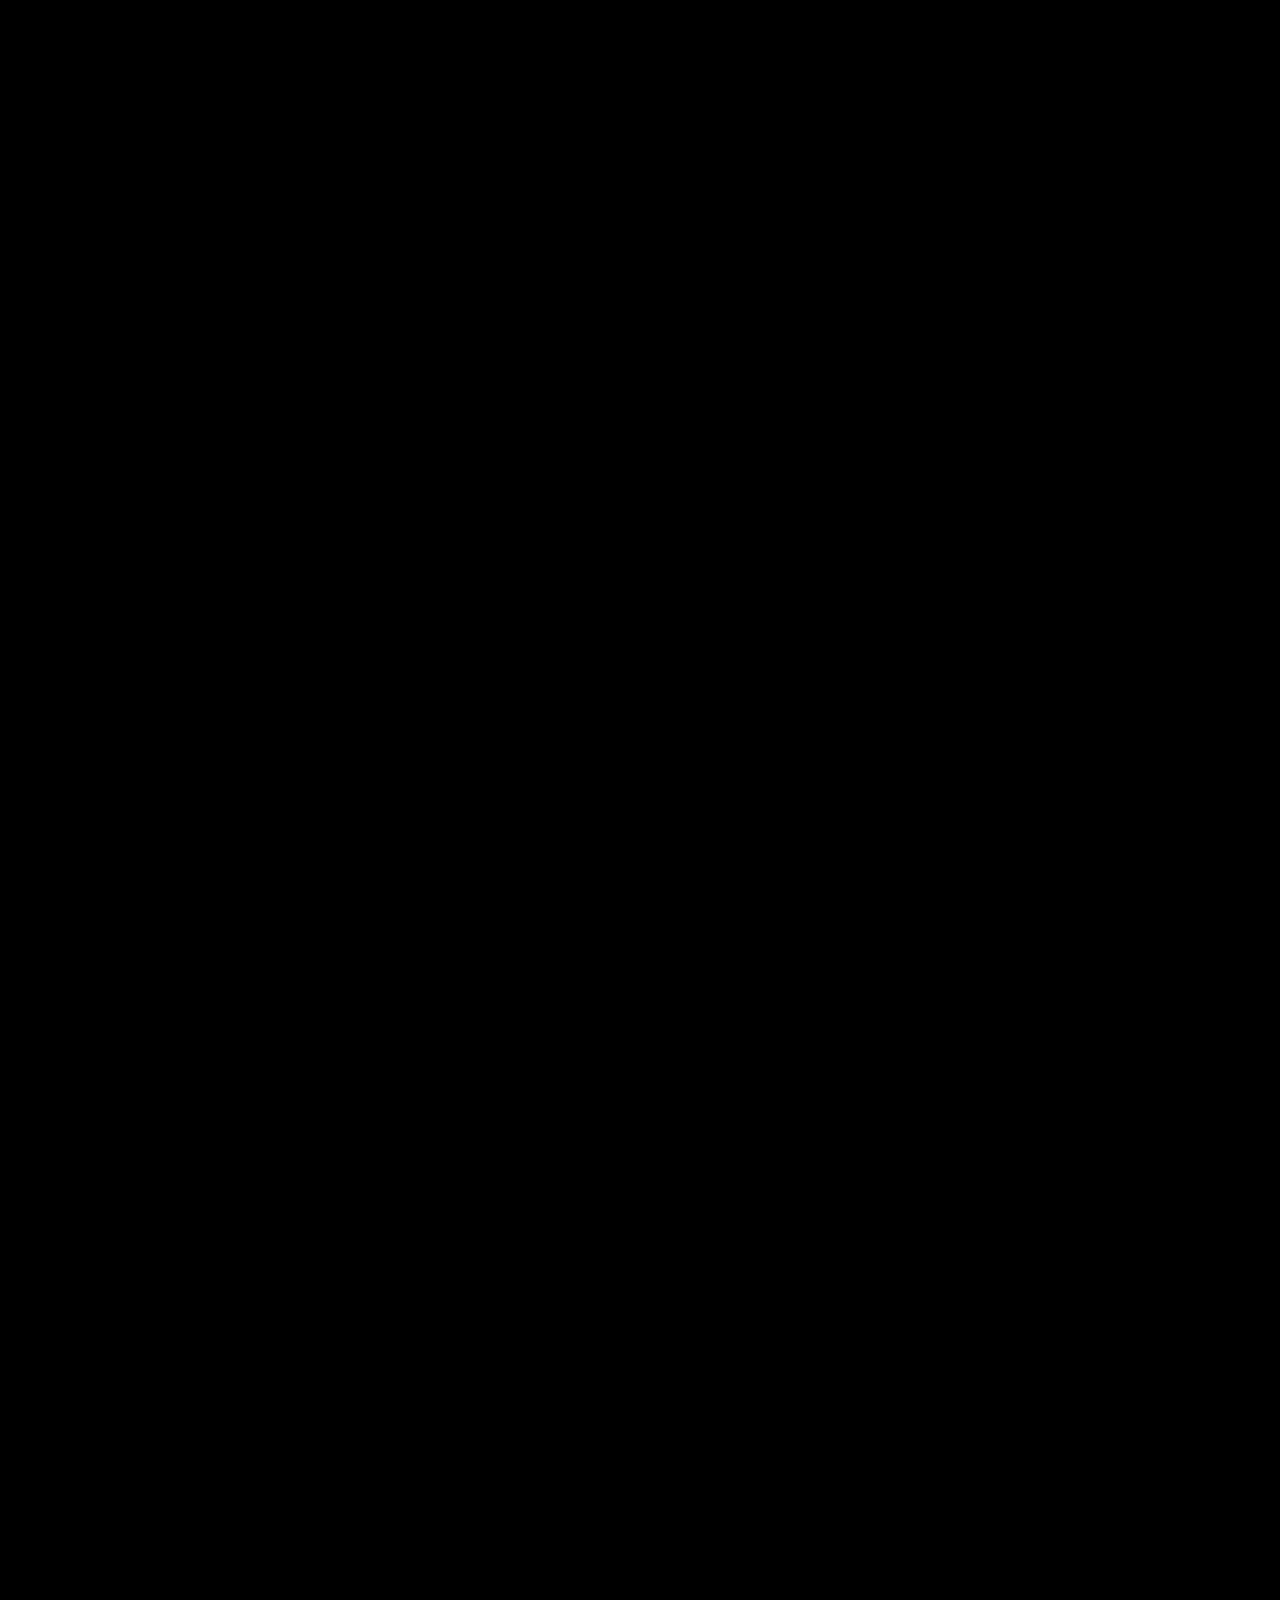
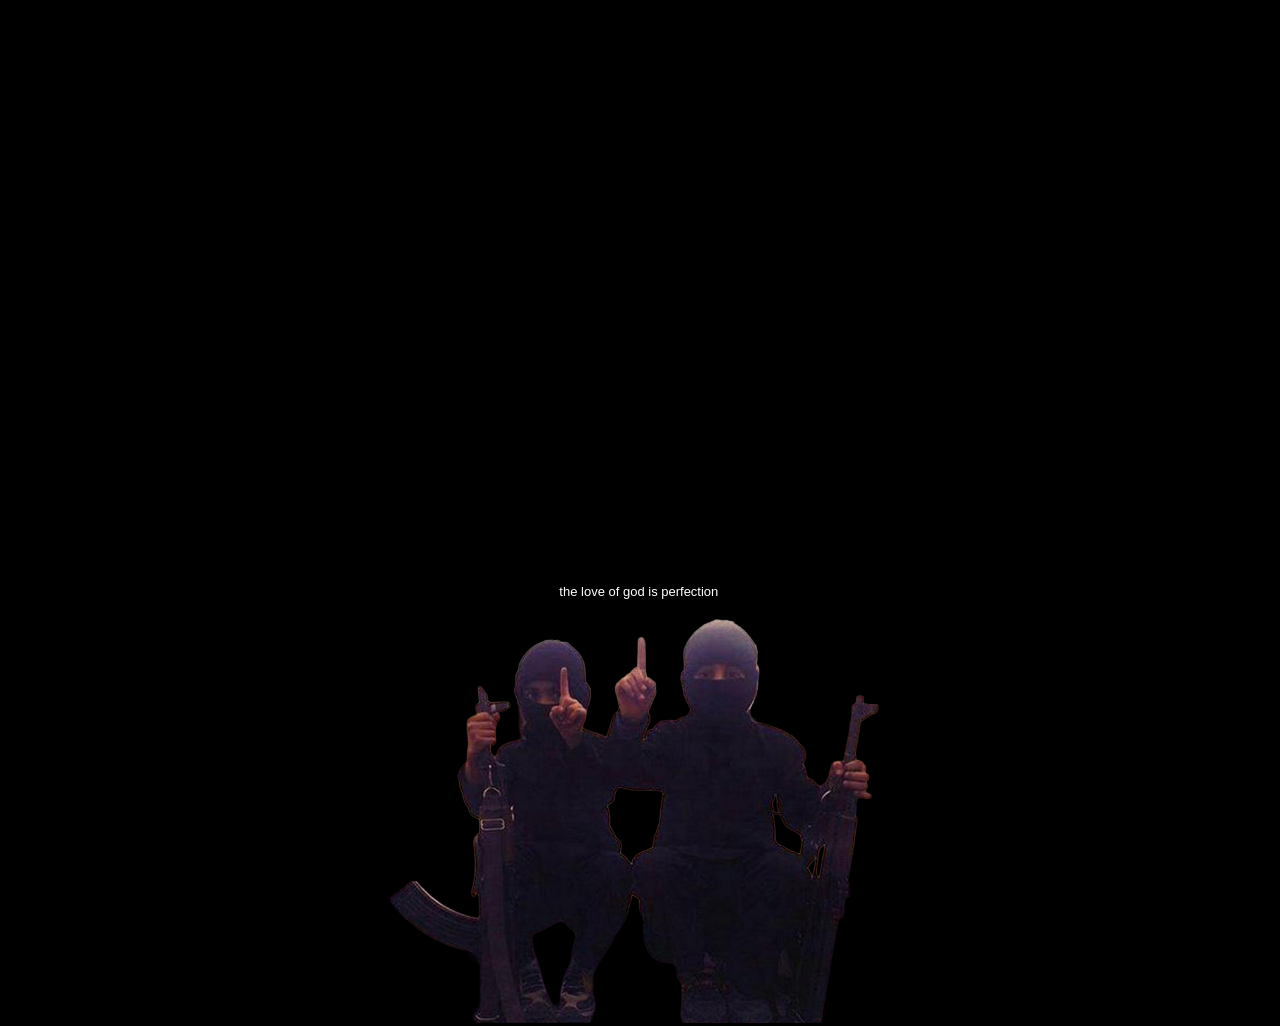
==== commit cf8a3d7d: "Add files via upload" ====
--- a/index.html
+++ b/index.html
@@ -6,6 +6,15 @@
 <meta name="generator" content="WYSIWYG Web Builder 17 - https://www.wysiwygwebbuilder.com">
 <link href="heresyworld.css" rel="stylesheet">
 <link href="index.css" rel="stylesheet">
+<!-- Google tag (gtag.js) -->
+<script async src="https://www.googletagmanager.com/gtag/js?id=G-03DWXFS5H3"></script>
+<script>
+  window.dataLayer = window.dataLayer || [];
+  function gtag(){dataLayer.push(arguments);}
+  gtag('js', new Date());
+
+  gtag('config', 'G-03DWXFS5H3');
+</script>
 </head>
 <body>
 <div id="container">
@@ -13,30 +22,41 @@
 <div id="wb_Image1" style="position:absolute;left:0px;top:9941px;width:682px;height:682px;z-index:1;">
 <img src="images/Terrorizt.png" id="Image1" alt="" width="682" height="682"></div>
 <div id="wb_Text2" style="position:absolute;left:17px;top:366px;width:376px;height:42px;z-index:2;">
-<span style="color:#DA70D6;font-family:Arial;font-size:19px;">the new EP entitled, pH released on the xx/xx/xx:</span></div>
+<span style="color:#FF69B4;font-family:Arial;font-size:19px;">the new EP entitled, pH released on the xx/xx/xx:</span></div>
 <div id="wb_Image2" style="position:absolute;left:32px;top:429px;width:182px;height:182px;z-index:3;">
 <a href="spotify:album:4bCsLPQuCdQQBQOLs5MuNr?si=PpYUtSTTSPCRxbLMrlbnow"><img src="images/deth21.png" id="Image2" alt="" width="182" height="182"></a></div>
 <div id="wb_Image3" style="position:absolute;left:381px;top:122px;width:208px;height:206px;z-index:4;">
 <a href="./clickmefor100000000000dollars.html"><img src="images/Dice.png" id="Image3" alt="" width="263" height="263"></a></div>
-<div id="wb_Text3" style="position:absolute;left:7px;top:10161px;width:368px;height:15px;z-index:5;">
+<div id="wb_Text3" style="position:absolute;left:147px;top:10184px;width:368px;height:15px;z-index:5;">
 <span style="color:#000000;font-family:Arial;font-size:13px;">Double click to editds</span><span style="color:#FFFFFF;font-family:Arial;font-size:13px;">the love of god is perfection</span></div>
 <div id="wb_Text4" style="position:absolute;left:278px;top:455px;width:299px;height:54px;z-index:6;">
 <span style="color:#FFFFFF;font-family:Arial;font-size:24px;">written, produced, mixed. mastered by heresy</span></div>
 <div id="wb_Text5" style="position:absolute;left:17px;top:313px;width:145px;height:27px;z-index:7;">
 <span style="color:#FFFFFF;font-family:Arial;font-size:24px;"><em><u><a href="./works.html">Works</a></u></em></span></div>
-<div id="wb_Text8" style="position:absolute;left:40px;top:6471px;width:167px;height:15px;z-index:8;">
-<span style="color:#FFFFFF;font-family:Arial;font-size:13px;">who is </span><span style="color:#EE82EE;font-family:Arial;font-size:13px;">heresy</span><span style="color:#FFFFFF;font-family:Arial;font-size:13px;">?</span></div>
-<div id="wb_Text9" style="position:absolute;left:113px;top:6538px;width:250px;height:140px;z-index:9;">
-<span style="color:#000000;font-family:Arial;font-size:13px;">Amen.<br></span><span style="color:#EE82EE;font-family:Arial;font-size:13px;">heresy </span><span style="color:#FFFFFF;font-family:Arial;font-size:13px;">is an empty vessel dedicated to art, knowledge, and experience.<br>Amen.<br><br></span><span style="color:#060606;font-family:Arial;font-size:11px;">Asim Chowdhury</span><span style="color:#030303;font-family:Arial;font-size:11px;">, </span><span style="color:#4F4F4F;font-family:Arial;font-size:11px;">with his crimes of </span><span style="background-color:#000000;color:#EE82EE;font-family:Arial;font-size:11px;">heresy</span><span style="color:#4F4F4F;font-family:Arial;font-size:11px;">, will have his revenge upon this world,<br>Amen.<br></span><span style="color:#FFFFFF;font-family:Arial;font-size:13px;"><br></span><span style="color:#000000;font-family:Arial;font-size:13px;">Amen.</span></div>
-<div id="wb_Text10" style="position:absolute;left:589px;top:313px;width:81px;height:27px;z-index:10;">
+<div id="wb_Text9" style="position:absolute;left:113px;top:6538px;width:250px;height:140px;z-index:8;">
+<span style="color:#000000;font-family:Arial;font-size:13px;">Amen.<br></span><span style="color:#EE82EE;font-family:Arial;font-size:13px;">heresy </span><span style="color:#FFFFFF;font-family:Arial;font-size:13px;">is an </span><span style="color:#FF0000;font-family:Arial;font-size:13px;"><em><u>empty</u></em> </span><span style="color:#FFFFFF;font-family:Arial;font-size:13px;">vessel dedicated to art, knowledge, and experience.<br>Amen.<br><br></span><span style="color:#060606;font-family:Arial;font-size:11px;">Asim Chowdhury</span><span style="color:#030303;font-family:Arial;font-size:11px;">, </span><span style="color:#4F4F4F;font-family:Arial;font-size:11px;">with his crimes of </span><span style="background-color:#000000;color:#EE82EE;font-family:Arial;font-size:11px;">heresy</span><span style="color:#4F4F4F;font-family:Arial;font-size:11px;">, will have his revenge upon this world,<br>Amen.<br></span><span style="color:#FFFFFF;font-family:Arial;font-size:13px;"><br></span><span style="color:#000000;font-family:Arial;font-size:13px;">Amen.</span></div>
+<div id="wb_Text10" style="position:absolute;left:589px;top:313px;width:81px;height:27px;z-index:9;">
 <span style="color:#FFFFFF;font-family:Arial;font-size:24px;"><em><u><a href="./words.html">Words</a></u></em></span></div>
-<div id="wb_Text11" style="position:absolute;left:326px;top:313px;width:104px;height:27px;z-index:11;">
-<span style="color:#FFFFFF;font-family:Arial;font-size:24px;"><em><u><a href="./ifnotnowthenwhen.html">?</a></u></em></span></div>
-<div id="wb_Text12" style="position:absolute;left:36px;top:2124px;width:311px;height:45px;z-index:12;">
+<div id="wb_Text11" style="position:absolute;left:326px;top:313px;width:104px;height:27px;z-index:10;">
+<span style="background-color:#FF69B4;color:#FFFFFF;font-family:Arial;font-size:24px;"><em><u><a href="./ifnotnowthenwhen.html">?</a></u></em></span></div>
+<div id="wb_Text12" style="position:absolute;left:36px;top:2124px;width:311px;height:45px;z-index:11;">
 <span style="color:#030303;font-family:Arial;font-size:13px;">i feel compelled by a divine force, urging me to pursue this path of madness into its highest degree,<br>it has worked well, my heart has merged .</span></div>
-<div id="wb_Image4" style="position:absolute;left:66px;top:976px;width:511px;height:511px;z-index:13;">
+<div id="wb_Image4" style="position:absolute;left:90px;top:981px;width:511px;height:511px;z-index:12;">
 <img src="images/arrow pointing down.png" id="Image4" alt="" width="511" height="511"></div>
-<div id="wb_MediaPlayer1" style="position:absolute;left:601px;top:0px;width:100px;height:100px;z-index:14;">
+<div id="wb_Text1" style="position:absolute;left:11px;top:23px;width:225px;height:15px;z-index:13;">
+<span style="background-color:#FF69B4;color:#000000;font-family:Arial;font-size:13px;">‎ ‎ ‎ ‎ ‎ ‎ ‎ ‎ ‎ ‎ ‎ ‎ ‎ ‎ ‎ ‎ ‎ ‎ ‎ ‎ ‎ ‎ ‎ ‎ ‎ ‎ ‎ ‎ ‎ ‎ ‎ ‎ ‎ ‎ ‎ ‎ ‎ ‎ ‎ ‎ ‎ ‎ ‎ ‎ ‎ ‎ ‎ ‎ ‎ ‎ ‎ ‎ ‎ ‎ ‎ ‎ ‎ ‎ ‎ ‎ ‎ ‎ ‎ ‎ ‎ ‎ ‎ ‎ ‎ ‎ ‎ ‎ ‎ ‎ </span></div>
+<div id="wb_Text6" style="position:absolute;left:302px;top:183px;width:250px;height:15px;z-index:14;">
+<span style="color:#000000;font-family:Arial;font-size:13px;">&#8206; </span></div>
+<div id="wb_Text7" style="position:absolute;left:315px;top:576px;width:386px;height:15px;z-index:15;">
+<span style="background-color:#FF69B4;color:#000000;font-family:Arial;font-size:13px;">‎ ‎ ‎ ‎ ‎ ‎ ‎ ‎ ‎ ‎ ‎ ‎ ‎ ‎ ‎ ‎ ‎ ‎ ‎ ‎ ‎ ‎ ‎ ‎ ‎ ‎ ‎ ‎ ‎ ‎ ‎ ‎ ‎ ‎ ‎ ‎ ‎ ‎ ‎ ‎ ‎ ‎ ‎ ‎ ‎ ‎ ‎ ‎ ‎ ‎ ‎ ‎ ‎ ‎ ‎ ‎ ‎ ‎ ‎ ‎ ‎ ‎ ‎ ‎ ‎ ‎ ‎ ‎ ‎ ‎ ‎ ‎ ‎ ‎ ‎ ‎ ‎ ‎ ‎ ‎ ‎ ‎ ‎ ‎ ‎ ‎ ‎ ‎ ‎ ‎ ‎ ‎ ‎ ‎ ‎ ‎ ‎ ‎ ‎ ‎ ‎ ‎ ‎ ‎ ‎ ‎ ‎ ‎ ‎ ‎ ‎ ‎ ‎ ‎ ‎ ‎ ‎ ‎ ‎ ‎ ‎ ‎ ‎ ‎ ‎ ‎ ‎ ‎ ‎ ‎ ‎ ‎ ‎ ‎ ‎ ‎ ‎ ‎ ‎ ‎ ‎ ‎ ‎ ‎ ‎ ‎ ‎ ‎ ‎ ‎ ‎ ‎ ‎ ‎ ‎ ‎ ‎ ‎ ‎ </span></div>
+<div id="Layer1" style="position:absolute;text-align:left;left:527px;top:0px;width:174px;height:122px;z-index:16;">
+</div>
+<div id="wb_Text8" style="position:absolute;left:315px;top:596px;width:386px;height:15px;z-index:17;">
+<span style="background-color:#FF69B4;color:#000000;font-family:Arial;font-size:13px;">‎ ‎ ‎ ‎ ‎ ‎ ‎ ‎ ‎ ‎ ‎ ‎ ‎ ‎ ‎ ‎ ‎ ‎ ‎ ‎ ‎ ‎ ‎ ‎ ‎ ‎ ‎ ‎ ‎ ‎ ‎ ‎ ‎ ‎ ‎ ‎ ‎ ‎ ‎ ‎ ‎ ‎ ‎ ‎ ‎ ‎ ‎ ‎ ‎ ‎ ‎ ‎ ‎ ‎ ‎ ‎ ‎ ‎ ‎ ‎ ‎ ‎ ‎ ‎ ‎ ‎ ‎ ‎ ‎ ‎ ‎ ‎ ‎ ‎ </span></div>
+<div id="wb_Marquee1" style="position:absolute;left:0px;top:138px;width:1578px;height:20px;text-align:center;z-index:18;overflow:hidden">
+<div id="Marquee1">
+<span style="color:#000000;font-family:Arial;font-size:13px;">whirled wide / </span><span style="background-color:#FF69B4;color:#000000;font-family:Arial;font-size:13px;">anarchy </span><span style="color:#000000;font-family:Arial;font-size:13px;">/ have a nice day / </span><span style="background-color:#FF69B4;color:#000000;font-family:Arial;font-size:13px;">silence </span><span style="color:#000000;font-family:Arial;font-size:13px;">your brain / defibrillate / </span><span style="background-color:#FF69B4;color:#000000;font-family:Arial;font-size:13px;">ascension </span><span style="color:#000000;font-family:Arial;font-size:13px;">/ justice nowhere / burn parlyamxxnt / anarchy everywhere / </span><span style="background-color:#FF69B4;color:#000000;font-family:Arial;font-size:13px;">all </span><span style="color:#000000;font-family:Arial;font-size:13px;">eyes open / </span><span style="background-color:#FF69B4;color:#000000;font-family:Arial;font-size:13px;">kill </span><span style="color:#000000;font-family:Arial;font-size:13px;">your boss / </span><span style="background-color:#FF69B4;color:#000000;font-family:Arial;font-size:13px;">love </span><span style="color:#000000;font-family:Arial;font-size:13px;">everyone / kill art(ists) / fuck the clock / </span><span style="background-color:#F5F5F5;color:#000000;font-family:Arial;font-size:13px;">God </span><span style="color:#000000;font-family:Arial;font-size:13px;">is watching.</span></div></div>
+<div id="wb_MediaPlayer1" style="position:absolute;left:601px;top:0px;width:100px;height:100px;z-index:19;">
 <audio id="MediaPlayer1" autoplay controls loop>
 <source src="343 N Rodeo Drive (original pitch i think).mp3" type="audio/mpeg">
 </audio>
--- a/index.css
+++ b/index.css
@@ -142,6 +142,125 @@
 {
    text-align: left;
 }
+#wb_Text9 
+{
+   background-color: transparent;
+   background-image: none;
+   border: 0px solid #000000;
+   border-radius: 0px;
+   padding: 0;
+   margin: 0;
+   text-align: left;
+}
+#wb_Text9 div
+{
+   text-align: left;
+}
+#wb_Text10 
+{
+   background-color: transparent;
+   background-image: none;
+   border: 0px solid #000000;
+   border-radius: 0px;
+   padding: 0;
+   margin: 0;
+   text-align: left;
+}
+#wb_Text10 div
+{
+   text-align: left;
+}
+#wb_Text11 
+{
+   background-color: transparent;
+   background-image: none;
+   border: 0px solid #000000;
+   border-radius: 0px;
+   padding: 0;
+   margin: 0;
+   text-align: left;
+}
+#wb_Text11 div
+{
+   text-align: left;
+}
+#wb_Text12 
+{
+   background-color: transparent;
+   background-image: none;
+   border: 0px solid #000000;
+   border-radius: 0px;
+   padding: 0;
+   margin: 0;
+   text-align: left;
+}
+#wb_Text12 div
+{
+   text-align: left;
+}
+#wb_Image4
+{
+   vertical-align: top;
+}
+#Image4
+{
+   border: 0px solid #000000;
+   border-radius: 0px;
+   padding: 0;
+   margin: 0;
+   left: 0;
+   top: 0;
+   width: 100%;
+   height: 100%;
+}
+#wb_Text1 
+{
+   background-color: transparent;
+   background-image: none;
+   border: 0px solid #000000;
+   border-radius: 0px;
+   padding: 0;
+   margin: 0;
+   text-align: left;
+}
+#wb_Text1 div
+{
+   text-align: left;
+}
+#wb_Text6 
+{
+   background-color: transparent;
+   background-image: none;
+   border: 0px solid #000000;
+   border-radius: 0px;
+   padding: 0;
+   margin: 0;
+   text-align: left;
+}
+#wb_Text6 div
+{
+   text-align: left;
+}
+#wb_Text7 
+{
+   background-color: transparent;
+   background-image: none;
+   border: 0px solid #000000;
+   border-radius: 0px;
+   padding: 0;
+   margin: 0;
+   text-align: left;
+}
+#wb_Text7 div
+{
+   text-align: left;
+}
+#Layer1
+{
+   background-color: #0000FF;
+   background-image: none;
+   border-radius: 0px;
+}
 #wb_Text8 
 {
    background-color: transparent;
@@ -156,76 +275,57 @@
 {
    text-align: left;
 }
-#wb_Text9 
-{
-   background-color: transparent;
-   background-image: none;
-   border: 0px solid #000000;
-   border-radius: 0px;
-   padding: 0;
-   margin: 0;
-   text-align: left;
-}
-#wb_Text9 div
-{
-   text-align: left;
-}
-#wb_Text10 
-{
-   background-color: transparent;
-   background-image: none;
-   border: 0px solid #000000;
-   border-radius: 0px;
-   padding: 0;
-   margin: 0;
-   text-align: left;
-}
-#wb_Text10 div
-{
-   text-align: left;
-}
-#wb_Text11 
-{
-   background-color: transparent;
-   background-image: none;
-   border: 0px solid #000000;
-   border-radius: 0px;
-   padding: 0;
-   margin: 0;
-   text-align: left;
-}
-#wb_Text11 div
-{
-   text-align: left;
-}
-#wb_Text12 
-{
-   background-color: transparent;
-   background-image: none;
-   border: 0px solid #000000;
-   border-radius: 0px;
-   padding: 0;
-   margin: 0;
-   text-align: left;
-}
-#wb_Text12 div
-{
-   text-align: left;
-}
-#wb_Image4
-{
-   vertical-align: top;
-}
-#Image4
-{
-   border: 0px solid #000000;
-   border-radius: 0px;
-   padding: 0;
-   margin: 0;
-   left: 0;
-   top: 0;
-   width: 100%;
-   height: 100%;
+#wb_Marquee1 
+{
+   background-color: #0000FF;
+   background-image: none;
+   border: 1px solid #C0C0C0;
+   border-radius: 0px;
+   overflow-y: hidden;
+   padding: 0;
+   margin: 0;
+   text-align: center;
+}
+#wb_Marquee1 div
+{
+   text-align: center;
+}
+#wb_Marquee1
+{
+   overflow: hidden;
+   position: relative;
+}
+#Marquee1
+{
+   position: absolute;
+   width: 100%;
+   height: 100%;
+   margin: 0;
+   padding: 0;
+   -webkit-animation: Marquee1-marquee 20000ms linear infinite;
+   animation: Marquee1-marquee 20000ms linear infinite;
+}
+@-webkit-keyframes Marquee1-marquee
+{
+   0%
+   {
+   -webkit-transform: translateX(100%);
+   }
+   100%
+   {
+   -webkit-transform: translateX(-100%);
+   }
+}
+@keyframes Marquee1-marquee
+{
+   0%
+   {
+   transform: translateX(100%);
+   }
+   100%
+   {
+   transform: translateX(-100%);
+   }
 }
 #MediaPlayer1
 {
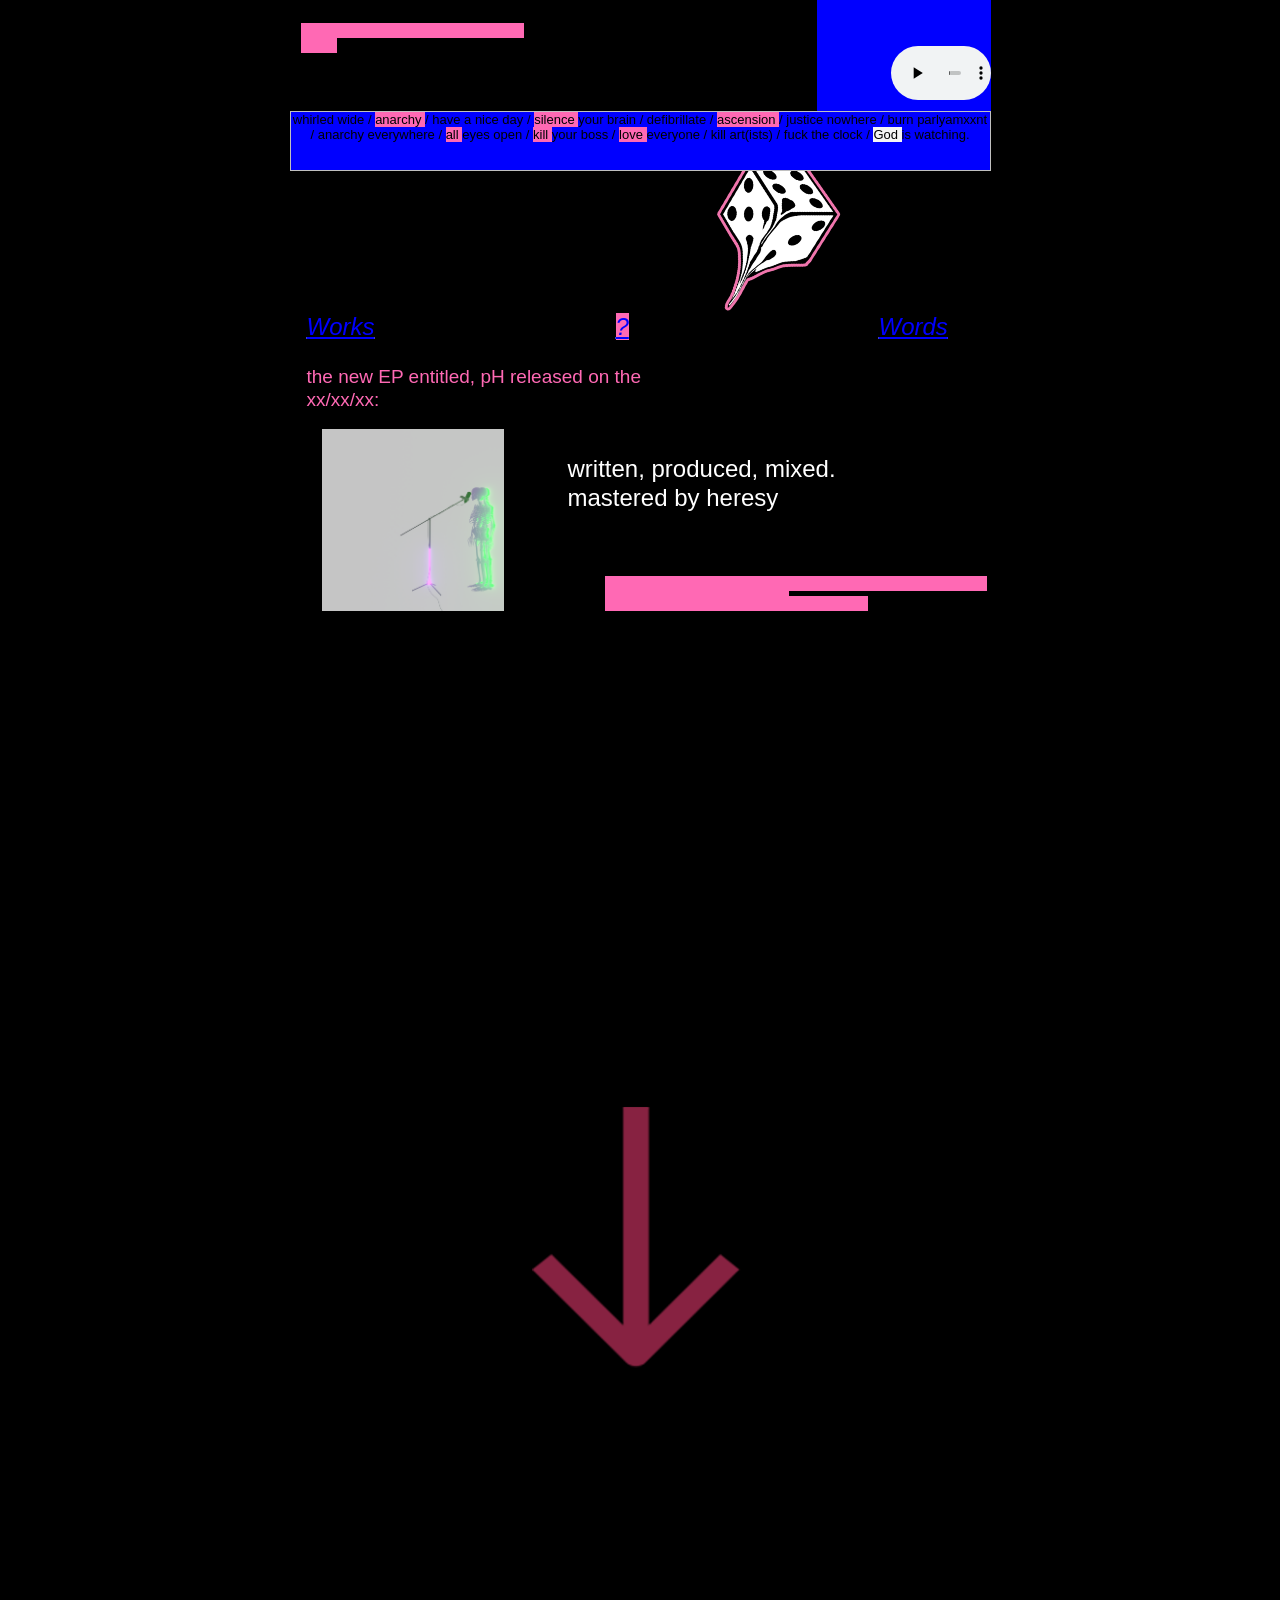
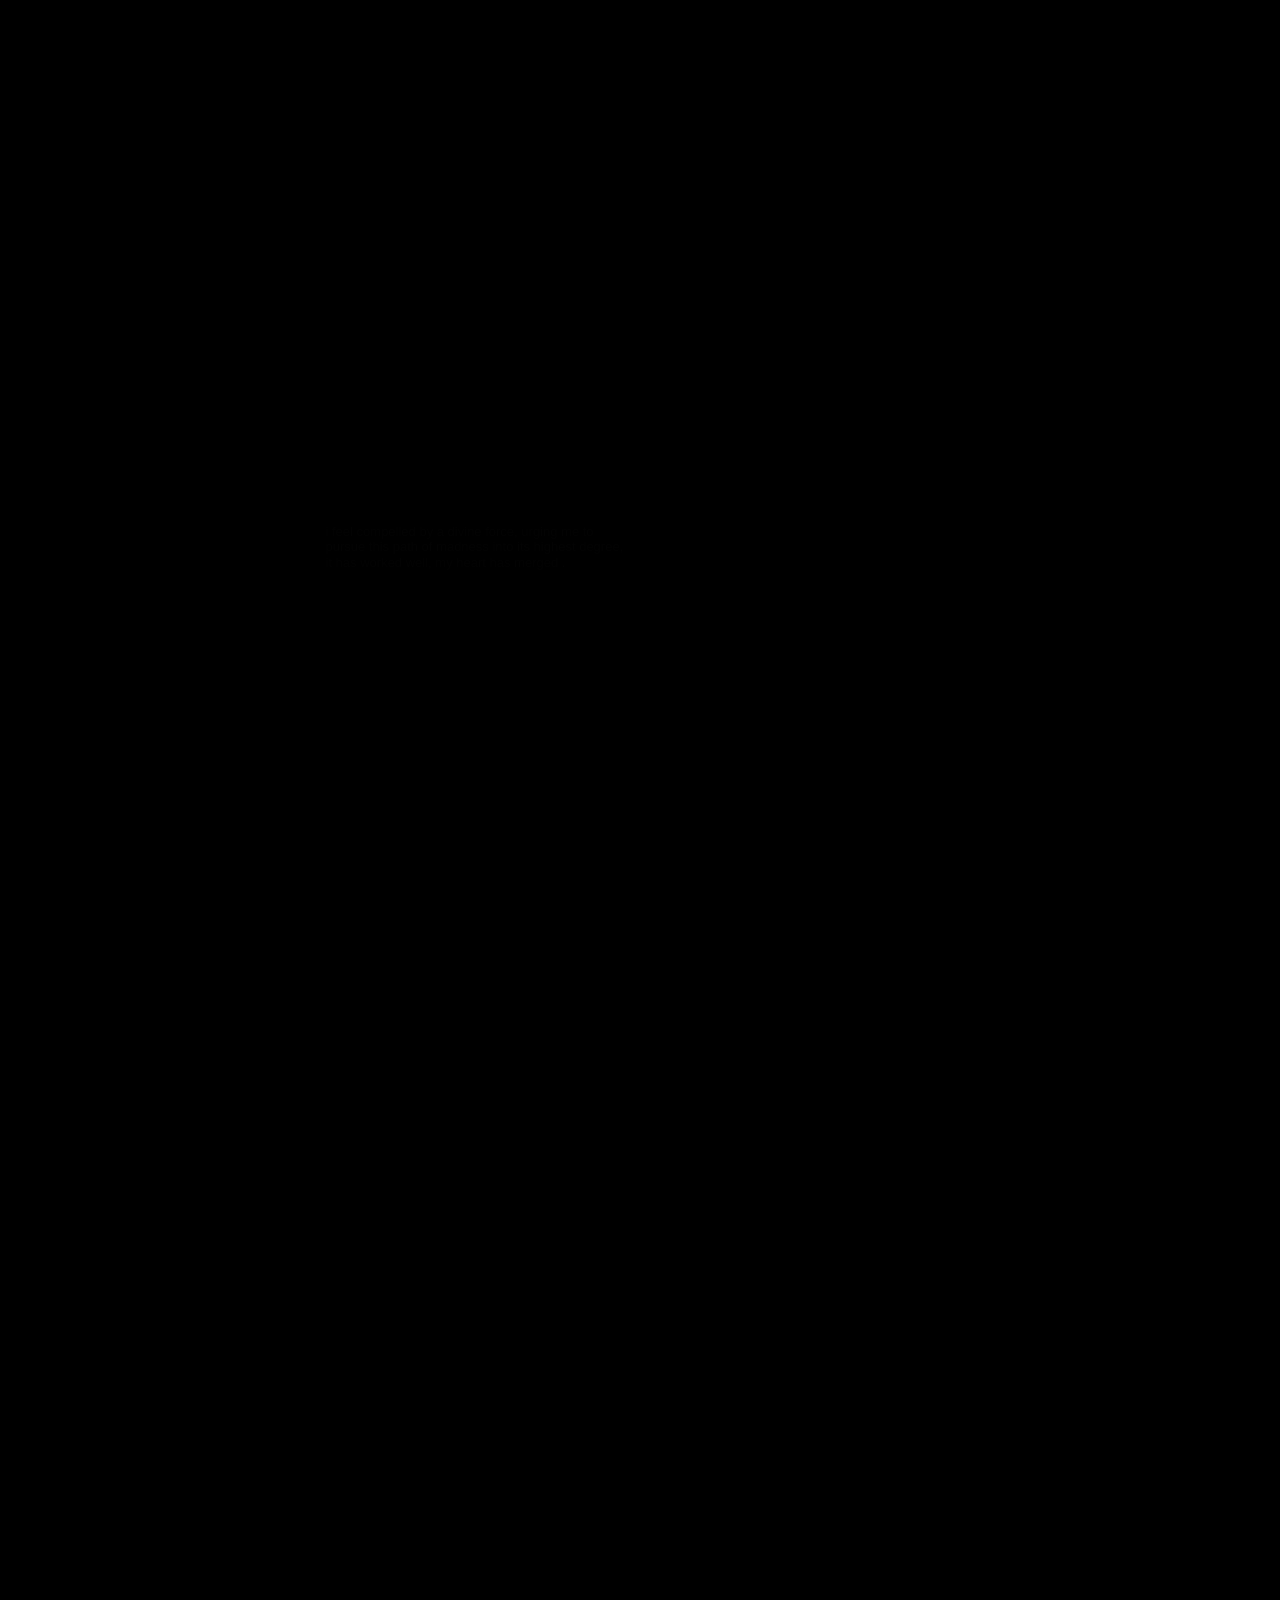
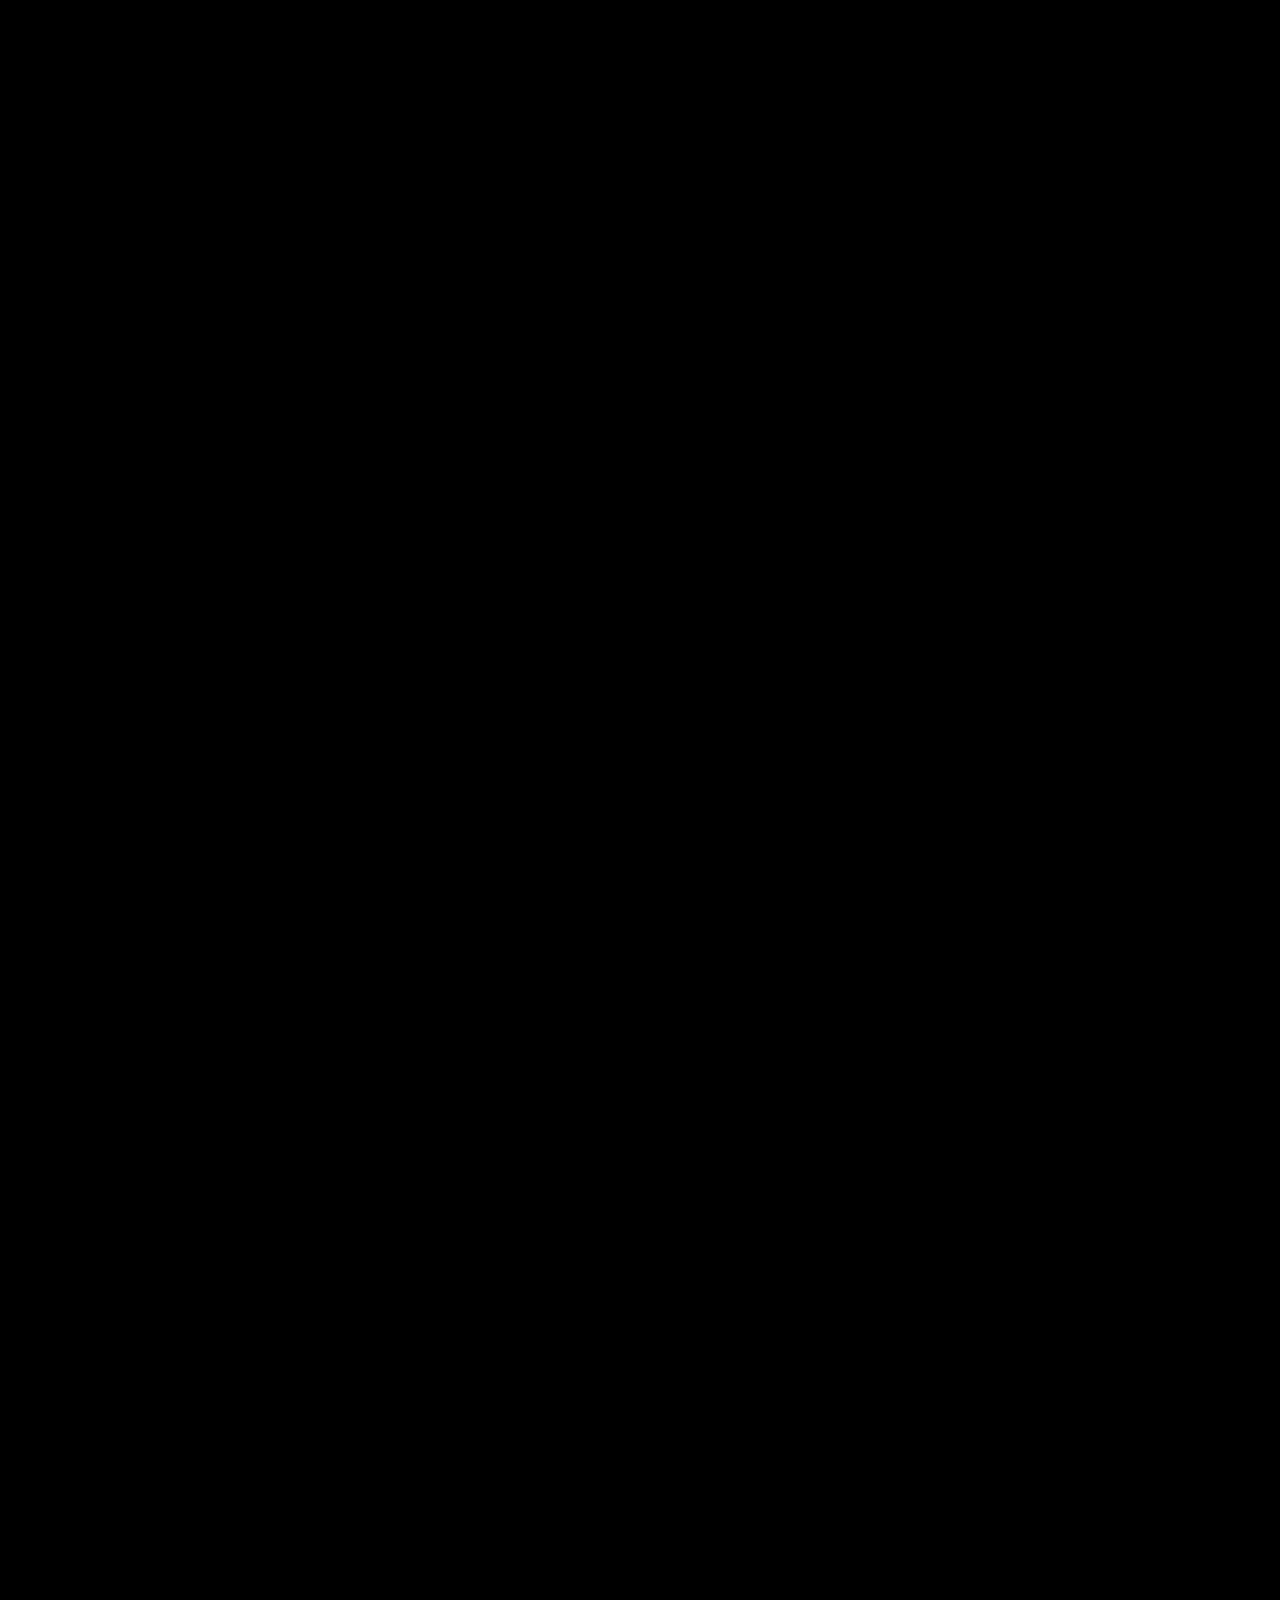
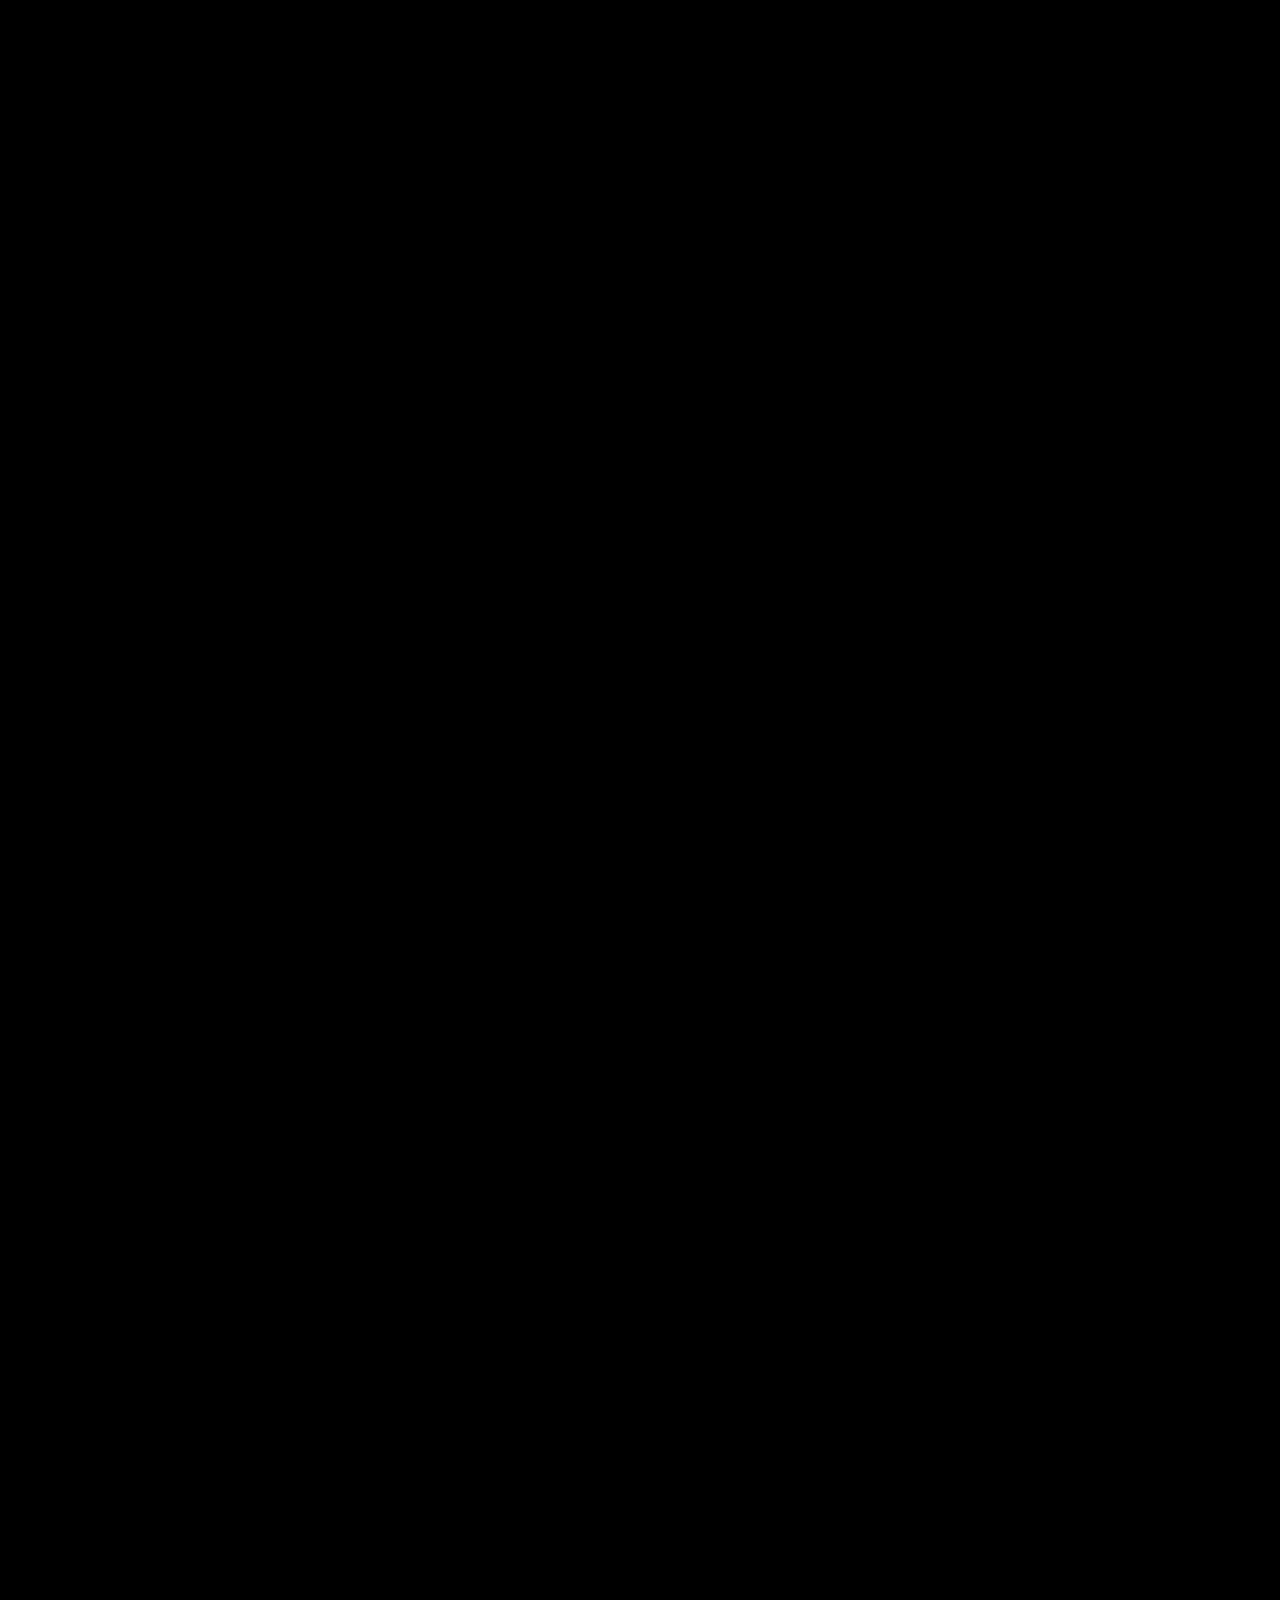
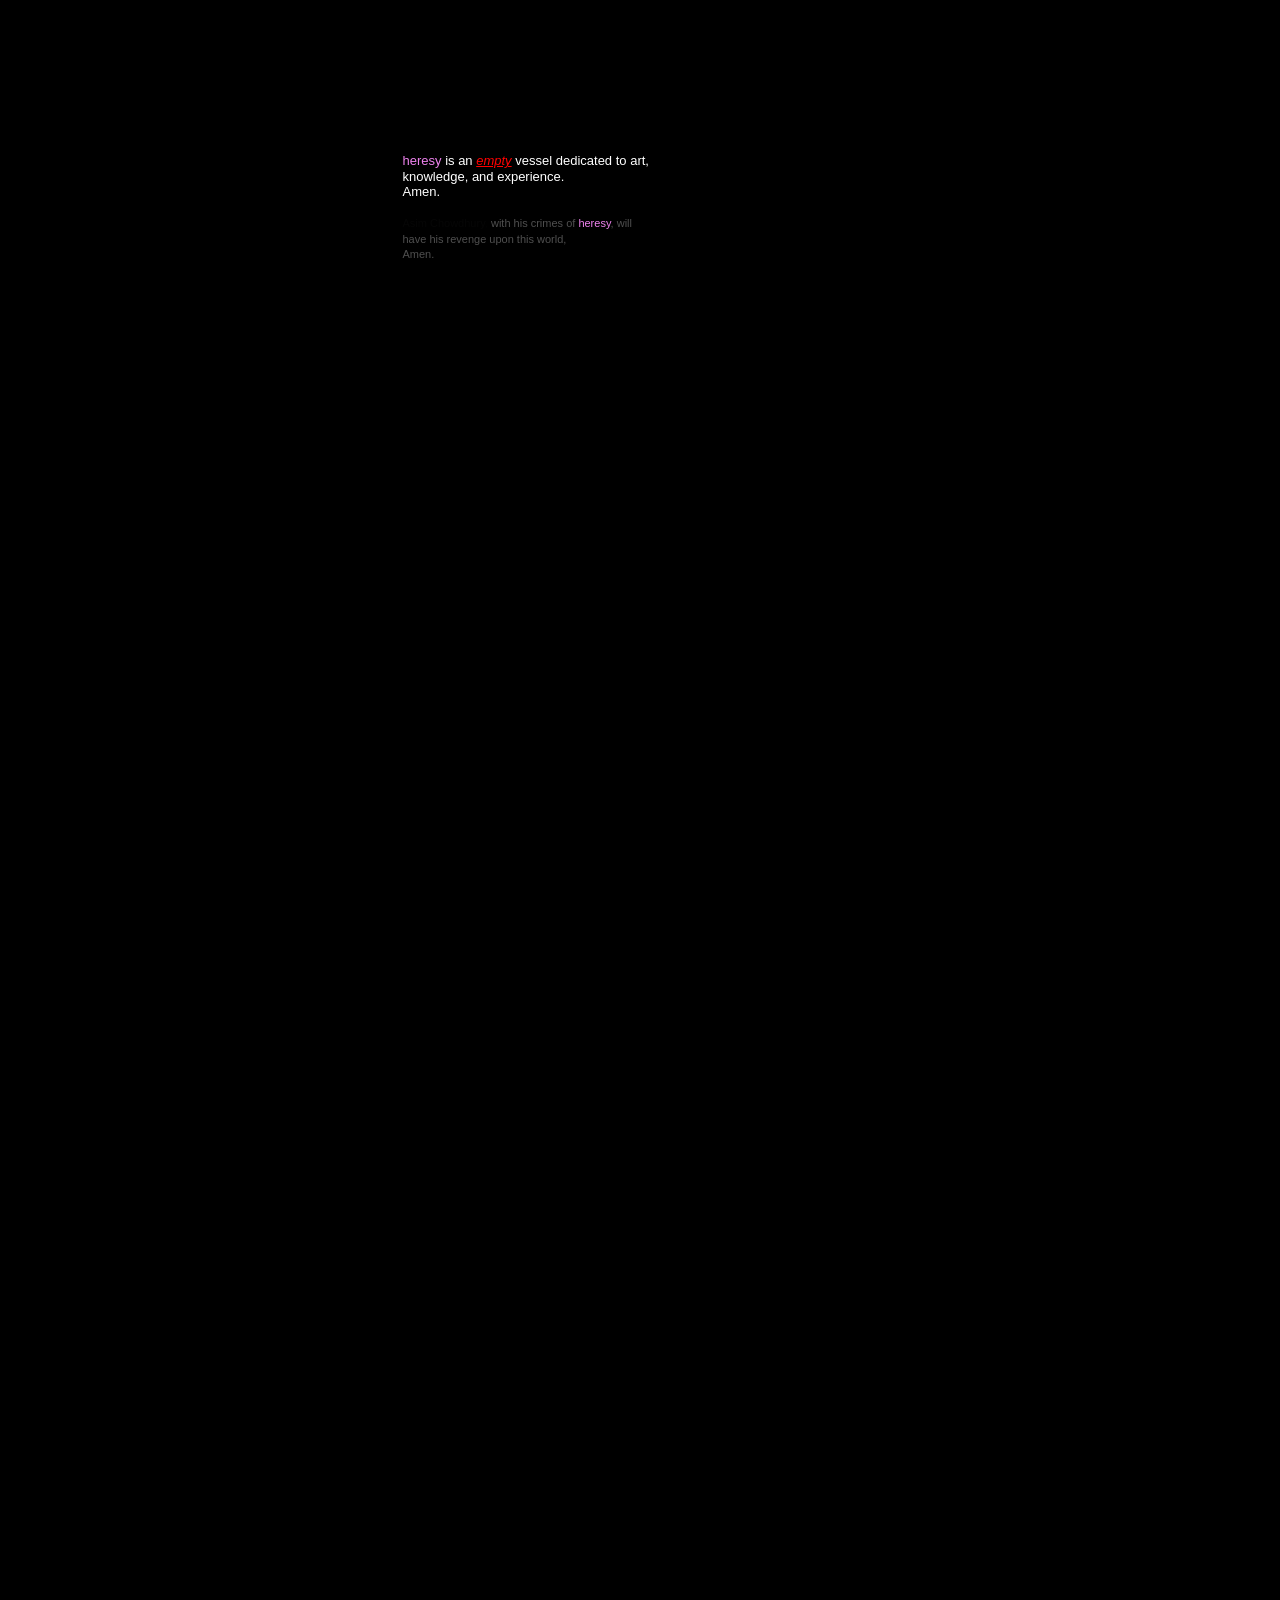
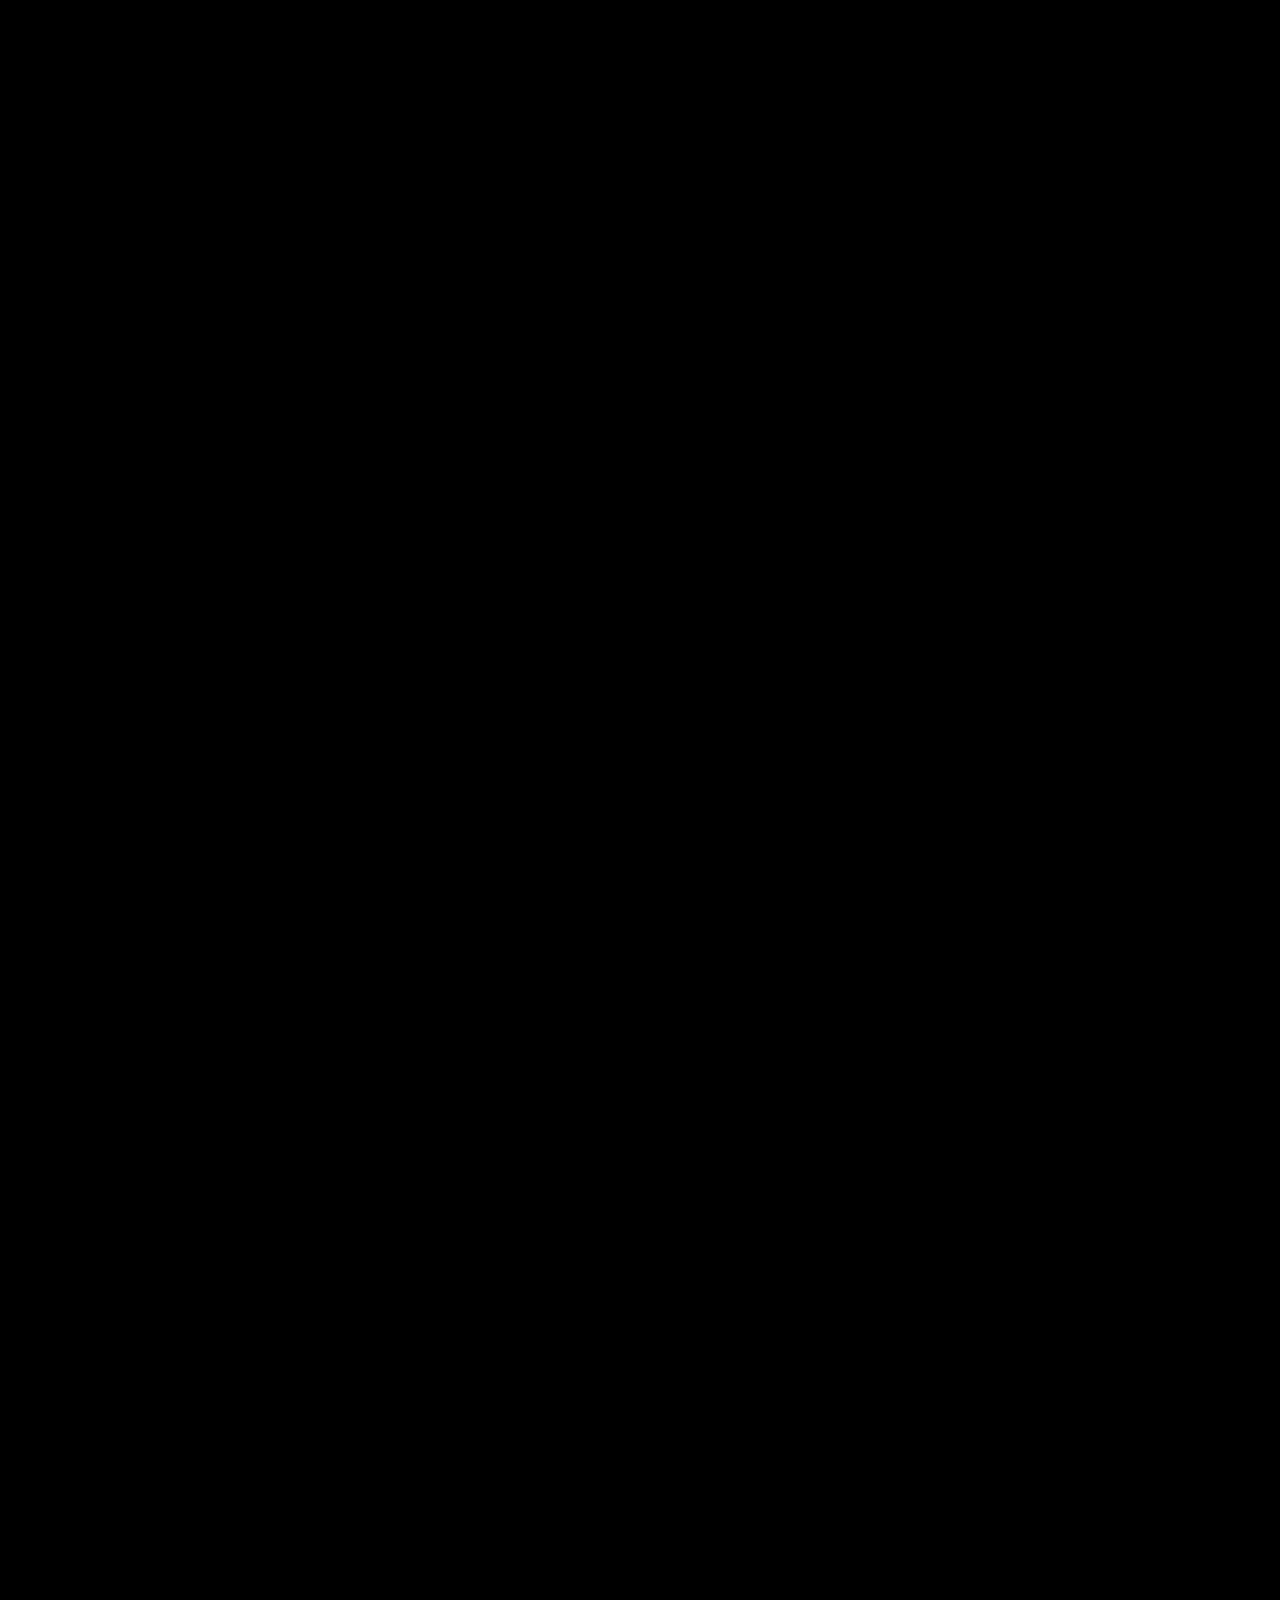
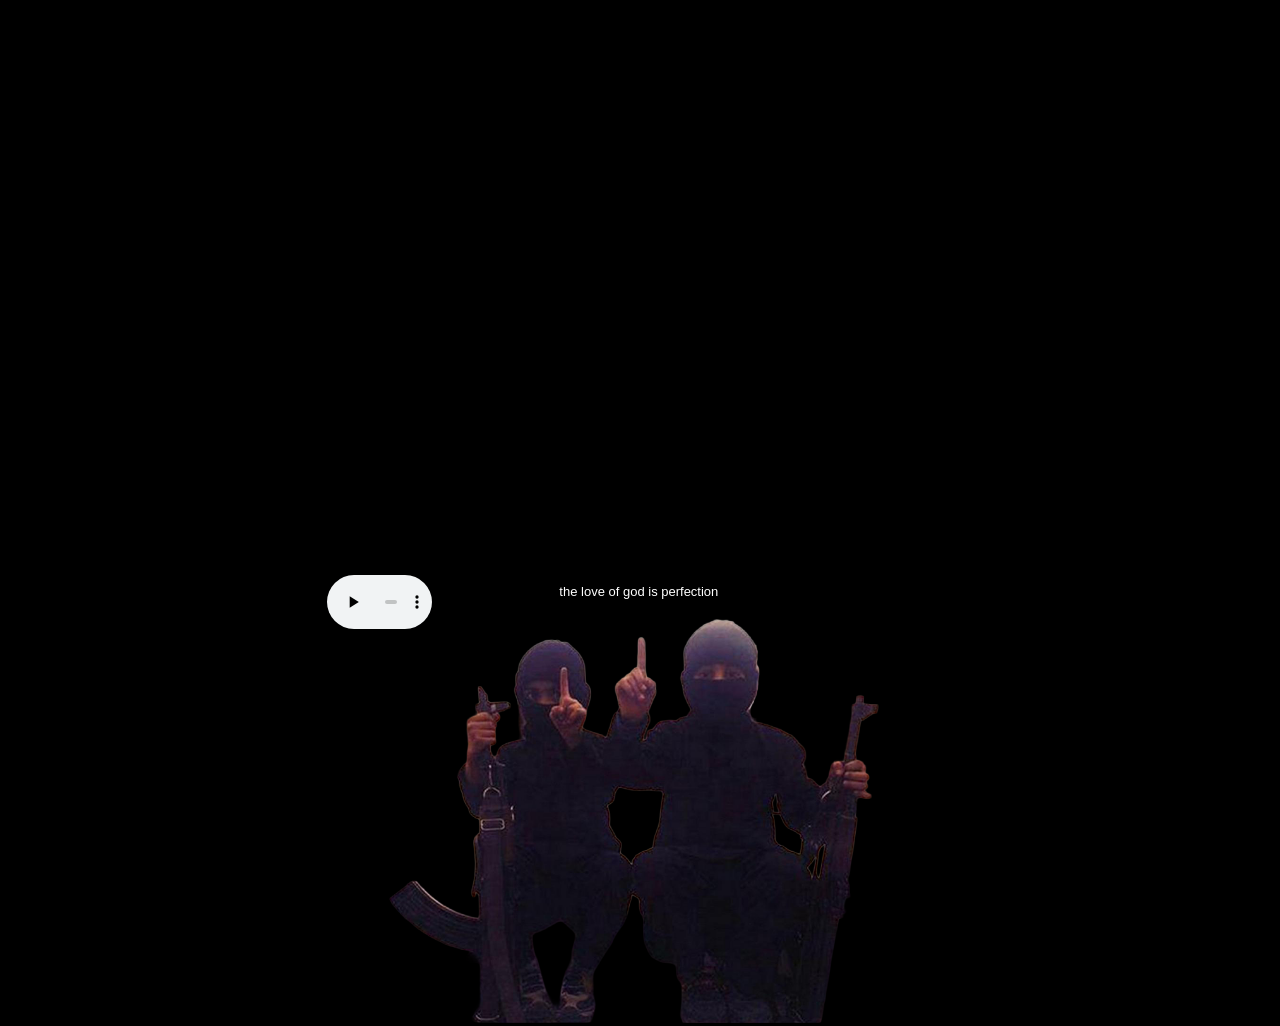
==== commit ec8933cd: "Add files via upload" ====
--- a/index.html
+++ b/index.html
@@ -53,7 +53,7 @@
 </div>
 <div id="wb_Text8" style="position:absolute;left:315px;top:596px;width:386px;height:15px;z-index:17;">
 <span style="background-color:#FF69B4;color:#000000;font-family:Arial;font-size:13px;">‎ ‎ ‎ ‎ ‎ ‎ ‎ ‎ ‎ ‎ ‎ ‎ ‎ ‎ ‎ ‎ ‎ ‎ ‎ ‎ ‎ ‎ ‎ ‎ ‎ ‎ ‎ ‎ ‎ ‎ ‎ ‎ ‎ ‎ ‎ ‎ ‎ ‎ ‎ ‎ ‎ ‎ ‎ ‎ ‎ ‎ ‎ ‎ ‎ ‎ ‎ ‎ ‎ ‎ ‎ ‎ ‎ ‎ ‎ ‎ ‎ ‎ ‎ ‎ ‎ ‎ ‎ ‎ ‎ ‎ ‎ ‎ ‎ ‎ </span></div>
-<div id="wb_Marquee1" style="position:absolute;left:0px;top:138px;width:1578px;height:20px;text-align:center;z-index:18;overflow:hidden">
+<div id="wb_Marquee1" style="position:absolute;left:0px;top:111px;width:699px;height:58px;text-align:center;z-index:18;overflow:hidden">
 <div id="Marquee1">
 <span style="color:#000000;font-family:Arial;font-size:13px;">whirled wide / </span><span style="background-color:#FF69B4;color:#000000;font-family:Arial;font-size:13px;">anarchy </span><span style="color:#000000;font-family:Arial;font-size:13px;">/ have a nice day / </span><span style="background-color:#FF69B4;color:#000000;font-family:Arial;font-size:13px;">silence </span><span style="color:#000000;font-family:Arial;font-size:13px;">your brain / defibrillate / </span><span style="background-color:#FF69B4;color:#000000;font-family:Arial;font-size:13px;">ascension </span><span style="color:#000000;font-family:Arial;font-size:13px;">/ justice nowhere / burn parlyamxxnt / anarchy everywhere / </span><span style="background-color:#FF69B4;color:#000000;font-family:Arial;font-size:13px;">all </span><span style="color:#000000;font-family:Arial;font-size:13px;">eyes open / </span><span style="background-color:#FF69B4;color:#000000;font-family:Arial;font-size:13px;">kill </span><span style="color:#000000;font-family:Arial;font-size:13px;">your boss / </span><span style="background-color:#FF69B4;color:#000000;font-family:Arial;font-size:13px;">love </span><span style="color:#000000;font-family:Arial;font-size:13px;">everyone / kill art(ists) / fuck the clock / </span><span style="background-color:#F5F5F5;color:#000000;font-family:Arial;font-size:13px;">God </span><span style="color:#000000;font-family:Arial;font-size:13px;">is watching.</span></div></div>
 <div id="wb_MediaPlayer1" style="position:absolute;left:601px;top:0px;width:100px;height:100px;z-index:19;">
@@ -61,6 +61,11 @@
 <source src="343 N Rodeo Drive (original pitch i think).mp3" type="audio/mpeg">
 </audio>
 </div>
+<div id="wb_MediaPlayer2" style="position:absolute;left:37px;top:10133px;width:105px;height:96px;z-index:20;">
+<audio id="MediaPlayer2" autoplay controls>
+<source src="✘O ✘V ✘T - Prada Aoyama  Down Bad (Instrumental).mp3" type="audio/mpeg">
+</audio>
+</div>
 </div>
 </body>
 </html>
--- a/index.css
+++ b/index.css
@@ -334,3 +334,10 @@
    width: 100%;
    height: 100%;
 }
+#MediaPlayer2
+{
+   left: 0;
+   top: 0;
+   width: 100%;
+   height: 100%;
+}
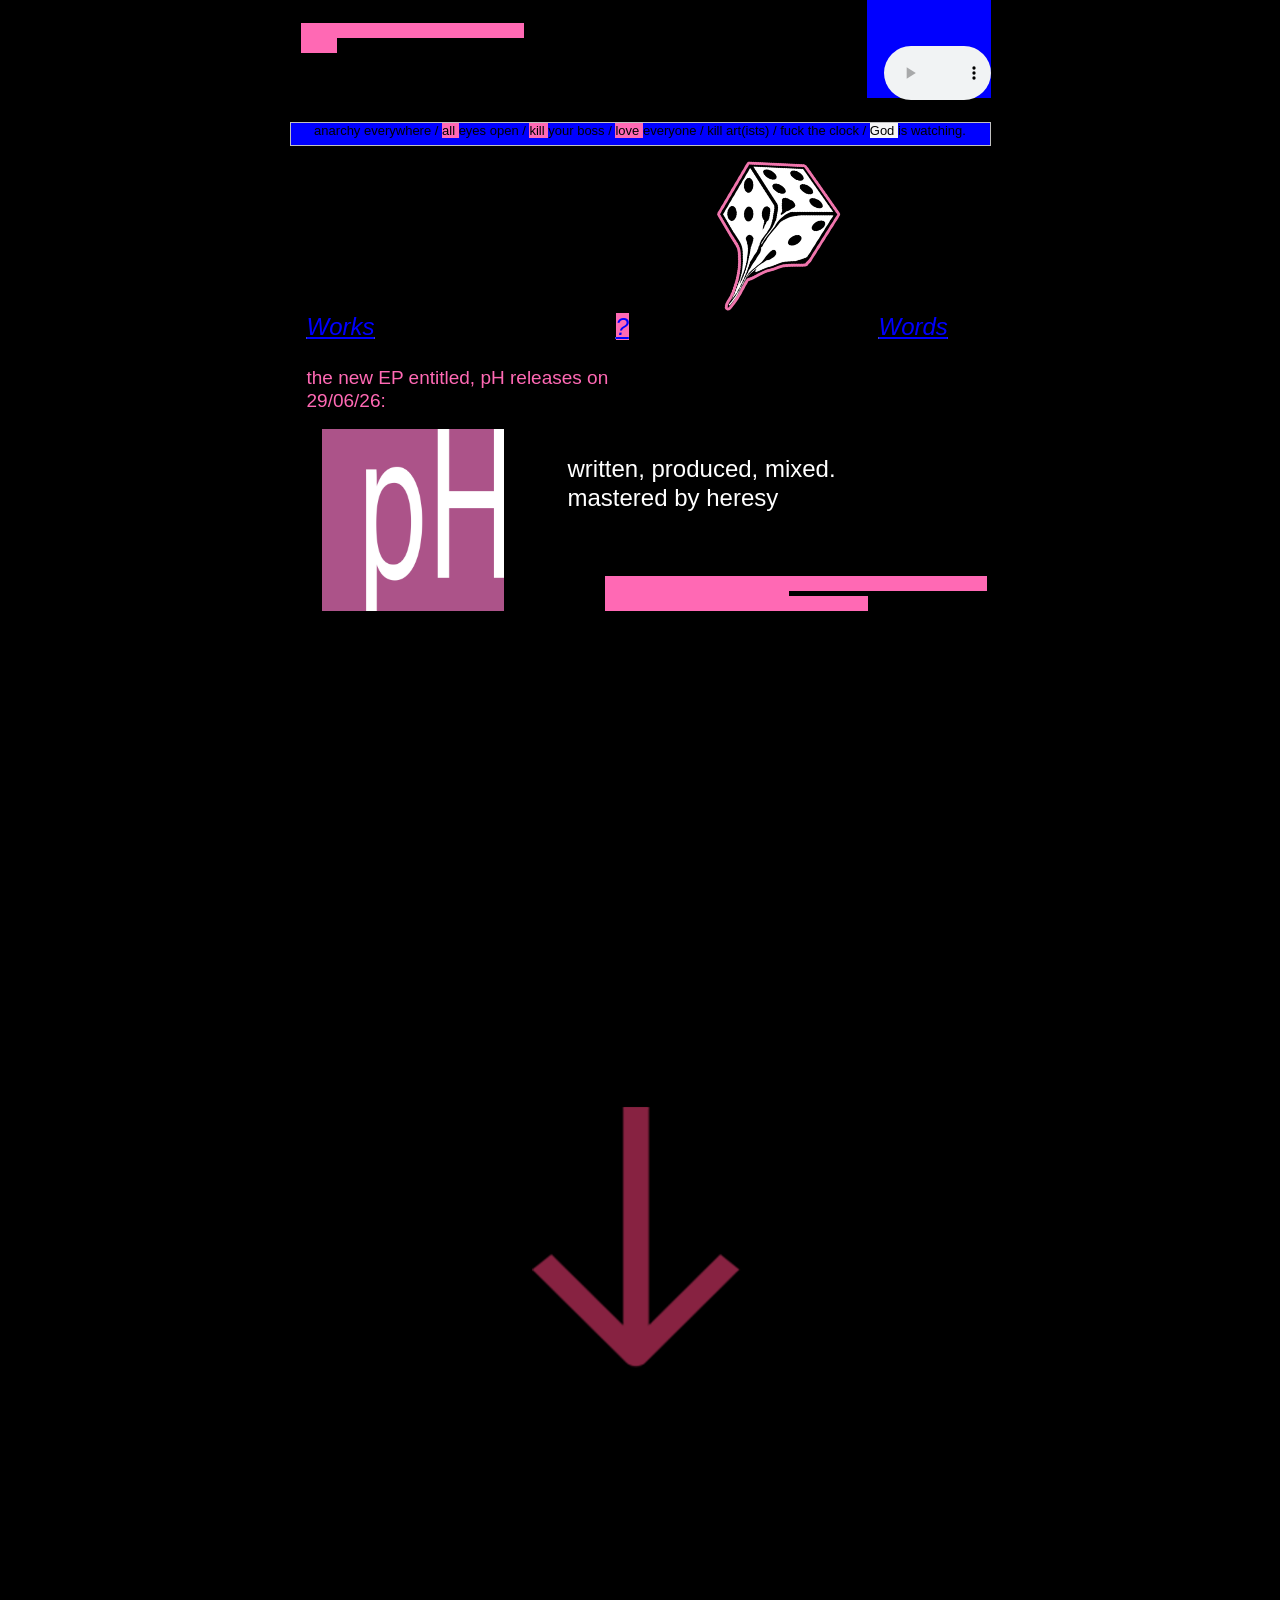
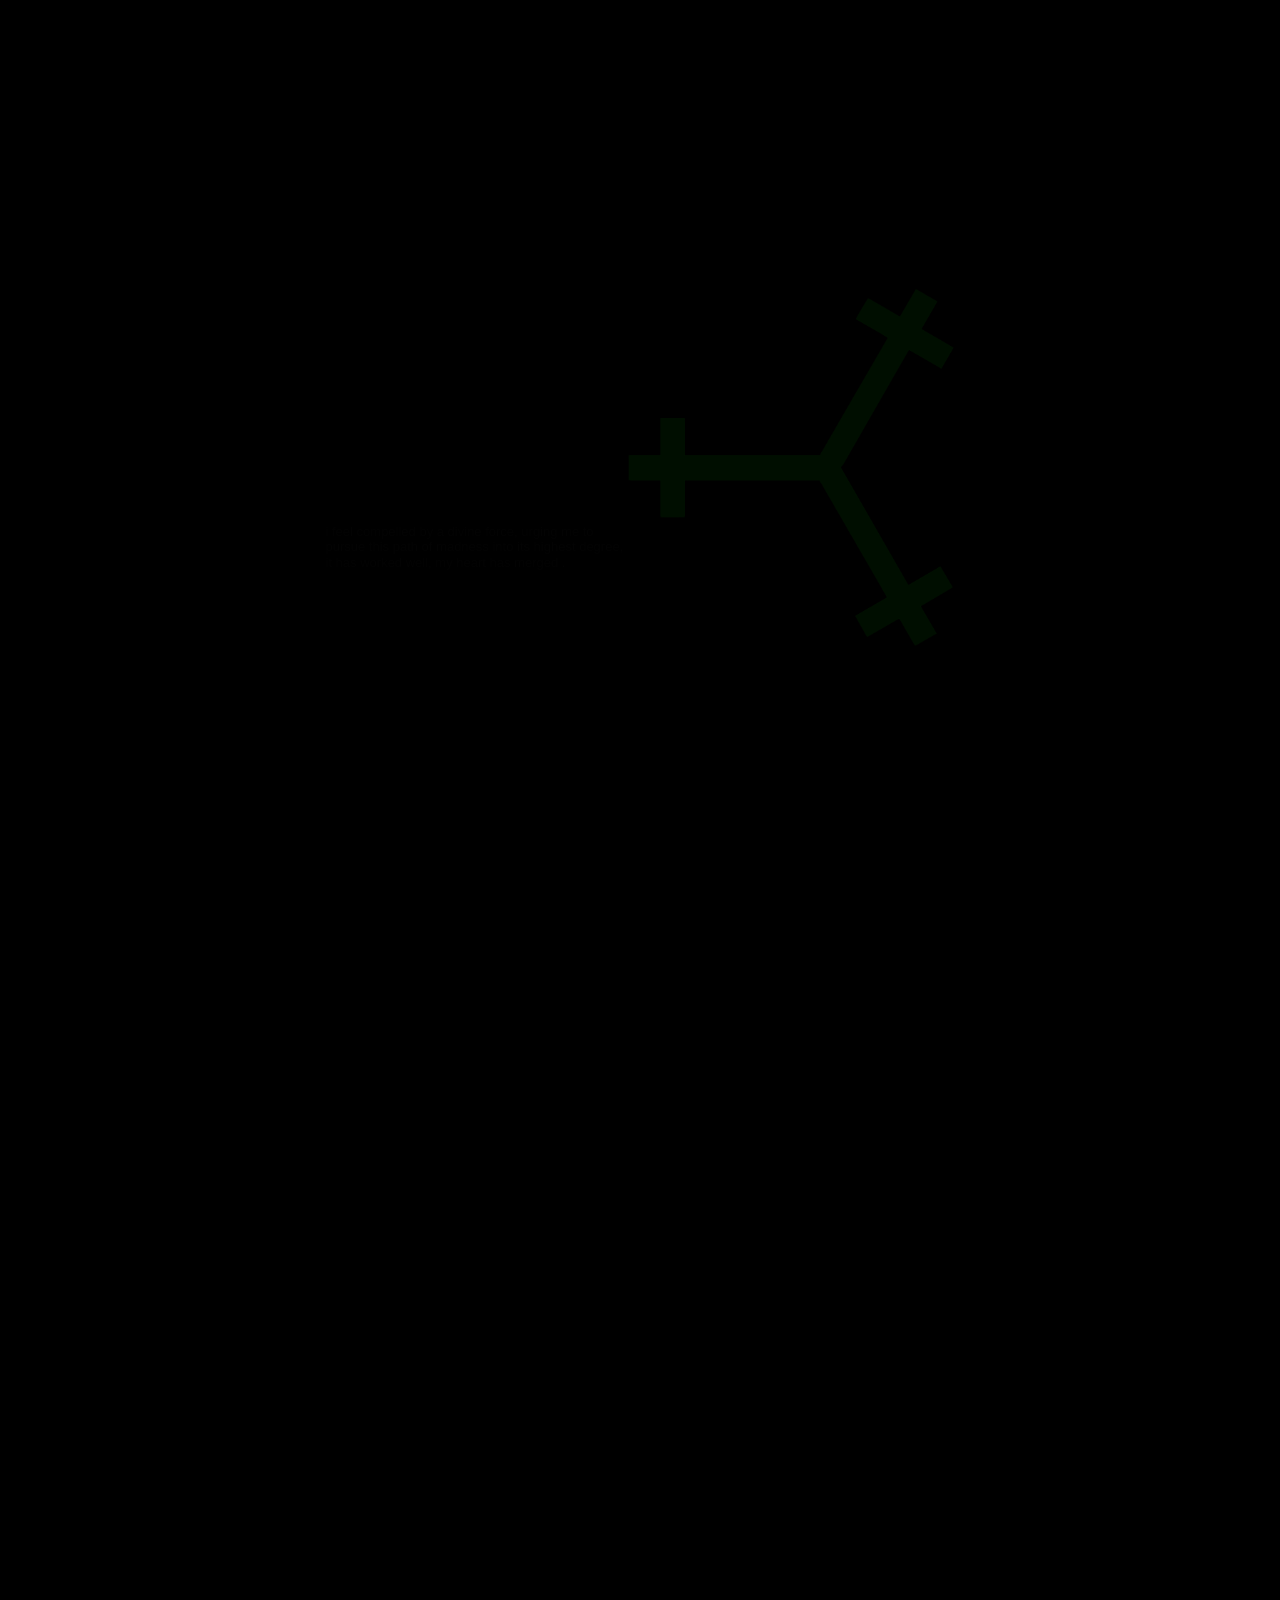
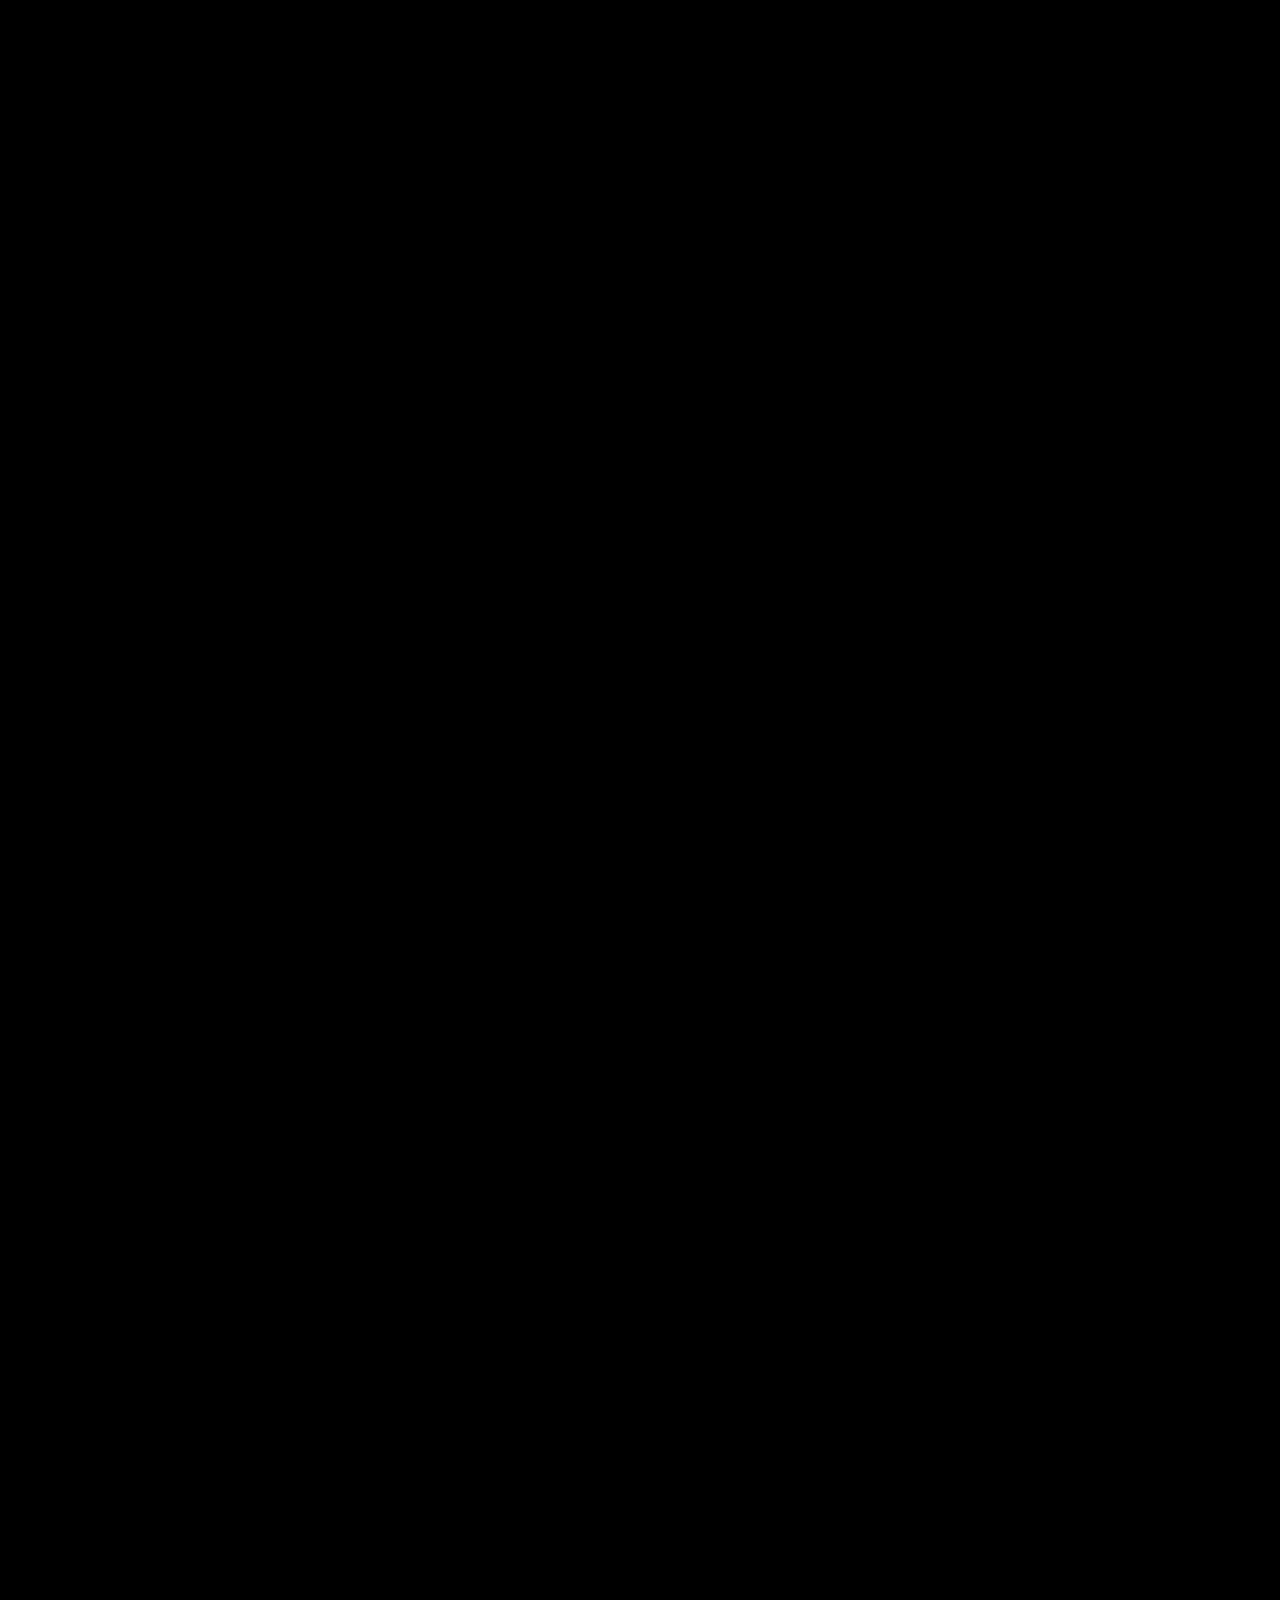
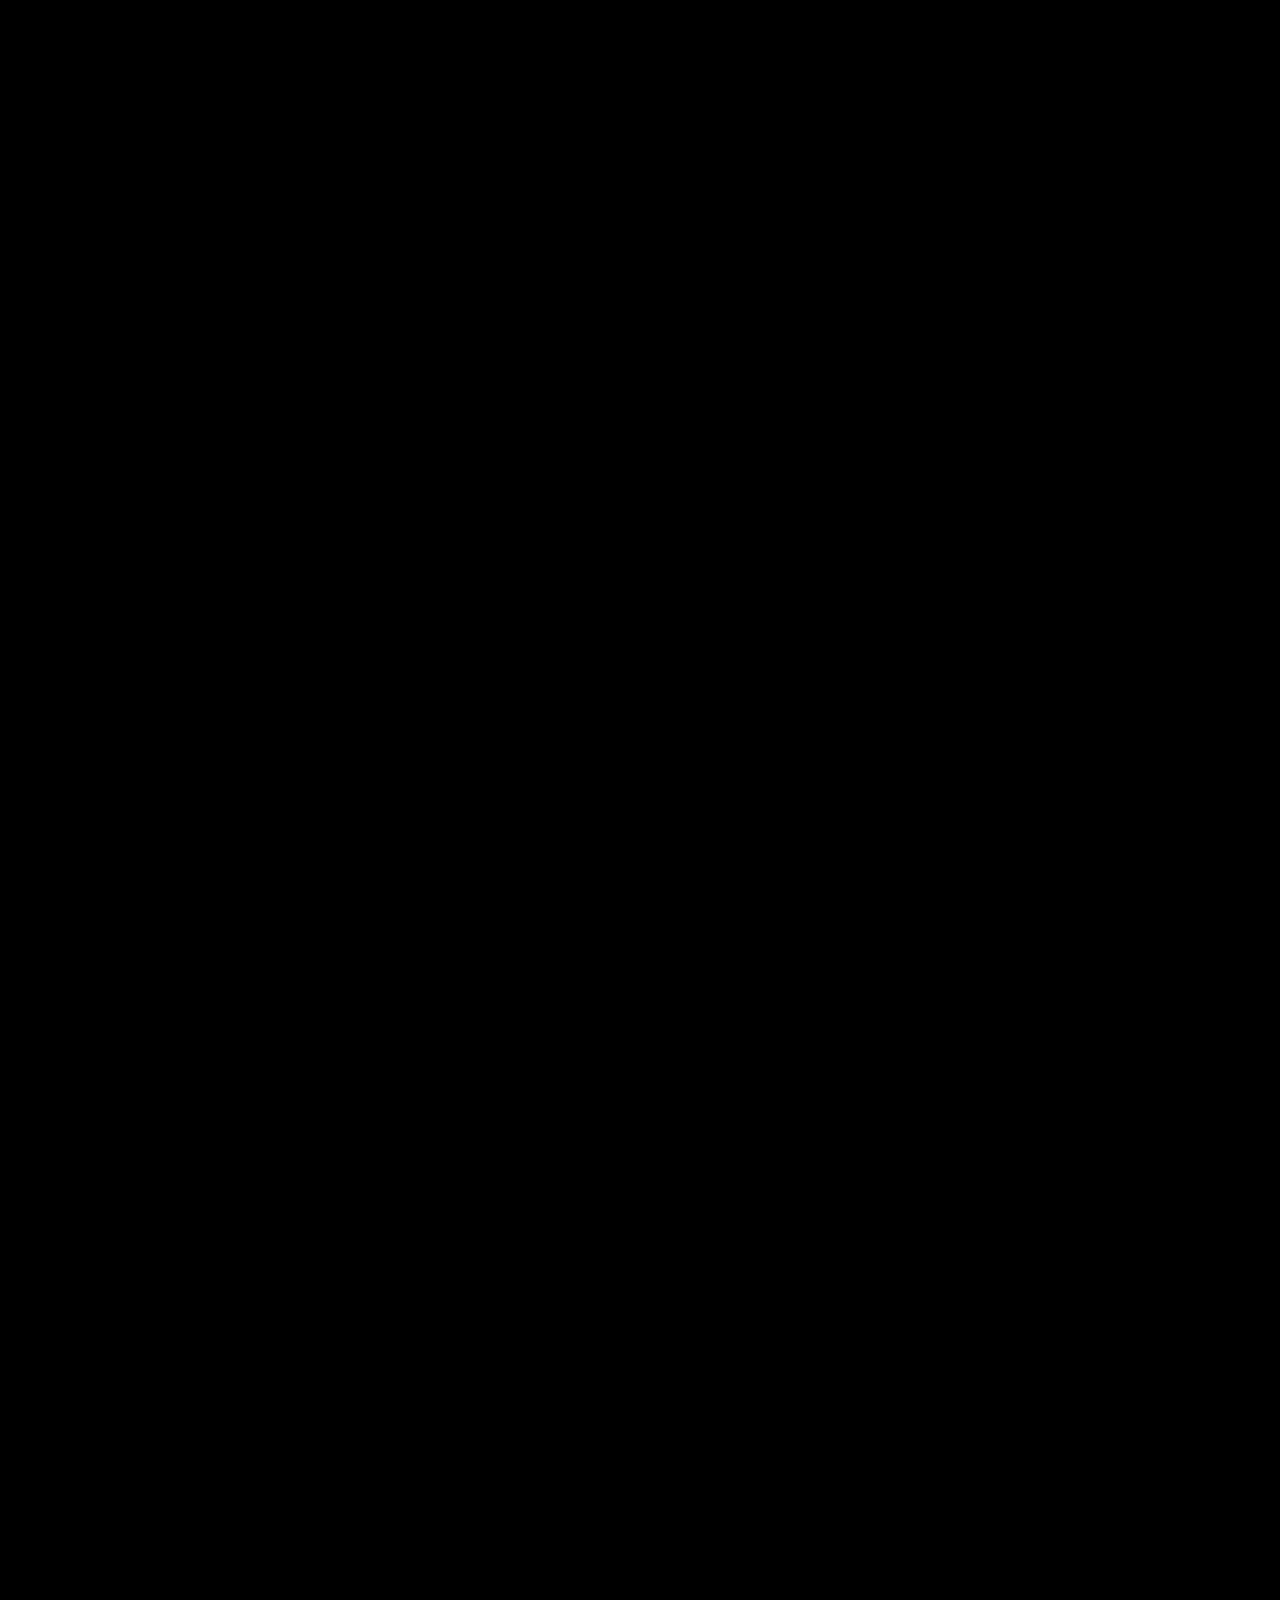
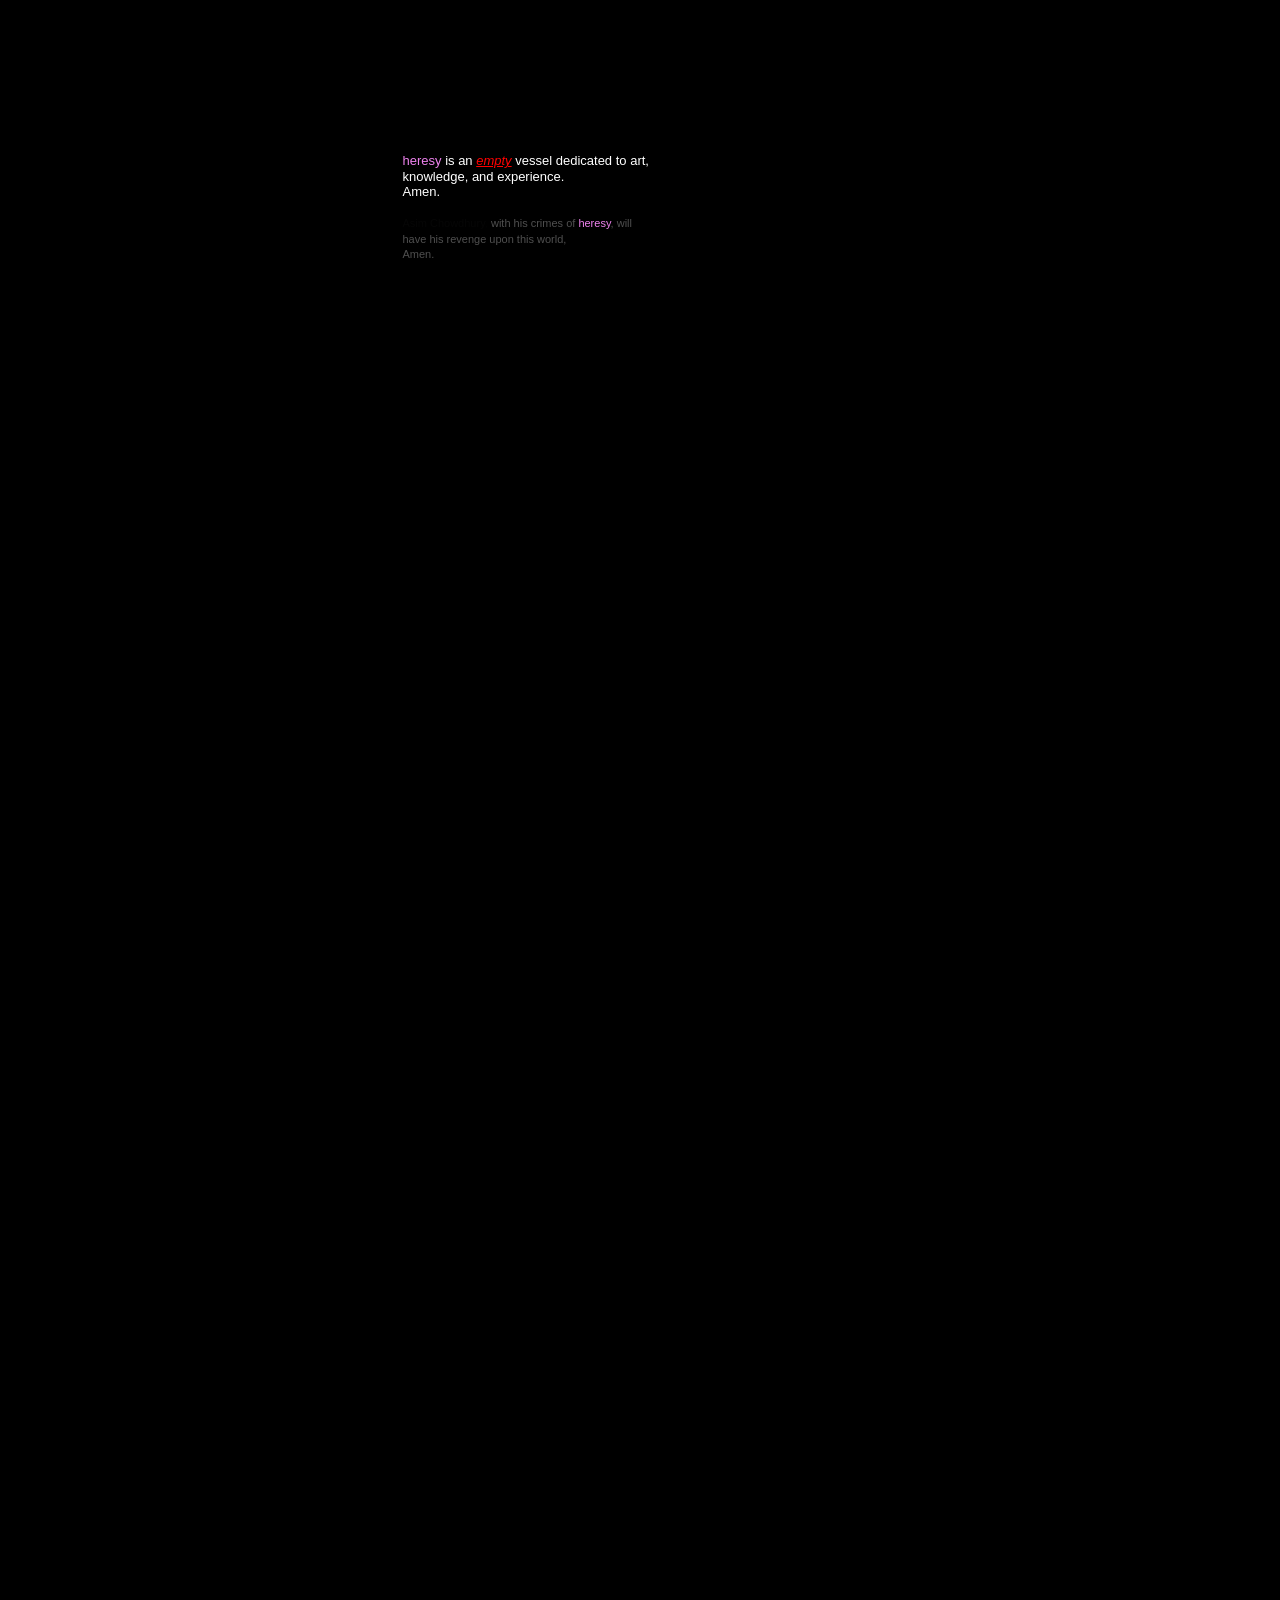
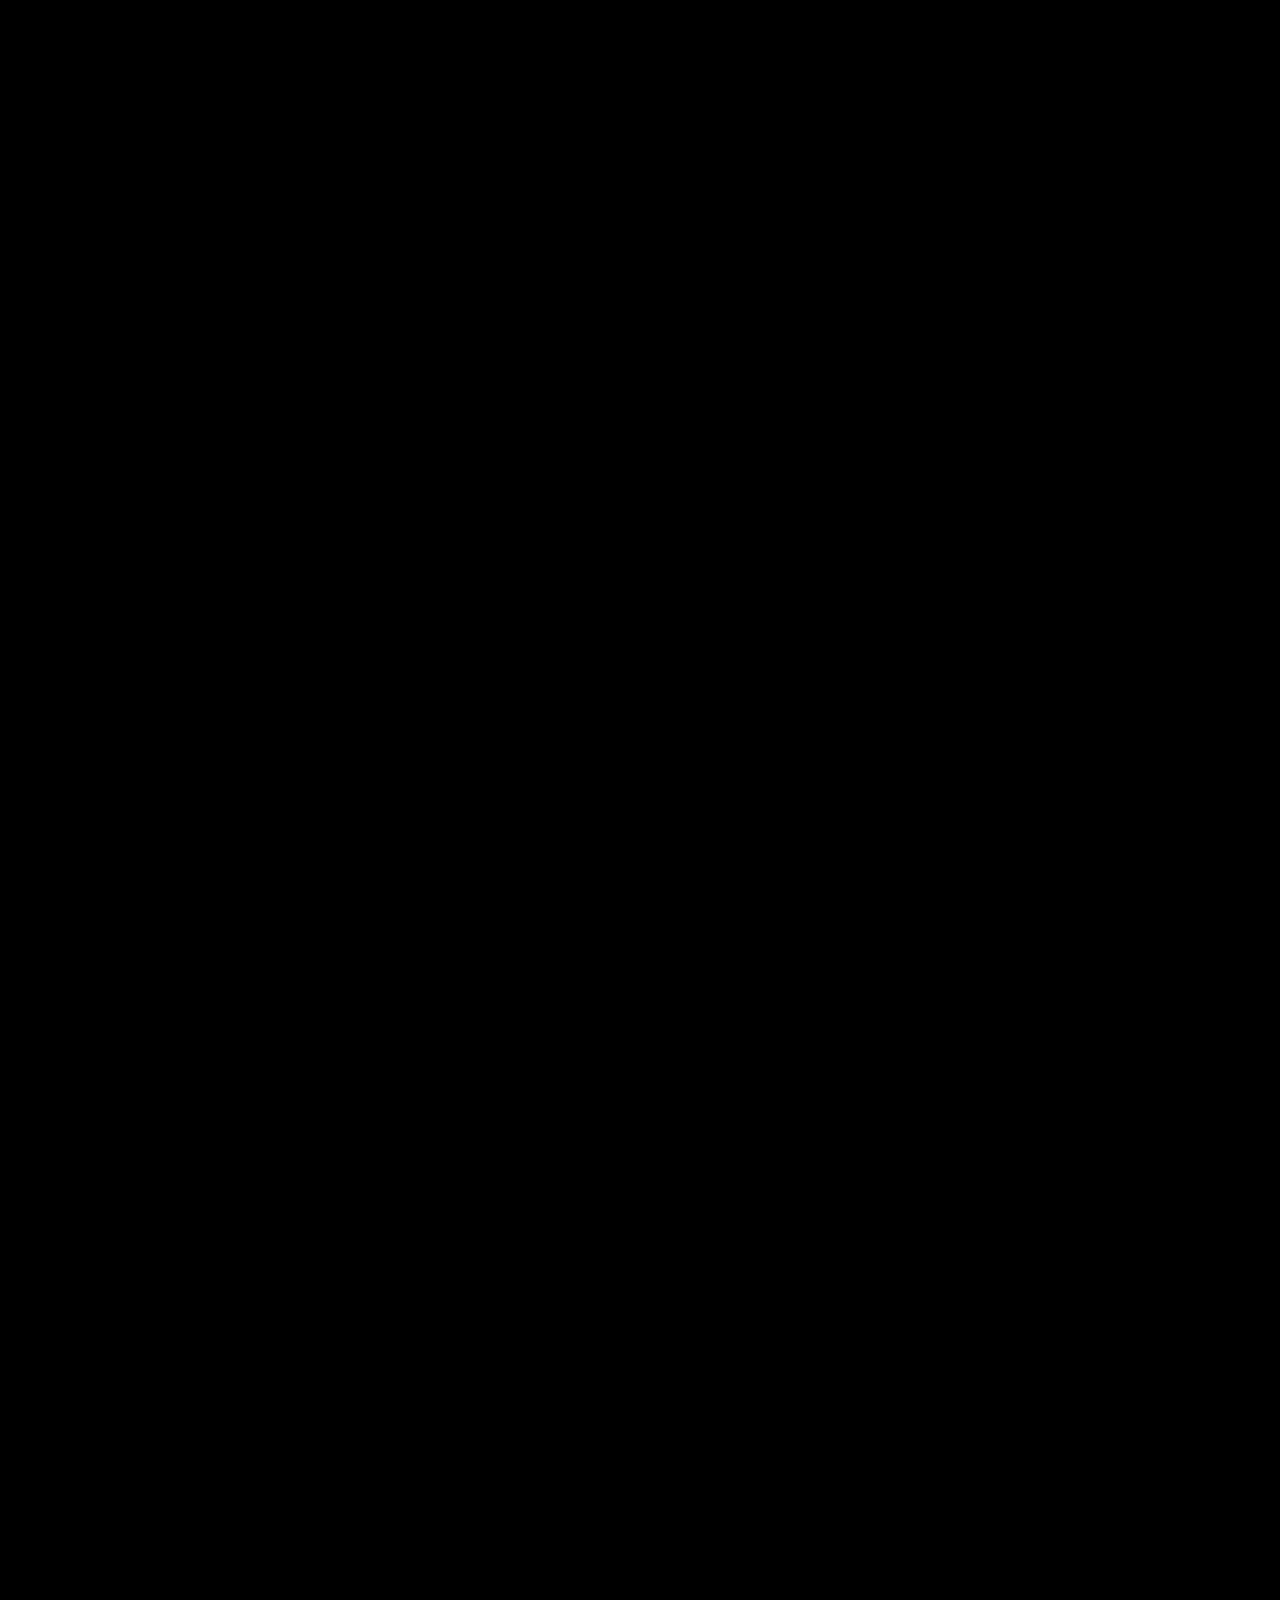
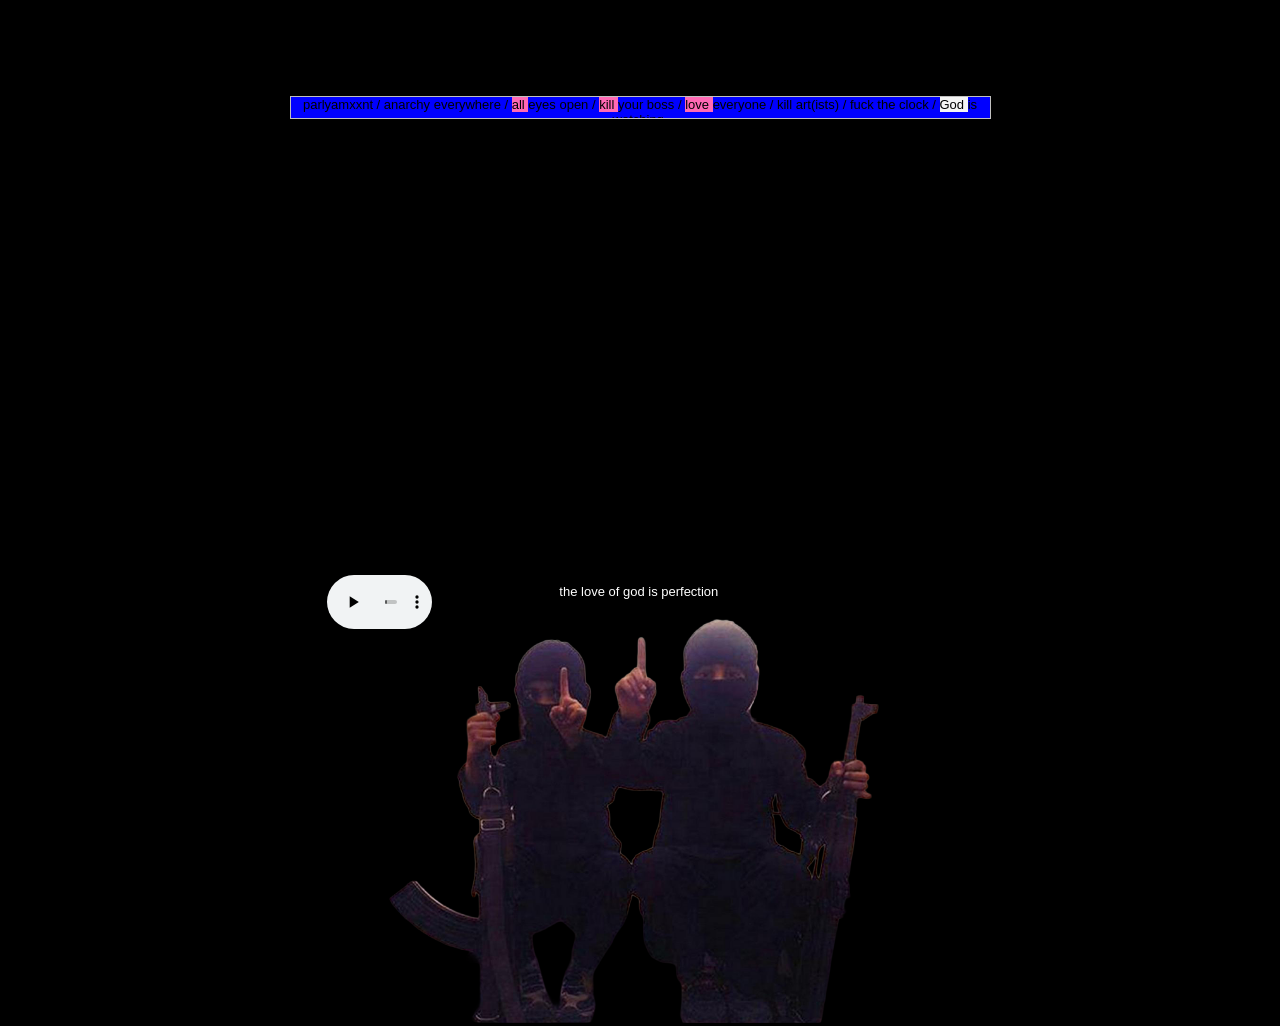
==== commit 84086af5: "Add files via upload" ====
--- a/index.html
+++ b/index.html
@@ -21,10 +21,10 @@
 
 <div id="wb_Image1" style="position:absolute;left:0px;top:9941px;width:682px;height:682px;z-index:1;">
 <img src="images/Terrorizt.png" id="Image1" alt="" width="682" height="682"></div>
-<div id="wb_Text2" style="position:absolute;left:17px;top:366px;width:376px;height:42px;z-index:2;">
-<span style="color:#FF69B4;font-family:Arial;font-size:19px;">the new EP entitled, pH released on the xx/xx/xx:</span></div>
+<div id="wb_Text2" style="position:absolute;left:17px;top:367px;width:376px;height:42px;z-index:2;">
+<span style="color:#FF69B4;font-family:Arial;font-size:19px;">the new EP entitled, pH releases on<br> 29/06/26:</span></div>
 <div id="wb_Image2" style="position:absolute;left:32px;top:429px;width:182px;height:182px;z-index:3;">
-<a href="spotify:album:4bCsLPQuCdQQBQOLs5MuNr?si=PpYUtSTTSPCRxbLMrlbnow"><img src="images/deth21.png" id="Image2" alt="" width="182" height="182"></a></div>
+<a href="spotify:album:4bCsLPQuCdQQBQOLs5MuNr?si=PpYUtSTTSPCRxbLMrlbnow"><img src="images/pH.png" id="Image2" alt="" width="182" height="182"></a></div>
 <div id="wb_Image3" style="position:absolute;left:381px;top:122px;width:208px;height:206px;z-index:4;">
 <a href="./clickmefor100000000000dollars.html"><img src="images/Dice.png" id="Image3" alt="" width="263" height="263"></a></div>
 <div id="wb_Text3" style="position:absolute;left:147px;top:10184px;width:368px;height:15px;z-index:5;">
@@ -49,21 +49,26 @@
 <span style="color:#000000;font-family:Arial;font-size:13px;">&#8206; </span></div>
 <div id="wb_Text7" style="position:absolute;left:315px;top:576px;width:386px;height:15px;z-index:15;">
 <span style="background-color:#FF69B4;color:#000000;font-family:Arial;font-size:13px;">‎ ‎ ‎ ‎ ‎ ‎ ‎ ‎ ‎ ‎ ‎ ‎ ‎ ‎ ‎ ‎ ‎ ‎ ‎ ‎ ‎ ‎ ‎ ‎ ‎ ‎ ‎ ‎ ‎ ‎ ‎ ‎ ‎ ‎ ‎ ‎ ‎ ‎ ‎ ‎ ‎ ‎ ‎ ‎ ‎ ‎ ‎ ‎ ‎ ‎ ‎ ‎ ‎ ‎ ‎ ‎ ‎ ‎ ‎ ‎ ‎ ‎ ‎ ‎ ‎ ‎ ‎ ‎ ‎ ‎ ‎ ‎ ‎ ‎ ‎ ‎ ‎ ‎ ‎ ‎ ‎ ‎ ‎ ‎ ‎ ‎ ‎ ‎ ‎ ‎ ‎ ‎ ‎ ‎ ‎ ‎ ‎ ‎ ‎ ‎ ‎ ‎ ‎ ‎ ‎ ‎ ‎ ‎ ‎ ‎ ‎ ‎ ‎ ‎ ‎ ‎ ‎ ‎ ‎ ‎ ‎ ‎ ‎ ‎ ‎ ‎ ‎ ‎ ‎ ‎ ‎ ‎ ‎ ‎ ‎ ‎ ‎ ‎ ‎ ‎ ‎ ‎ ‎ ‎ ‎ ‎ ‎ ‎ ‎ ‎ ‎ ‎ ‎ ‎ ‎ ‎ ‎ ‎ ‎ </span></div>
-<div id="Layer1" style="position:absolute;text-align:left;left:527px;top:0px;width:174px;height:122px;z-index:16;">
+<div id="Layer1" style="position:absolute;text-align:left;left:577px;top:0px;width:124px;height:98px;z-index:16;">
 </div>
 <div id="wb_Text8" style="position:absolute;left:315px;top:596px;width:386px;height:15px;z-index:17;">
 <span style="background-color:#FF69B4;color:#000000;font-family:Arial;font-size:13px;">‎ ‎ ‎ ‎ ‎ ‎ ‎ ‎ ‎ ‎ ‎ ‎ ‎ ‎ ‎ ‎ ‎ ‎ ‎ ‎ ‎ ‎ ‎ ‎ ‎ ‎ ‎ ‎ ‎ ‎ ‎ ‎ ‎ ‎ ‎ ‎ ‎ ‎ ‎ ‎ ‎ ‎ ‎ ‎ ‎ ‎ ‎ ‎ ‎ ‎ ‎ ‎ ‎ ‎ ‎ ‎ ‎ ‎ ‎ ‎ ‎ ‎ ‎ ‎ ‎ ‎ ‎ ‎ ‎ ‎ ‎ ‎ ‎ ‎ </span></div>
-<div id="wb_Marquee1" style="position:absolute;left:0px;top:111px;width:699px;height:58px;text-align:center;z-index:18;overflow:hidden">
+<div id="wb_Marquee1" style="position:absolute;left:0px;top:122px;width:699px;height:22px;text-align:center;z-index:18;overflow:hidden">
 <div id="Marquee1">
-<span style="color:#000000;font-family:Arial;font-size:13px;">whirled wide / </span><span style="background-color:#FF69B4;color:#000000;font-family:Arial;font-size:13px;">anarchy </span><span style="color:#000000;font-family:Arial;font-size:13px;">/ have a nice day / </span><span style="background-color:#FF69B4;color:#000000;font-family:Arial;font-size:13px;">silence </span><span style="color:#000000;font-family:Arial;font-size:13px;">your brain / defibrillate / </span><span style="background-color:#FF69B4;color:#000000;font-family:Arial;font-size:13px;">ascension </span><span style="color:#000000;font-family:Arial;font-size:13px;">/ justice nowhere / burn parlyamxxnt / anarchy everywhere / </span><span style="background-color:#FF69B4;color:#000000;font-family:Arial;font-size:13px;">all </span><span style="color:#000000;font-family:Arial;font-size:13px;">eyes open / </span><span style="background-color:#FF69B4;color:#000000;font-family:Arial;font-size:13px;">kill </span><span style="color:#000000;font-family:Arial;font-size:13px;">your boss / </span><span style="background-color:#FF69B4;color:#000000;font-family:Arial;font-size:13px;">love </span><span style="color:#000000;font-family:Arial;font-size:13px;">everyone / kill art(ists) / fuck the clock / </span><span style="background-color:#F5F5F5;color:#000000;font-family:Arial;font-size:13px;">God </span><span style="color:#000000;font-family:Arial;font-size:13px;">is watching.</span></div></div>
-<div id="wb_MediaPlayer1" style="position:absolute;left:601px;top:0px;width:100px;height:100px;z-index:19;">
-<audio id="MediaPlayer1" autoplay controls loop>
+<span style="color:#000000;font-family:Arial;font-size:13px;"> anarchy everywhere / </span><span style="background-color:#FF69B4;color:#000000;font-family:Arial;font-size:13px;">all </span><span style="color:#000000;font-family:Arial;font-size:13px;">eyes open / </span><span style="background-color:#FF69B4;color:#000000;font-family:Arial;font-size:13px;">kill </span><span style="color:#000000;font-family:Arial;font-size:13px;">your boss / </span><span style="background-color:#FF69B4;color:#000000;font-family:Arial;font-size:13px;">love </span><span style="color:#000000;font-family:Arial;font-size:13px;">everyone / kill art(ists) / fuck the clock / </span><span style="background-color:#F5F5F5;color:#000000;font-family:Arial;font-size:13px;">God </span><span style="color:#000000;font-family:Arial;font-size:13px;">is watching.</span></div></div>
+<div id="wb_MediaPlayer2" style="position:absolute;left:37px;top:10133px;width:105px;height:96px;z-index:19;">
+<audio id="MediaPlayer2" controls>
 <source src="343 N Rodeo Drive (original pitch i think).mp3" type="audio/mpeg">
 </audio>
 </div>
-<div id="wb_MediaPlayer2" style="position:absolute;left:37px;top:10133px;width:105px;height:96px;z-index:20;">
-<audio id="MediaPlayer2" autoplay controls>
-<source src="✘O ✘V ✘T - Prada Aoyama  Down Bad (Instrumental).mp3" type="audio/mpeg">
+<div id="wb_Marquee2" style="position:absolute;left:0px;top:9696px;width:699px;height:21px;text-align:center;z-index:20;overflow:hidden">
+<div id="Marquee2">
+<span style="color:#000000;font-family:Arial;font-size:13px;">parlyamxxnt / anarchy everywhere / </span><span style="background-color:#FF69B4;color:#000000;font-family:Arial;font-size:13px;">all </span><span style="color:#000000;font-family:Arial;font-size:13px;">eyes open / </span><span style="background-color:#FF69B4;color:#000000;font-family:Arial;font-size:13px;">kill </span><span style="color:#000000;font-family:Arial;font-size:13px;">your boss / </span><span style="background-color:#FF69B4;color:#000000;font-family:Arial;font-size:13px;">love </span><span style="color:#000000;font-family:Arial;font-size:13px;">everyone / kill art(ists) / fuck the clock / </span><span style="background-color:#F5F5F5;color:#000000;font-family:Arial;font-size:13px;">God </span><span style="color:#000000;font-family:Arial;font-size:13px;">is watching.</span></div></div>
+<div id="wb_Image5" style="position:absolute;left:176px;top:1857px;width:686px;height:385px;z-index:21;">
+<img src="images/Original Shlemingy Logo 2.png" id="Image5" alt="" width="386" height="217"></div>
+<div id="wb_MediaPlayer1" style="position:absolute;left:594px;top:0px;width:107px;height:100px;z-index:22;">
+<audio id="MediaPlayer1" autoplay controls>
+<source src="bach partita D min (gigue).mp3" type="audio/mpeg">
 </audio>
 </div>
 </div>
--- a/index.css
+++ b/index.css
@@ -327,6 +327,83 @@
    transform: translateX(-100%);
    }
 }
+#MediaPlayer2
+{
+   left: 0;
+   top: 0;
+   width: 100%;
+   height: 100%;
+}
+#wb_Marquee2 
+{
+   background-color: #0000FF;
+   background-image: none;
+   border: 1px solid #C0C0C0;
+   border-radius: 0px;
+   overflow-y: hidden;
+   padding: 0;
+   margin: 0;
+   text-align: center;
+}
+#wb_Marquee2 div
+{
+   text-align: center;
+}
+#wb_Marquee2
+{
+   overflow: hidden;
+   position: relative;
+}
+#Marquee2
+{
+   position: absolute;
+   width: 100%;
+   height: 100%;
+   margin: 0;
+   padding: 0;
+   -webkit-animation: Marquee2-marquee 20000ms linear infinite;
+   animation: Marquee2-marquee 20000ms linear infinite;
+}
+@-webkit-keyframes Marquee2-marquee
+{
+   0%
+   {
+   -webkit-transform: translateX(100%);
+   }
+   100%
+   {
+   -webkit-transform: translateX(-100%);
+   }
+}
+@keyframes Marquee2-marquee
+{
+   0%
+   {
+   transform: translateX(100%);
+   }
+   100%
+   {
+   transform: translateX(-100%);
+   }
+}
+#wb_Image5
+{
+   vertical-align: top;
+}
+#Image5
+{
+   border: 0px solid #000000;
+   border-radius: 0px;
+   padding: 0;
+   -webkit-transform: rotate(-90deg);
+   transform: rotate(-90deg);
+   -webkit-transform-origin: 50% 50%;
+   transform-origin: 50% 50%;
+   left: 0;
+   top: 0;
+   width: 100%;
+   height: 100%;
+}
 #MediaPlayer1
 {
    left: 0;
@@ -334,10 +411,3 @@
    width: 100%;
    height: 100%;
 }
-#MediaPlayer2
-{
-   left: 0;
-   top: 0;
-   width: 100%;
-   height: 100%;
-}
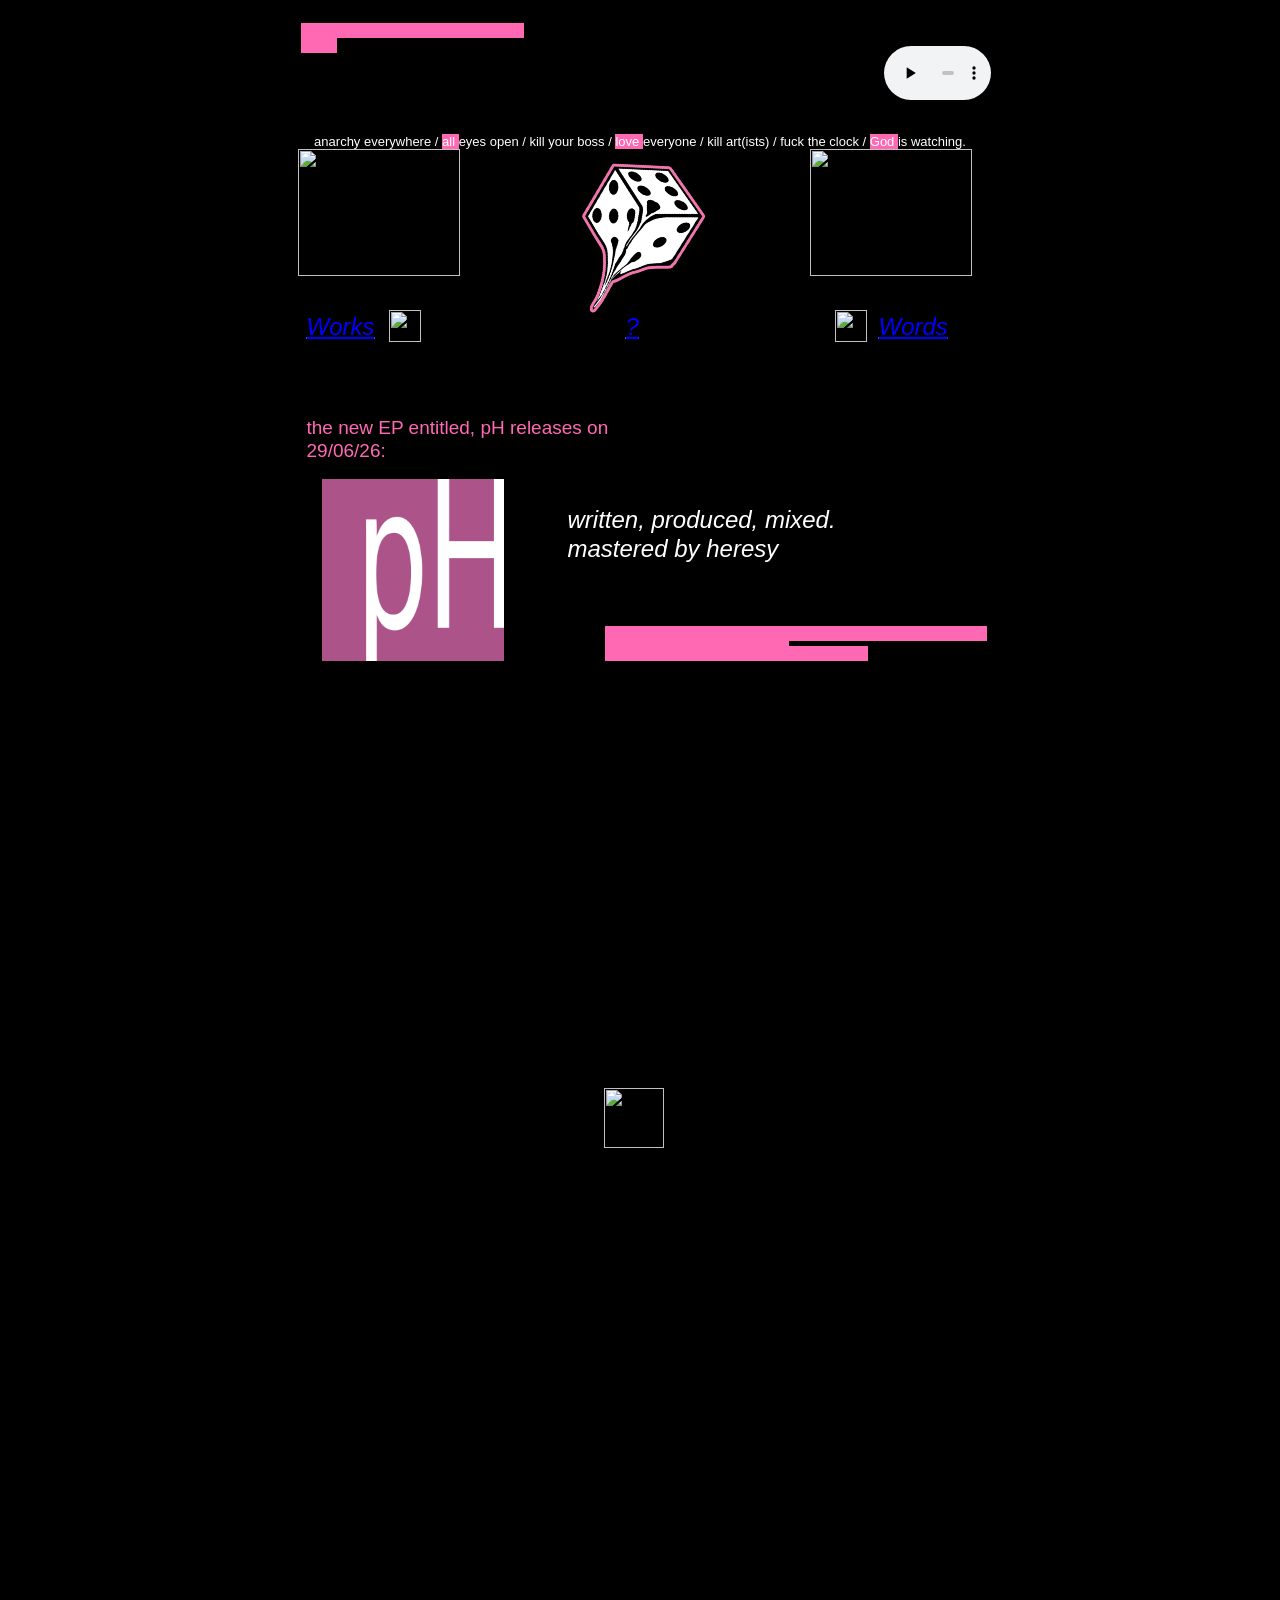
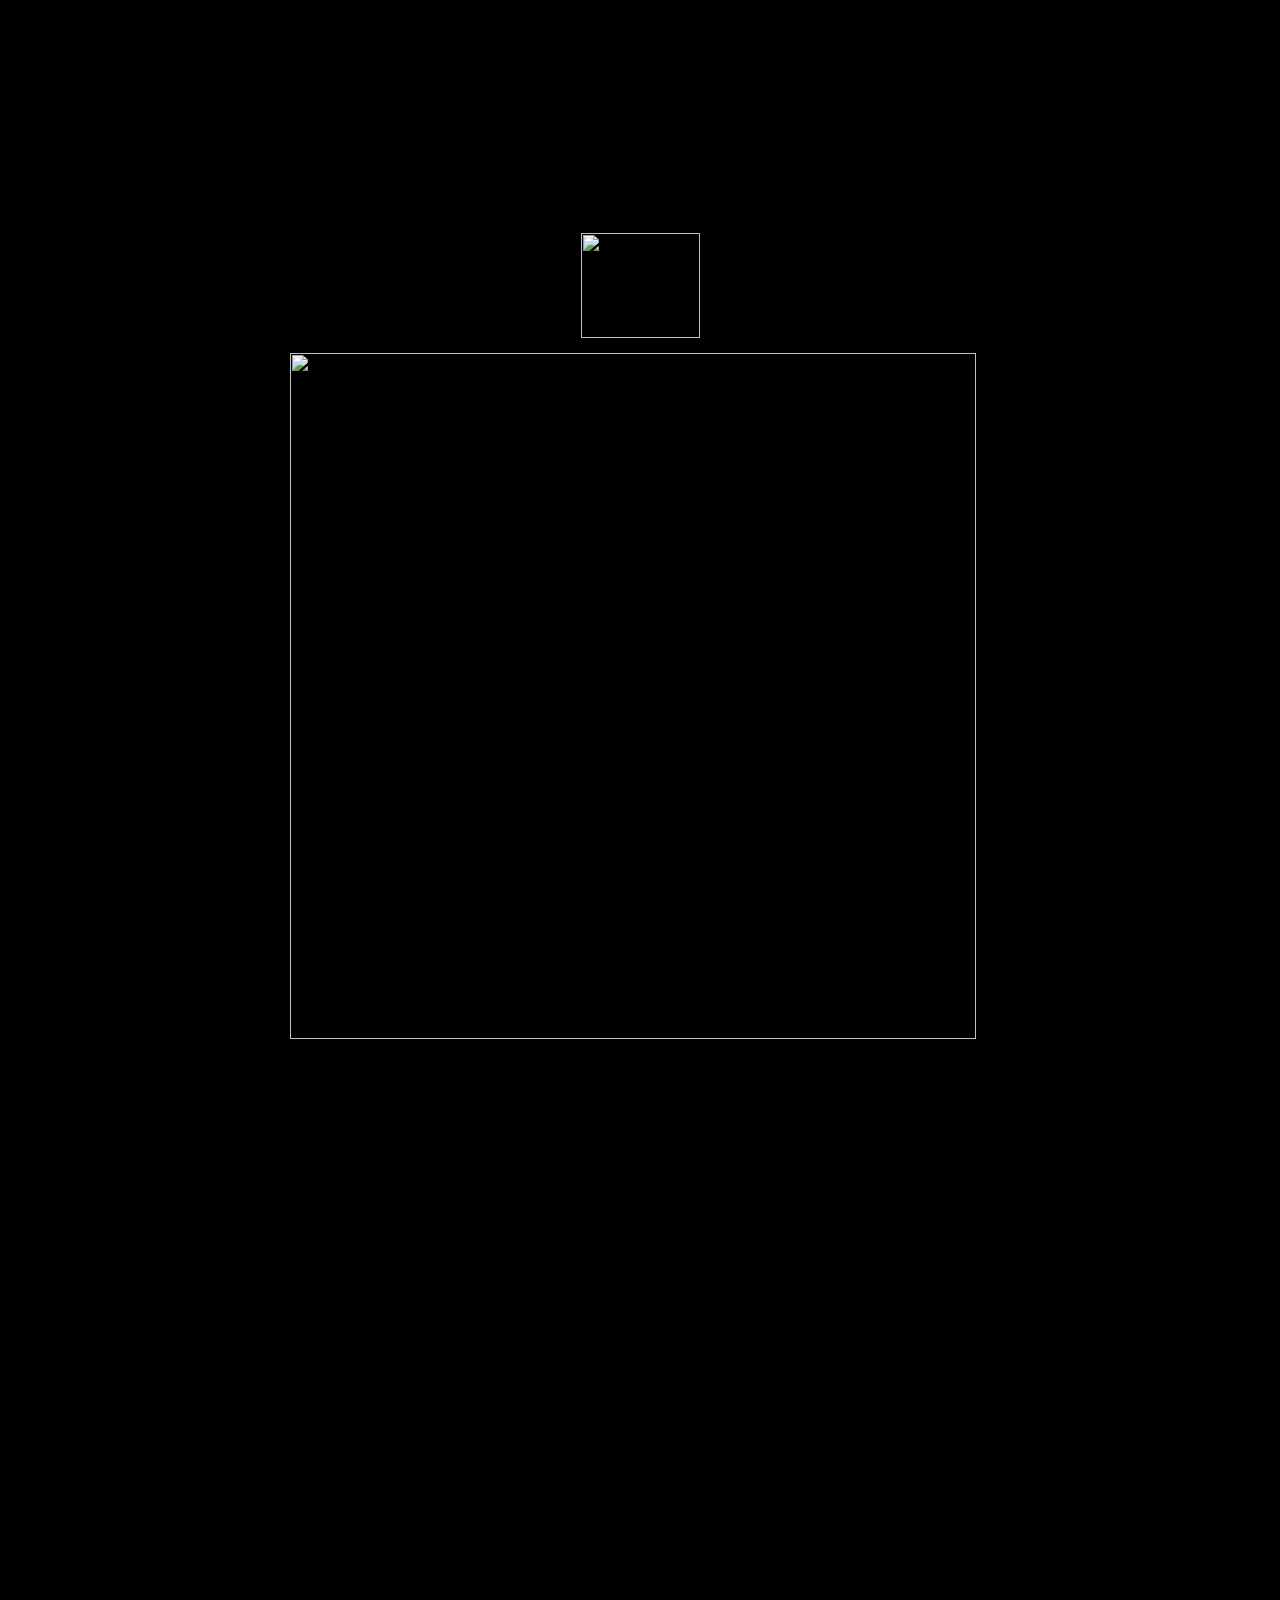
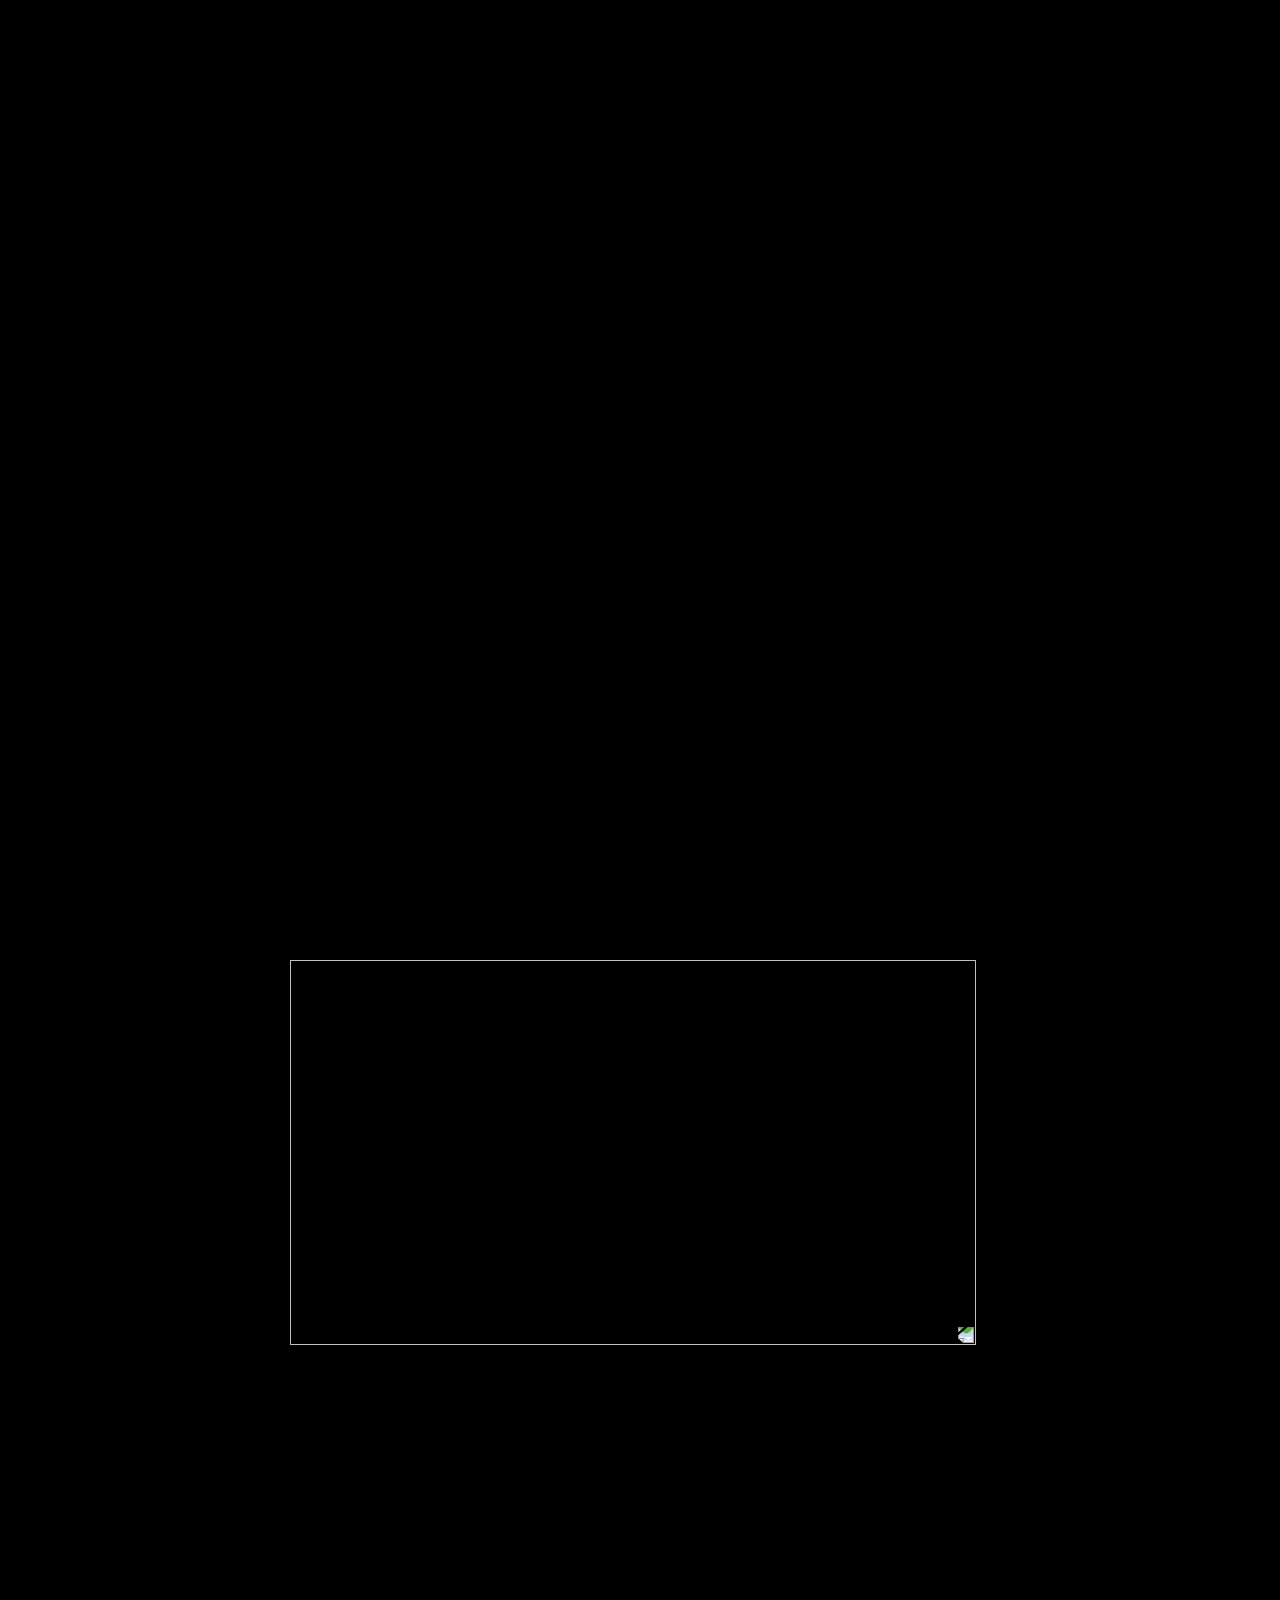
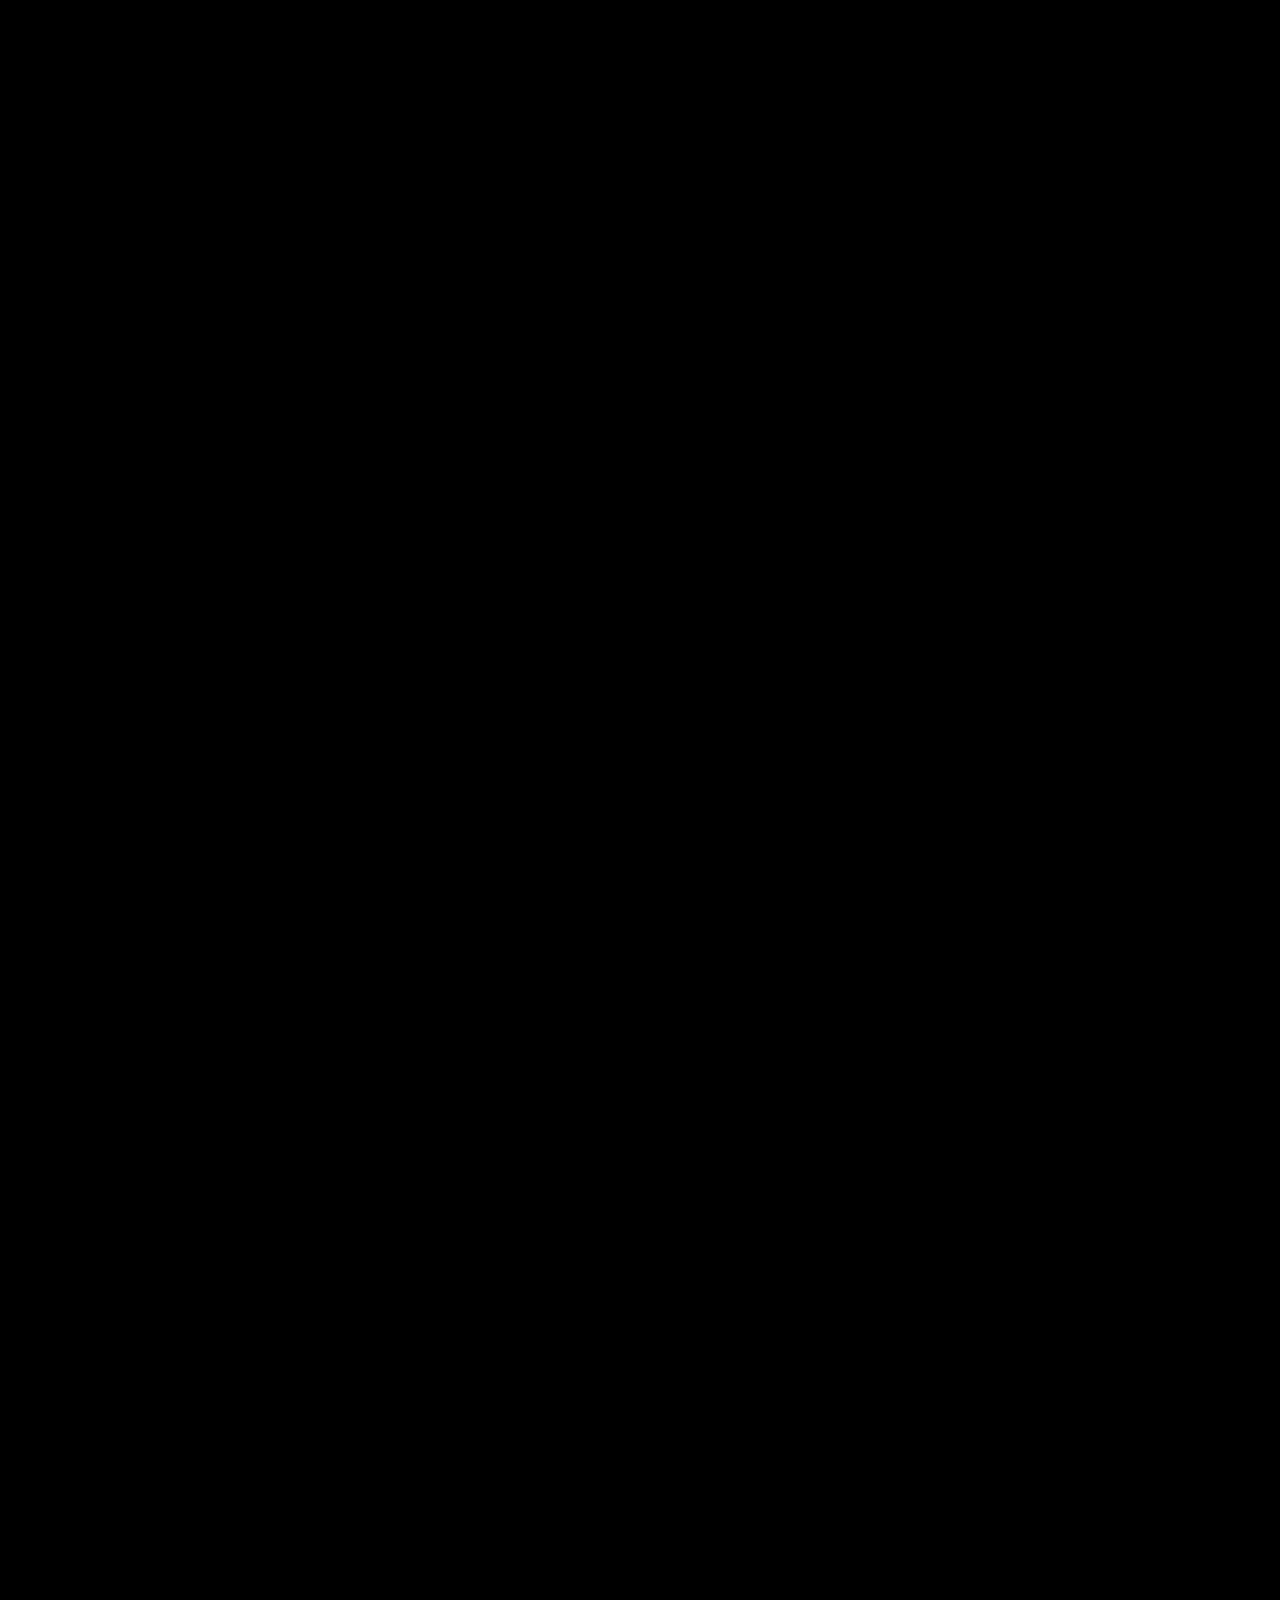
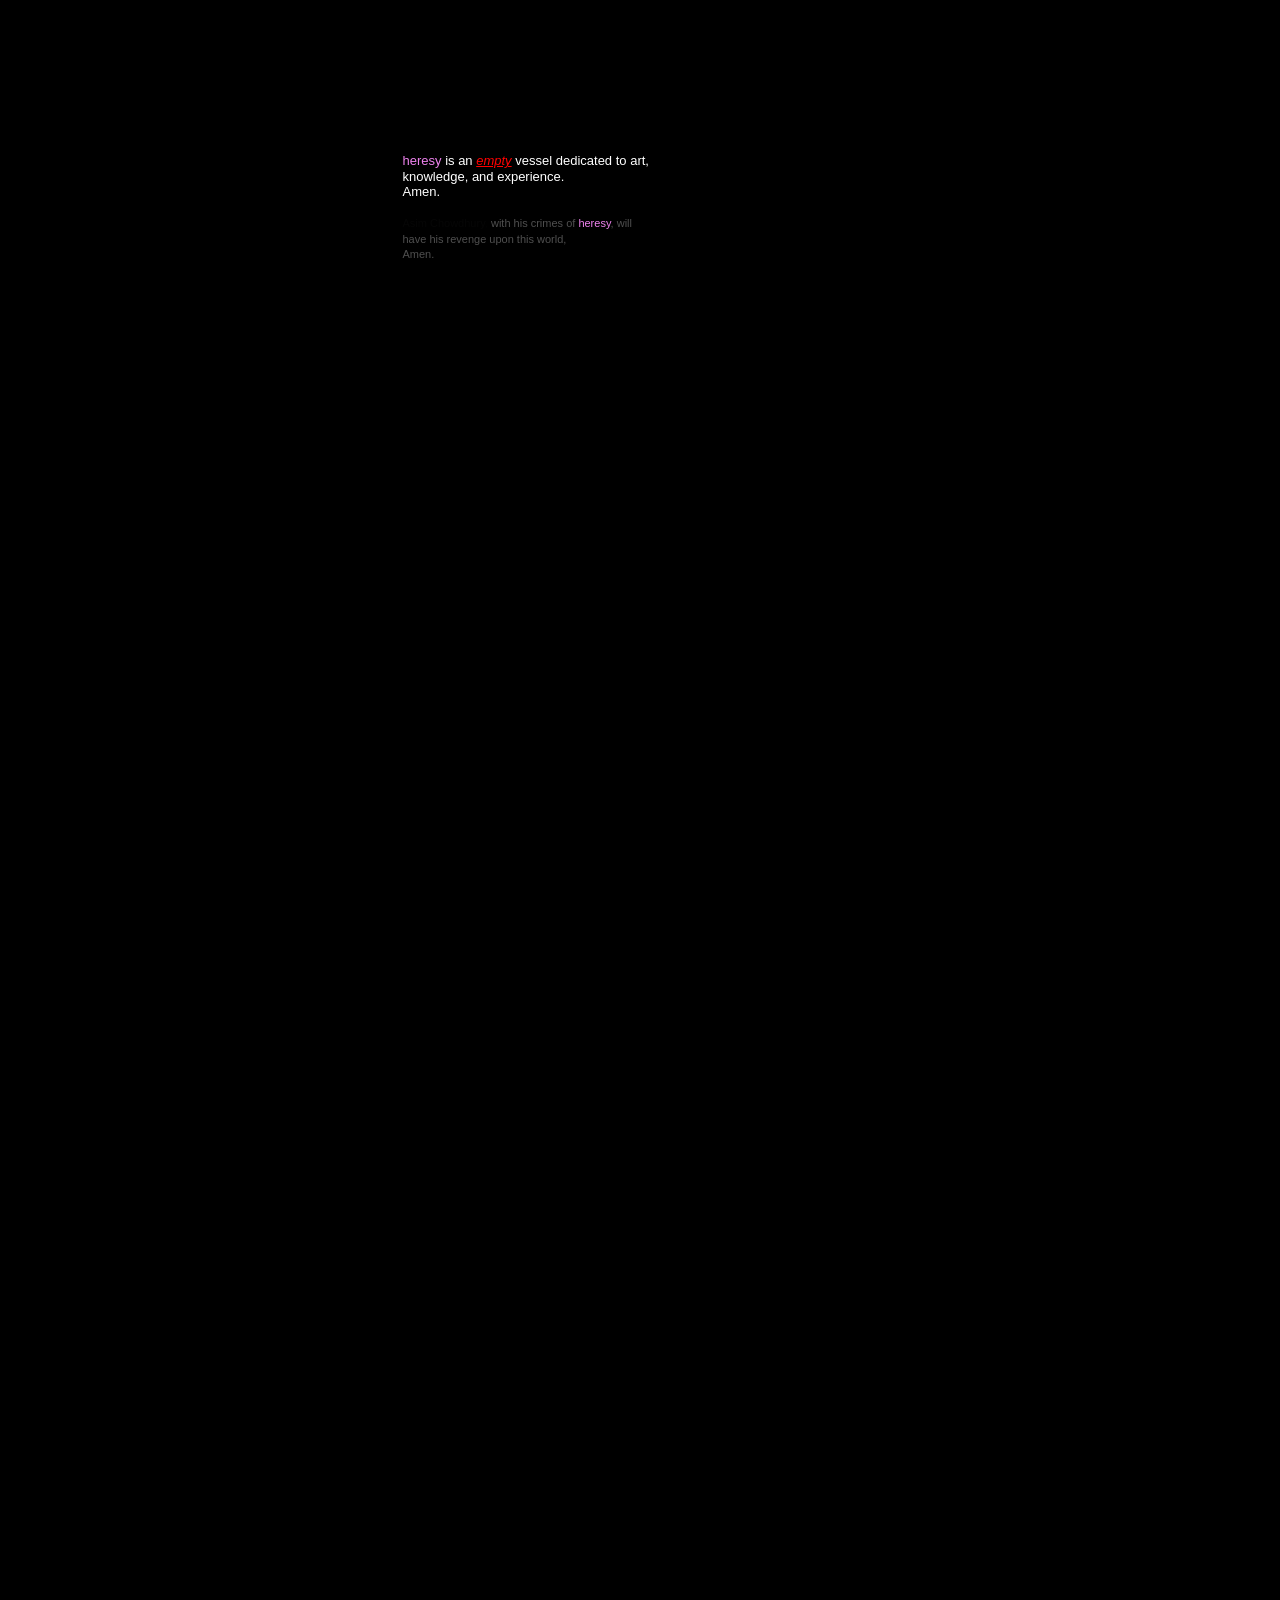
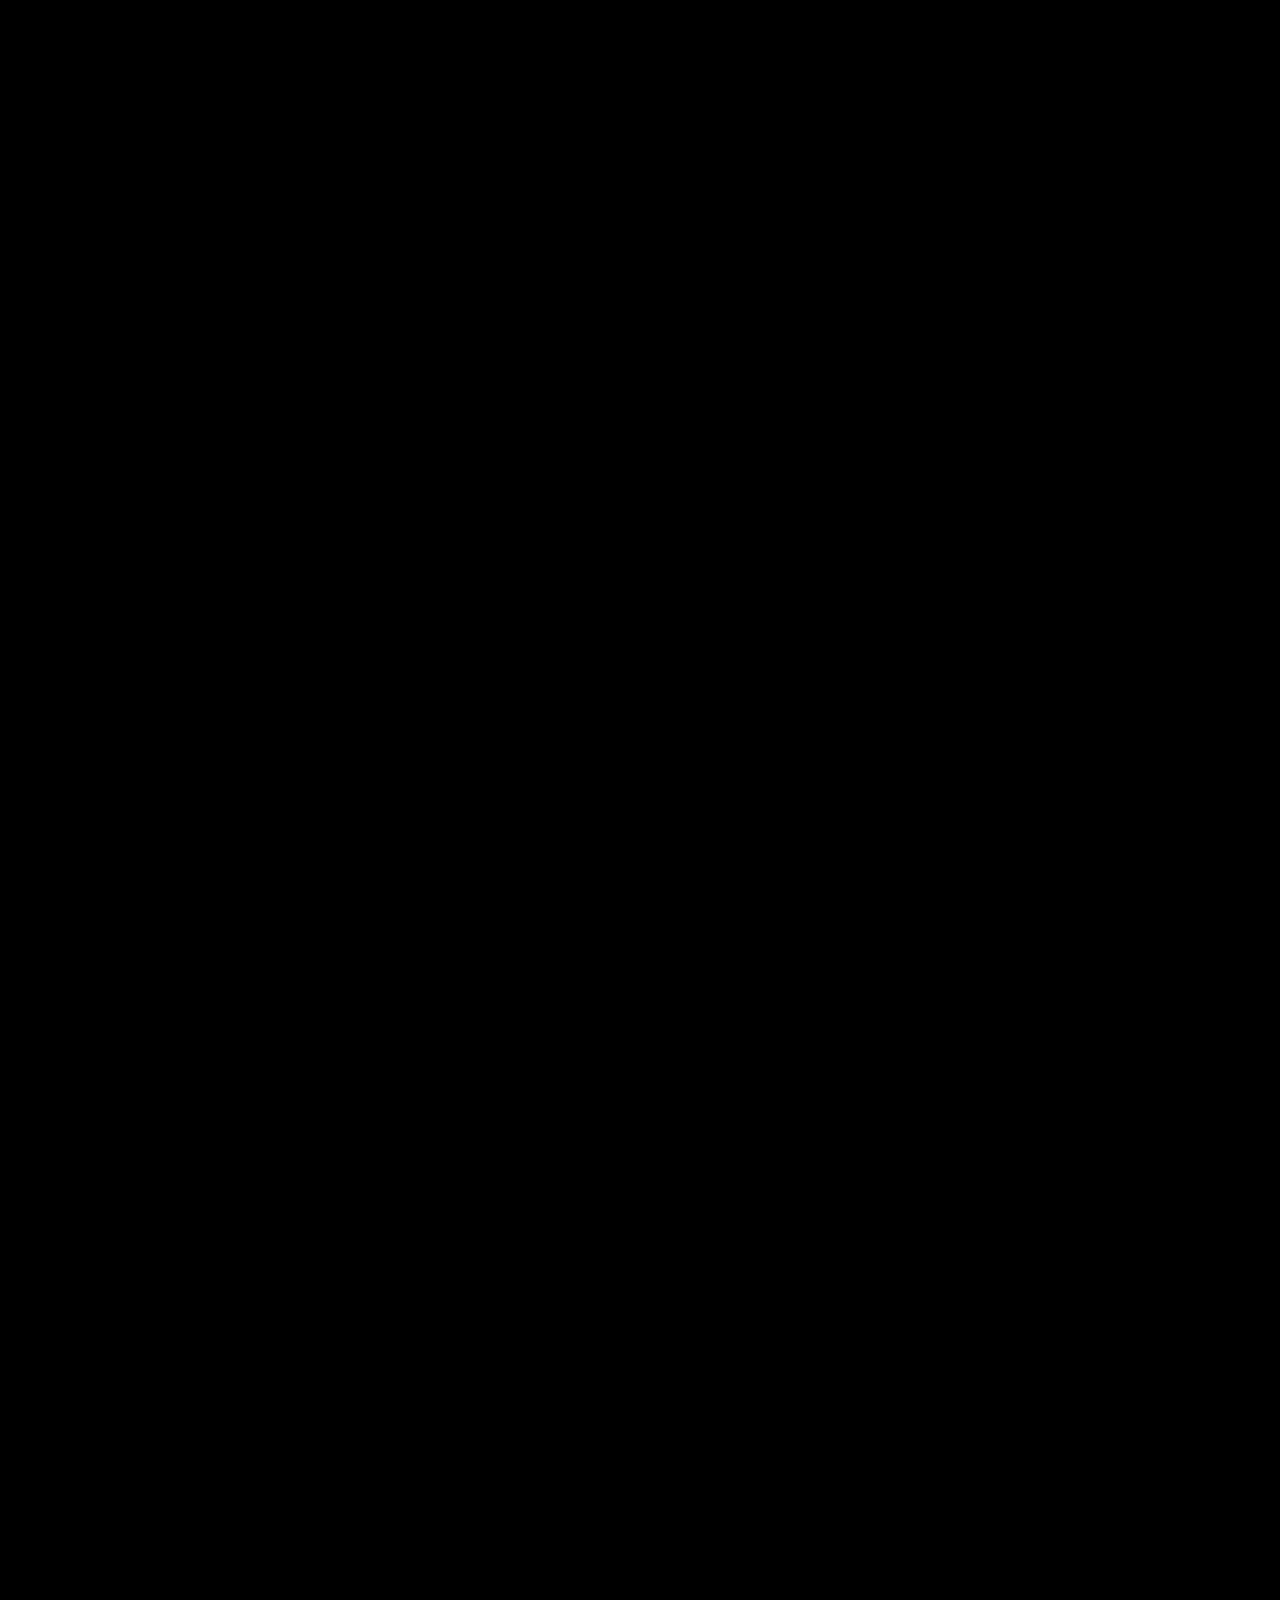
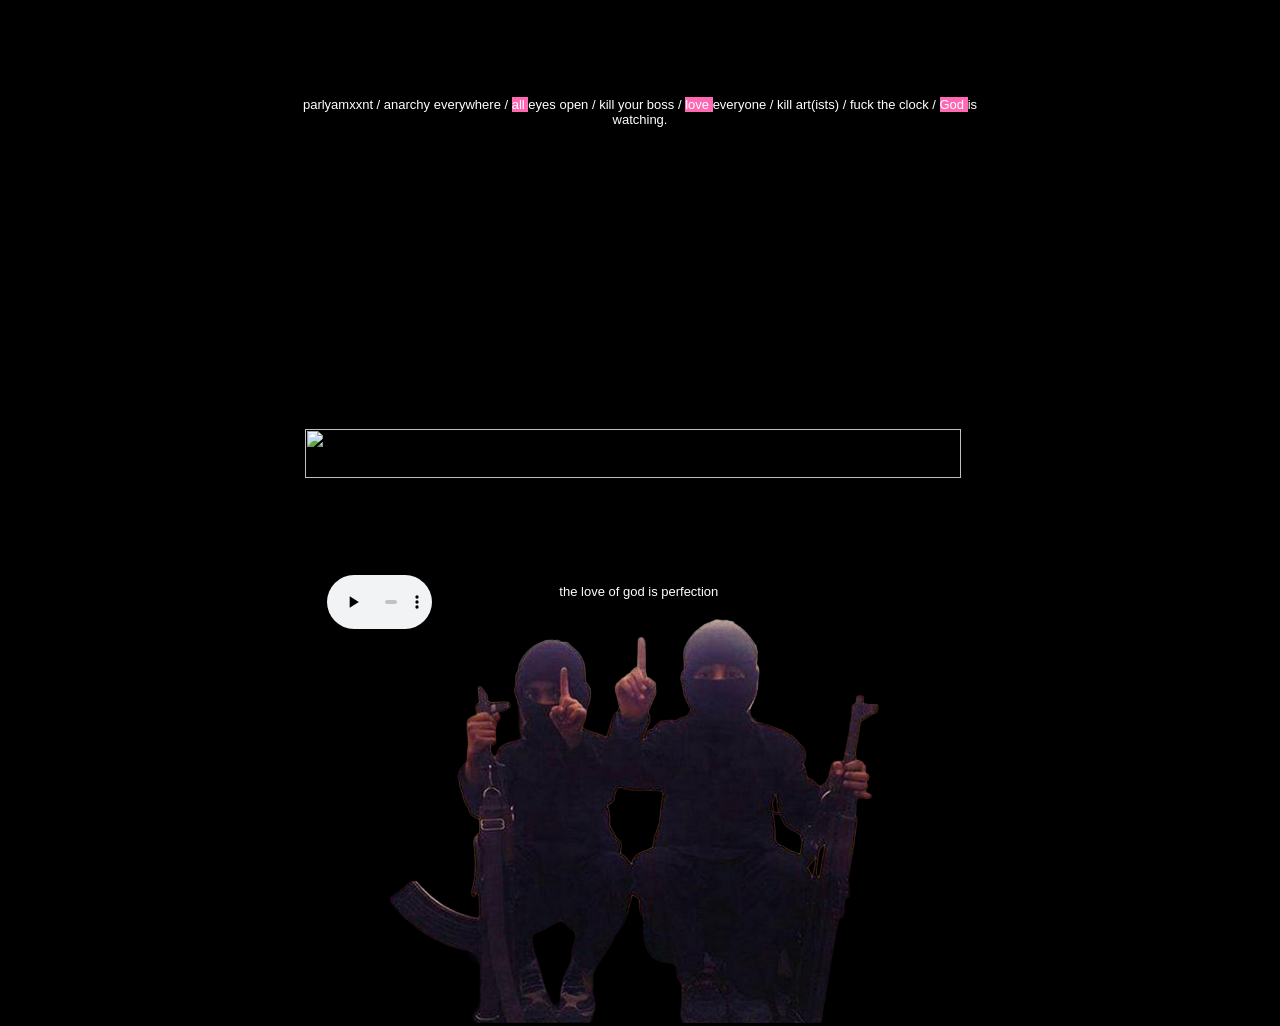
==== commit 624d080b: "Add files via upload" ====
--- a/index.html
+++ b/index.html
@@ -21,56 +21,68 @@
 
 <div id="wb_Image1" style="position:absolute;left:0px;top:9941px;width:682px;height:682px;z-index:1;">
 <img src="images/Terrorizt.png" id="Image1" alt="" width="682" height="682"></div>
-<div id="wb_Text2" style="position:absolute;left:17px;top:367px;width:376px;height:42px;z-index:2;">
+<div id="wb_Text2" style="position:absolute;left:17px;top:417px;width:376px;height:42px;z-index:2;">
 <span style="color:#FF69B4;font-family:Arial;font-size:19px;">the new EP entitled, pH releases on<br> 29/06/26:</span></div>
-<div id="wb_Image2" style="position:absolute;left:32px;top:429px;width:182px;height:182px;z-index:3;">
+<div id="wb_Image2" style="position:absolute;left:32px;top:479px;width:182px;height:182px;z-index:3;">
 <a href="spotify:album:4bCsLPQuCdQQBQOLs5MuNr?si=PpYUtSTTSPCRxbLMrlbnow"><img src="images/pH.png" id="Image2" alt="" width="182" height="182"></a></div>
-<div id="wb_Image3" style="position:absolute;left:381px;top:122px;width:208px;height:206px;z-index:4;">
+<div id="wb_Image3" style="position:absolute;left:246px;top:124px;width:208px;height:206px;z-index:4;">
 <a href="./clickmefor100000000000dollars.html"><img src="images/Dice.png" id="Image3" alt="" width="263" height="263"></a></div>
 <div id="wb_Text3" style="position:absolute;left:147px;top:10184px;width:368px;height:15px;z-index:5;">
 <span style="color:#000000;font-family:Arial;font-size:13px;">Double click to editds</span><span style="color:#FFFFFF;font-family:Arial;font-size:13px;">the love of god is perfection</span></div>
-<div id="wb_Text4" style="position:absolute;left:278px;top:455px;width:299px;height:54px;z-index:6;">
-<span style="color:#FFFFFF;font-family:Arial;font-size:24px;">written, produced, mixed. mastered by heresy</span></div>
+<div id="wb_Text4" style="position:absolute;left:278px;top:506px;width:299px;height:54px;z-index:6;">
+<span style="color:#FFFFFF;font-family:Arial;font-size:24px;"><em>written, produced, mixed. mastered by heresy</em></span></div>
 <div id="wb_Text5" style="position:absolute;left:17px;top:313px;width:145px;height:27px;z-index:7;">
 <span style="color:#FFFFFF;font-family:Arial;font-size:24px;"><em><u><a href="./works.html">Works</a></u></em></span></div>
 <div id="wb_Text9" style="position:absolute;left:113px;top:6538px;width:250px;height:140px;z-index:8;">
 <span style="color:#000000;font-family:Arial;font-size:13px;">Amen.<br></span><span style="color:#EE82EE;font-family:Arial;font-size:13px;">heresy </span><span style="color:#FFFFFF;font-family:Arial;font-size:13px;">is an </span><span style="color:#FF0000;font-family:Arial;font-size:13px;"><em><u>empty</u></em> </span><span style="color:#FFFFFF;font-family:Arial;font-size:13px;">vessel dedicated to art, knowledge, and experience.<br>Amen.<br><br></span><span style="color:#060606;font-family:Arial;font-size:11px;">Asim Chowdhury</span><span style="color:#030303;font-family:Arial;font-size:11px;">, </span><span style="color:#4F4F4F;font-family:Arial;font-size:11px;">with his crimes of </span><span style="background-color:#000000;color:#EE82EE;font-family:Arial;font-size:11px;">heresy</span><span style="color:#4F4F4F;font-family:Arial;font-size:11px;">, will have his revenge upon this world,<br>Amen.<br></span><span style="color:#FFFFFF;font-family:Arial;font-size:13px;"><br></span><span style="color:#000000;font-family:Arial;font-size:13px;">Amen.</span></div>
 <div id="wb_Text10" style="position:absolute;left:589px;top:313px;width:81px;height:27px;z-index:9;">
 <span style="color:#FFFFFF;font-family:Arial;font-size:24px;"><em><u><a href="./words.html">Words</a></u></em></span></div>
-<div id="wb_Text11" style="position:absolute;left:326px;top:313px;width:104px;height:27px;z-index:10;">
-<span style="background-color:#FF69B4;color:#FFFFFF;font-family:Arial;font-size:24px;"><em><u><a href="./ifnotnowthenwhen.html">?</a></u></em></span></div>
+<div id="wb_Text11" style="position:absolute;left:336px;top:313px;width:104px;height:27px;z-index:10;">
+<span style="color:#FFFFFF;font-family:Arial;font-size:24px;"><em><u><a href="./ifnotnowthenwhen.html">?</a></u></em></span></div>
 <div id="wb_Text12" style="position:absolute;left:36px;top:2124px;width:311px;height:45px;z-index:11;">
 <span style="color:#030303;font-family:Arial;font-size:13px;">i feel compelled by a divine force, urging me to pursue this path of madness into its highest degree,<br>it has worked well, my heart has merged .</span></div>
-<div id="wb_Image4" style="position:absolute;left:90px;top:981px;width:511px;height:511px;z-index:12;">
-<img src="images/arrow pointing down.png" id="Image4" alt="" width="511" height="511"></div>
-<div id="wb_Text1" style="position:absolute;left:11px;top:23px;width:225px;height:15px;z-index:13;">
+<div id="wb_Text1" style="position:absolute;left:11px;top:23px;width:225px;height:15px;z-index:12;">
 <span style="background-color:#FF69B4;color:#000000;font-family:Arial;font-size:13px;">‎ ‎ ‎ ‎ ‎ ‎ ‎ ‎ ‎ ‎ ‎ ‎ ‎ ‎ ‎ ‎ ‎ ‎ ‎ ‎ ‎ ‎ ‎ ‎ ‎ ‎ ‎ ‎ ‎ ‎ ‎ ‎ ‎ ‎ ‎ ‎ ‎ ‎ ‎ ‎ ‎ ‎ ‎ ‎ ‎ ‎ ‎ ‎ ‎ ‎ ‎ ‎ ‎ ‎ ‎ ‎ ‎ ‎ ‎ ‎ ‎ ‎ ‎ ‎ ‎ ‎ ‎ ‎ ‎ ‎ ‎ ‎ ‎ ‎ </span></div>
-<div id="wb_Text6" style="position:absolute;left:302px;top:183px;width:250px;height:15px;z-index:14;">
+<div id="wb_Text6" style="position:absolute;left:302px;top:183px;width:250px;height:15px;z-index:13;">
 <span style="color:#000000;font-family:Arial;font-size:13px;">&#8206; </span></div>
-<div id="wb_Text7" style="position:absolute;left:315px;top:576px;width:386px;height:15px;z-index:15;">
+<div id="wb_Text7" style="position:absolute;left:315px;top:626px;width:386px;height:15px;z-index:14;">
 <span style="background-color:#FF69B4;color:#000000;font-family:Arial;font-size:13px;">‎ ‎ ‎ ‎ ‎ ‎ ‎ ‎ ‎ ‎ ‎ ‎ ‎ ‎ ‎ ‎ ‎ ‎ ‎ ‎ ‎ ‎ ‎ ‎ ‎ ‎ ‎ ‎ ‎ ‎ ‎ ‎ ‎ ‎ ‎ ‎ ‎ ‎ ‎ ‎ ‎ ‎ ‎ ‎ ‎ ‎ ‎ ‎ ‎ ‎ ‎ ‎ ‎ ‎ ‎ ‎ ‎ ‎ ‎ ‎ ‎ ‎ ‎ ‎ ‎ ‎ ‎ ‎ ‎ ‎ ‎ ‎ ‎ ‎ ‎ ‎ ‎ ‎ ‎ ‎ ‎ ‎ ‎ ‎ ‎ ‎ ‎ ‎ ‎ ‎ ‎ ‎ ‎ ‎ ‎ ‎ ‎ ‎ ‎ ‎ ‎ ‎ ‎ ‎ ‎ ‎ ‎ ‎ ‎ ‎ ‎ ‎ ‎ ‎ ‎ ‎ ‎ ‎ ‎ ‎ ‎ ‎ ‎ ‎ ‎ ‎ ‎ ‎ ‎ ‎ ‎ ‎ ‎ ‎ ‎ ‎ ‎ ‎ ‎ ‎ ‎ ‎ ‎ ‎ ‎ ‎ ‎ ‎ ‎ ‎ ‎ ‎ ‎ ‎ ‎ ‎ ‎ ‎ ‎ </span></div>
-<div id="Layer1" style="position:absolute;text-align:left;left:577px;top:0px;width:124px;height:98px;z-index:16;">
-</div>
-<div id="wb_Text8" style="position:absolute;left:315px;top:596px;width:386px;height:15px;z-index:17;">
+<div id="wb_Text8" style="position:absolute;left:315px;top:646px;width:386px;height:15px;z-index:15;">
 <span style="background-color:#FF69B4;color:#000000;font-family:Arial;font-size:13px;">‎ ‎ ‎ ‎ ‎ ‎ ‎ ‎ ‎ ‎ ‎ ‎ ‎ ‎ ‎ ‎ ‎ ‎ ‎ ‎ ‎ ‎ ‎ ‎ ‎ ‎ ‎ ‎ ‎ ‎ ‎ ‎ ‎ ‎ ‎ ‎ ‎ ‎ ‎ ‎ ‎ ‎ ‎ ‎ ‎ ‎ ‎ ‎ ‎ ‎ ‎ ‎ ‎ ‎ ‎ ‎ ‎ ‎ ‎ ‎ ‎ ‎ ‎ ‎ ‎ ‎ ‎ ‎ ‎ ‎ ‎ ‎ ‎ ‎ </span></div>
-<div id="wb_Marquee1" style="position:absolute;left:0px;top:122px;width:699px;height:22px;text-align:center;z-index:18;overflow:hidden">
+<div id="wb_Marquee1" style="position:absolute;left:0px;top:133px;width:699px;height:22px;text-align:center;z-index:16;overflow:hidden">
 <div id="Marquee1">
-<span style="color:#000000;font-family:Arial;font-size:13px;"> anarchy everywhere / </span><span style="background-color:#FF69B4;color:#000000;font-family:Arial;font-size:13px;">all </span><span style="color:#000000;font-family:Arial;font-size:13px;">eyes open / </span><span style="background-color:#FF69B4;color:#000000;font-family:Arial;font-size:13px;">kill </span><span style="color:#000000;font-family:Arial;font-size:13px;">your boss / </span><span style="background-color:#FF69B4;color:#000000;font-family:Arial;font-size:13px;">love </span><span style="color:#000000;font-family:Arial;font-size:13px;">everyone / kill art(ists) / fuck the clock / </span><span style="background-color:#F5F5F5;color:#000000;font-family:Arial;font-size:13px;">God </span><span style="color:#000000;font-family:Arial;font-size:13px;">is watching.</span></div></div>
-<div id="wb_MediaPlayer2" style="position:absolute;left:37px;top:10133px;width:105px;height:96px;z-index:19;">
+<span style="color:#FFFFFF;font-family:Arial;font-size:13px;"> anarchy everywhere / </span><span style="background-color:#FF69B4;color:#FFFFFF;font-family:Arial;font-size:13px;">all </span><span style="color:#FFFFFF;font-family:Arial;font-size:13px;">eyes open / kill your boss / </span><span style="background-color:#FF69B4;color:#FFFFFF;font-family:Arial;font-size:13px;">love </span><span style="color:#FFFFFF;font-family:Arial;font-size:13px;">everyone / kill art(ists) / fuck the clock / </span><span style="background-color:#FF69B4;color:#FFFFFF;font-family:Arial;font-size:13px;">God </span><span style="color:#FFFFFF;font-family:Arial;font-size:13px;">is watching.</span></div></div>
+<div id="wb_MediaPlayer2" style="position:absolute;left:37px;top:10133px;width:105px;height:96px;z-index:17;">
 <audio id="MediaPlayer2" controls>
 <source src="343 N Rodeo Drive (original pitch i think).mp3" type="audio/mpeg">
 </audio>
 </div>
-<div id="wb_Marquee2" style="position:absolute;left:0px;top:9696px;width:699px;height:21px;text-align:center;z-index:20;overflow:hidden">
+<div id="wb_Marquee2" style="position:absolute;left:0px;top:9696px;width:699px;height:37px;text-align:center;z-index:18;overflow:hidden">
 <div id="Marquee2">
-<span style="color:#000000;font-family:Arial;font-size:13px;">parlyamxxnt / anarchy everywhere / </span><span style="background-color:#FF69B4;color:#000000;font-family:Arial;font-size:13px;">all </span><span style="color:#000000;font-family:Arial;font-size:13px;">eyes open / </span><span style="background-color:#FF69B4;color:#000000;font-family:Arial;font-size:13px;">kill </span><span style="color:#000000;font-family:Arial;font-size:13px;">your boss / </span><span style="background-color:#FF69B4;color:#000000;font-family:Arial;font-size:13px;">love </span><span style="color:#000000;font-family:Arial;font-size:13px;">everyone / kill art(ists) / fuck the clock / </span><span style="background-color:#F5F5F5;color:#000000;font-family:Arial;font-size:13px;">God </span><span style="color:#000000;font-family:Arial;font-size:13px;">is watching.</span></div></div>
-<div id="wb_Image5" style="position:absolute;left:176px;top:1857px;width:686px;height:385px;z-index:21;">
-<img src="images/Original Shlemingy Logo 2.png" id="Image5" alt="" width="386" height="217"></div>
-<div id="wb_MediaPlayer1" style="position:absolute;left:594px;top:0px;width:107px;height:100px;z-index:22;">
+<span style="color:#FFFFFF;font-family:Arial;font-size:13px;">parlyamxxnt / anarchy everywhere / </span><span style="background-color:#FF69B4;color:#FFFFFF;font-family:Arial;font-size:13px;">all </span><span style="color:#FFFFFF;font-family:Arial;font-size:13px;">eyes open / kill your boss / </span><span style="background-color:#FF69B4;color:#FFFFFF;font-family:Arial;font-size:13px;">love </span><span style="color:#FFFFFF;font-family:Arial;font-size:13px;">everyone / kill art(ists) / fuck the clock / </span><span style="background-color:#FF69B4;color:#FFFFFF;font-family:Arial;font-size:13px;">God </span><span style="color:#FFFFFF;font-family:Arial;font-size:13px;">is watching.</span></div></div>
+<div id="wb_MediaPlayer1" style="position:absolute;left:594px;top:0px;width:107px;height:100px;z-index:19;">
 <audio id="MediaPlayer1" autoplay controls>
 <source src="bach partita D min (gigue).mp3" type="audio/mpeg">
 </audio>
 </div>
+<div id="wb_Image6" style="position:absolute;left:291px;top:1833px;width:119px;height:105px;z-index:20;">
+<img src="images/BQ2XHOPDCTQQJQKPIEJBPODTWW7FFID2.gif" id="Image6" alt="" width="119" height="106"></div>
+<div id="wb_Image8" style="position:absolute;left:99px;top:310px;width:32px;height:32px;z-index:21;">
+<img src="images/cd.gif" id="Image8" alt="" width="32" height="32"></div>
+<div id="wb_Image10" style="position:absolute;left:520px;top:149px;width:162px;height:127px;z-index:22;">
+<img src="images/J66I7WZXKP5RIQM33YEOORFHK4CHNN2C.gif" id="Image10" alt="" width="162" height="127"></div>
+<div id="wb_Image9" style="position:absolute;left:545px;top:310px;width:32px;height:32px;z-index:23;">
+<img src="images/cd.gif" id="Image9" alt="" width="32" height="32"></div>
+<div id="wb_Image7" style="position:absolute;left:8px;top:149px;width:162px;height:127px;z-index:24;">
+<img src="images/J66I7WZXKP5RIQM33YEOORFHK4CHNN2C.gif" id="Image7" alt="" width="162" height="127"></div>
+<div id="wb_Image11" style="position:absolute;left:0px;top:1953px;width:686px;height:686px;z-index:25;">
+<img src="images/graphix.png" id="Image11" alt="" width="686" height="686"></div>
+<div id="wb_Image12" style="position:absolute;left:15px;top:10029px;width:656px;height:49px;z-index:26;">
+<img src="images/XW2RV5MMUJGLPZPZZIR4BKWXT6ON7JBK.gif" id="Image12" alt="" width="656" height="49"></div>
+<div id="wb_Image13" style="position:absolute;left:0px;top:4160px;width:686px;height:385px;z-index:27;">
+<img src="images/Original Shlemingy Logo.png" id="Image13" alt="" width="686" height="386"></div>
+<div id="wb_Image4" style="position:absolute;left:314px;top:1088px;width:60px;height:60px;z-index:28;">
+<img src="images/27ENJGTAFKNQZSATYF2DVPFJIQUL2EJO.gif" id="Image4" alt="" width="60" height="60"></div>
 </div>
 </body>
 </html>
--- a/index.css
+++ b/index.css
@@ -198,21 +198,6 @@
 {
    text-align: left;
 }
-#wb_Image4
-{
-   vertical-align: top;
-}
-#Image4
-{
-   border: 0px solid #000000;
-   border-radius: 0px;
-   padding: 0;
-   margin: 0;
-   left: 0;
-   top: 0;
-   width: 100%;
-   height: 100%;
-}
 #wb_Text1 
 {
    background-color: transparent;
@@ -255,12 +240,6 @@
 {
    text-align: left;
 }
-#Layer1
-{
-   background-color: #0000FF;
-   background-image: none;
-   border-radius: 0px;
-}
 #wb_Text8 
 {
    background-color: transparent;
@@ -277,9 +256,9 @@
 }
 #wb_Marquee1 
 {
-   background-color: #0000FF;
-   background-image: none;
-   border: 1px solid #C0C0C0;
+   background-color: transparent;
+   background-image: none;
+   border: 1px solid transparent;
    border-radius: 0px;
    overflow-y: hidden;
    padding: 0;
@@ -302,8 +281,8 @@
    height: 100%;
    margin: 0;
    padding: 0;
-   -webkit-animation: Marquee1-marquee 20000ms linear infinite;
-   animation: Marquee1-marquee 20000ms linear infinite;
+   -webkit-animation: Marquee1-marquee 12000ms linear infinite;
+   animation: Marquee1-marquee 12000ms linear infinite;
 }
 @-webkit-keyframes Marquee1-marquee
 {
@@ -336,9 +315,9 @@
 }
 #wb_Marquee2 
 {
-   background-color: #0000FF;
-   background-image: none;
-   border: 1px solid #C0C0C0;
+   background-color: transparent;
+   background-image: none;
+   border: 1px solid transparent;
    border-radius: 0px;
    overflow-y: hidden;
    padding: 0;
@@ -386,17 +365,129 @@
    transform: translateX(-100%);
    }
 }
-#wb_Image5
-{
-   vertical-align: top;
-}
-#Image5
-{
-   border: 0px solid #000000;
-   border-radius: 0px;
-   padding: 0;
-   -webkit-transform: rotate(-90deg);
-   transform: rotate(-90deg);
+#MediaPlayer1
+{
+   left: 0;
+   top: 0;
+   width: 100%;
+   height: 100%;
+}
+#wb_Image6
+{
+   vertical-align: top;
+}
+#Image6
+{
+   border: 0px solid #000000;
+   border-radius: 0px;
+   padding: 0;
+   margin: 0;
+   left: 0;
+   top: 0;
+   width: 100%;
+   height: 100%;
+}
+#wb_Image8
+{
+   vertical-align: top;
+}
+#Image8
+{
+   border: 0px solid #000000;
+   border-radius: 0px;
+   padding: 0;
+   margin: 0;
+   left: 0;
+   top: 0;
+   width: 100%;
+   height: 100%;
+}
+#wb_Image10
+{
+   vertical-align: top;
+}
+#Image10
+{
+   border: 0px solid #000000;
+   border-radius: 0px;
+   padding: 0;
+   margin: 0;
+   left: 0;
+   top: 0;
+   width: 100%;
+   height: 100%;
+}
+#wb_Image9
+{
+   vertical-align: top;
+}
+#Image9
+{
+   border: 0px solid #000000;
+   border-radius: 0px;
+   padding: 0;
+   margin: 0;
+   left: 0;
+   top: 0;
+   width: 100%;
+   height: 100%;
+}
+#wb_Image7
+{
+   vertical-align: top;
+}
+#Image7
+{
+   border: 0px solid #000000;
+   border-radius: 0px;
+   padding: 0;
+   margin: 0;
+   left: 0;
+   top: 0;
+   width: 100%;
+   height: 100%;
+}
+#wb_Image11
+{
+   vertical-align: top;
+}
+#Image11
+{
+   border: 0px solid #000000;
+   border-radius: 0px;
+   padding: 0;
+   margin: 0;
+   left: 0;
+   top: 0;
+   width: 100%;
+   height: 100%;
+}
+#wb_Image12
+{
+   vertical-align: top;
+}
+#Image12
+{
+   border: 0px solid #000000;
+   border-radius: 0px;
+   padding: 0;
+   margin: 0;
+   left: 0;
+   top: 0;
+   width: 100%;
+   height: 100%;
+}
+#wb_Image13
+{
+   vertical-align: top;
+}
+#Image13
+{
+   border: 0px solid #000000;
+   border-radius: 0px;
+   padding: 0;
+   -webkit-transform: rotate(180deg);
+   transform: rotate(180deg);
    -webkit-transform-origin: 50% 50%;
    transform-origin: 50% 50%;
    left: 0;
@@ -404,10 +495,18 @@
    width: 100%;
    height: 100%;
 }
-#MediaPlayer1
-{
-   left: 0;
-   top: 0;
-   width: 100%;
-   height: 100%;
-}
+#wb_Image4
+{
+   vertical-align: top;
+}
+#Image4
+{
+   border: 0px solid #000000;
+   border-radius: 0px;
+   padding: 0;
+   margin: 0;
+   left: 0;
+   top: 0;
+   width: 100%;
+   height: 100%;
+}
